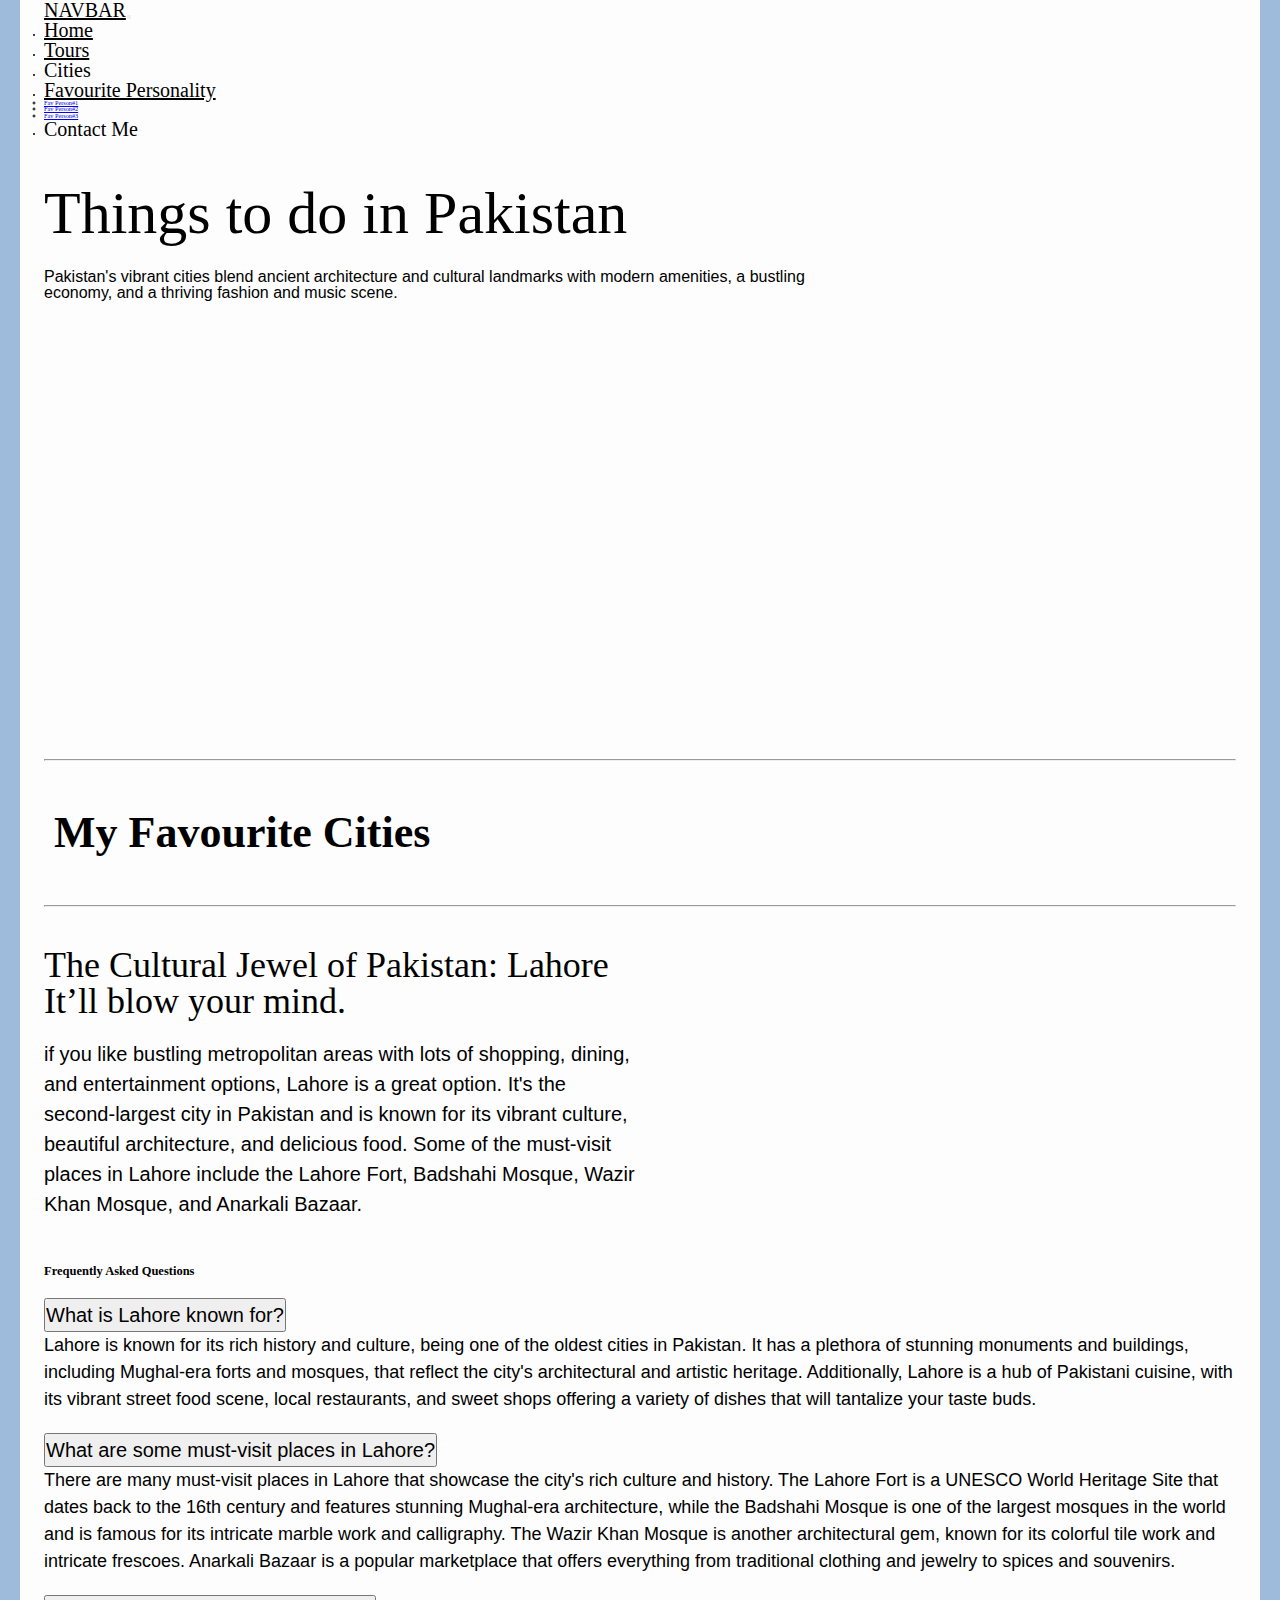
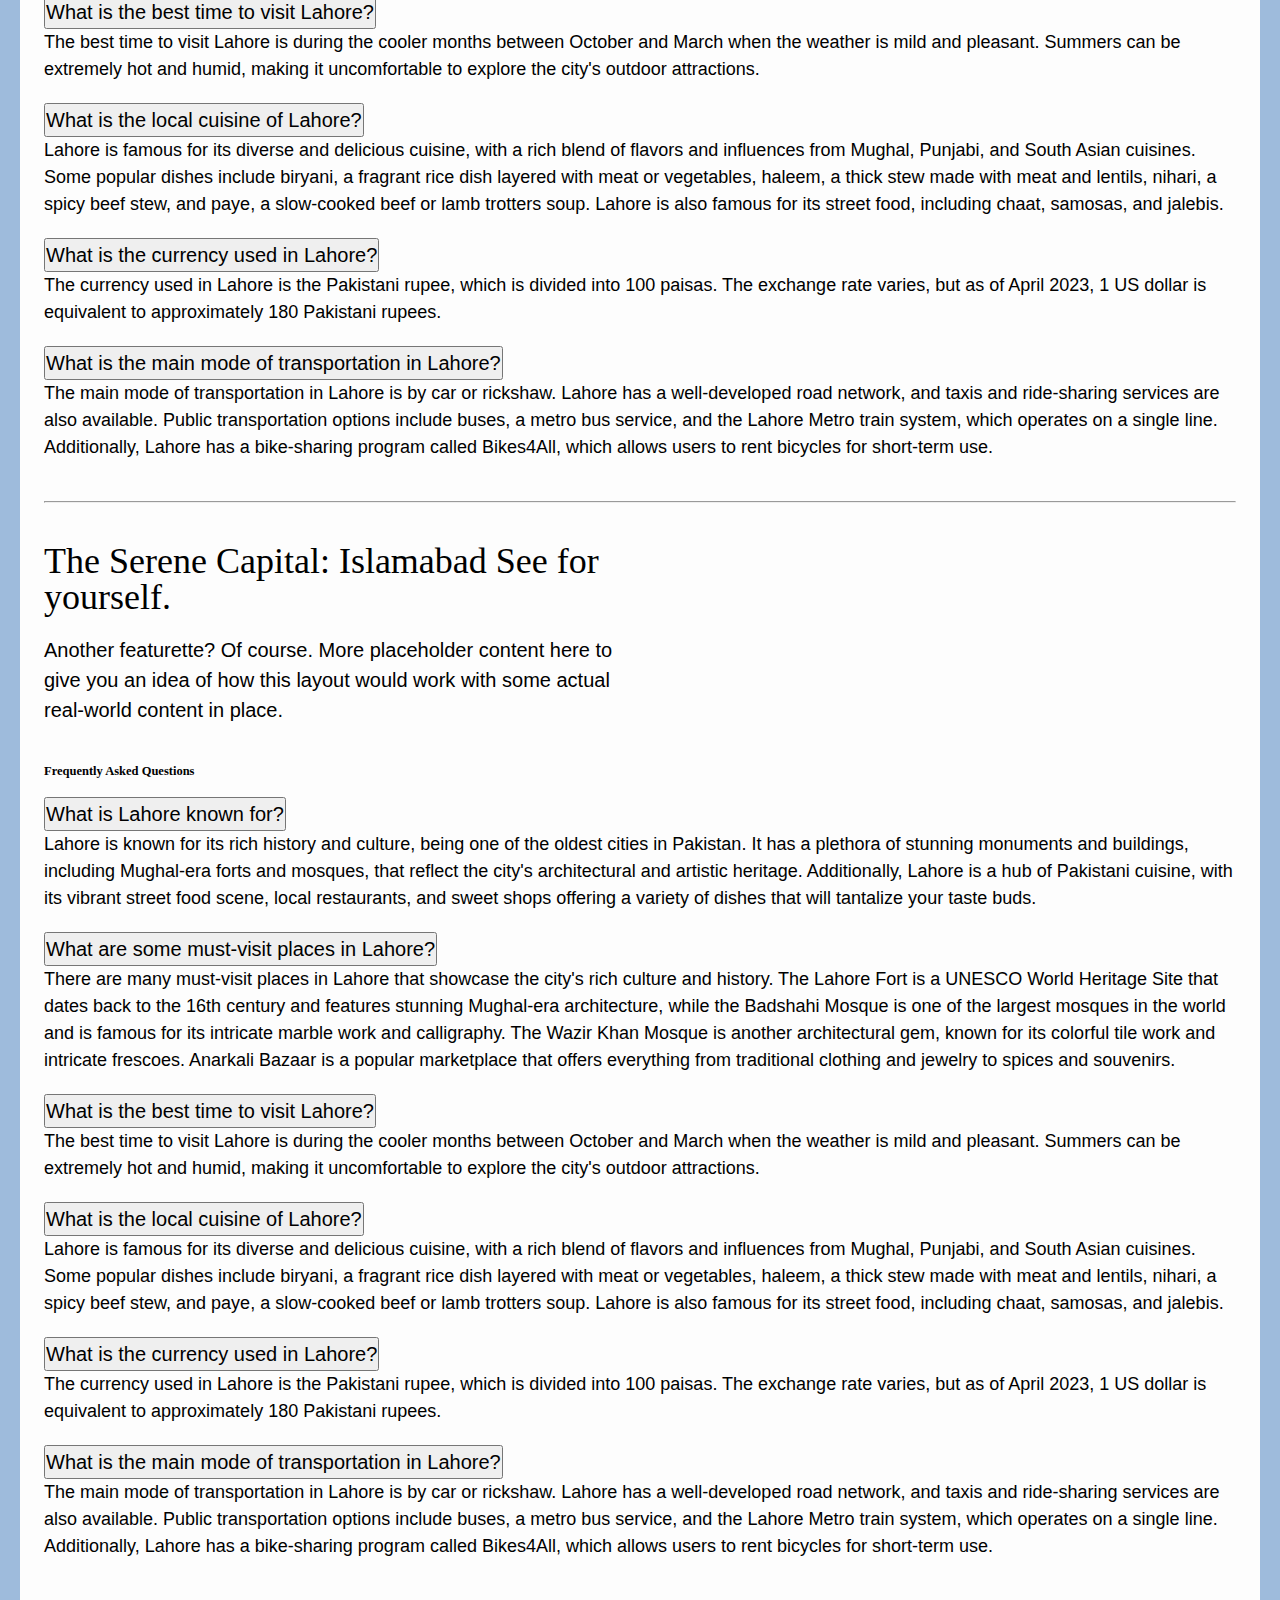
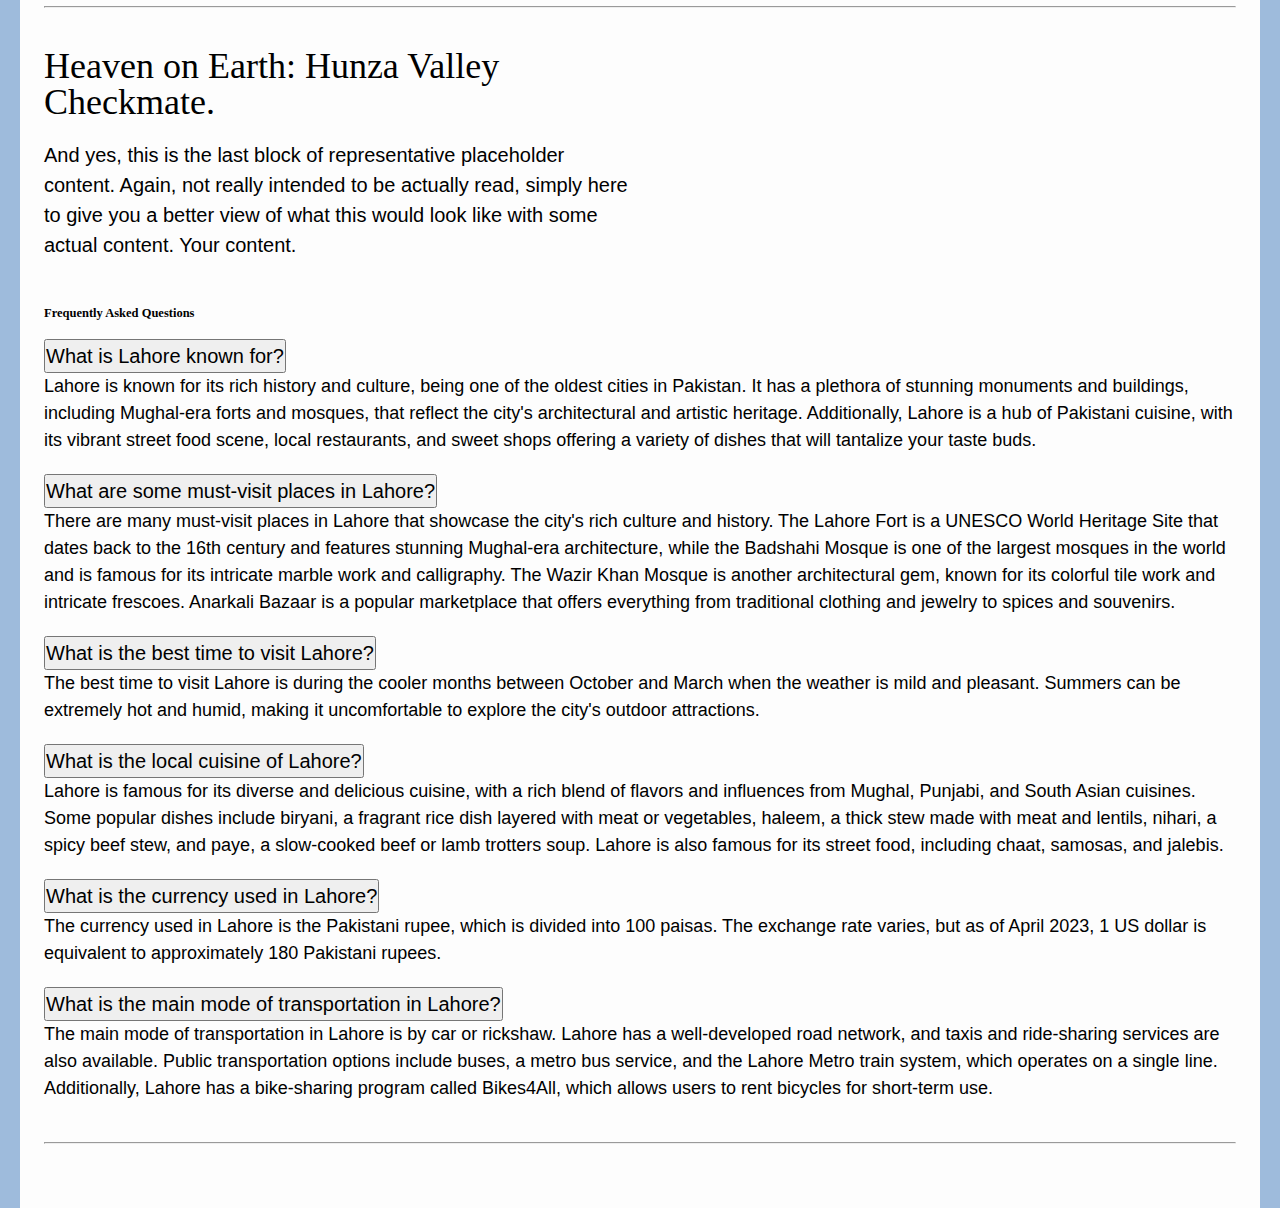
==== cities/index.html @ 8afef50b "renamed from test to index" ====
<!DOCTYPE html>
<html lang="en">
    <head>
        <!-- Required meta tags -->
        <meta charset="utf-8" />
        <meta name="viewport" content="width=device-width, initial-scale=1" />
        <!-- Font -->
        <link
            href="https://api.fontshare.com/v2/css?f[]=melodrama@300,400,600,700,500&display=swap"
            rel="stylesheet"
        />
        <!-- ranade font -->
        <link
            href="https://api.fontshare.com/v2/css?f[]=clash-grotesk@400,300,500&display=swap"
            rel="stylesheet"
        />

        <!-- Bootstrap CSS -->
        <link
            href="https://cdn.jsdelivr.net/npm/bootstrap@5.0.2/dist/css/bootstrap.min.css"
            rel="stylesheet"
            integrity="sha384-EVSTQN3/azprG1Anm3QDgpJLIm9Nao0Yz1ztcQTwFspd3yD65VohhpuuCOmLASjC"
            crossorigin="anonymous"
        />
        <!-- css style -->
        <link rel="stylesheet" href="style.css" />
        <link rel="stylesheet" href="queries.css" />
        <title>Hello, world!</title>
    </head>
    <body class="d-flex flex-column h-100">
        <div class="main-page">
            <div class="navig container">
                <header>
                    <nav
                        class="navbar navbar-expand-sm"
                        aria-label="Third navbar example"
                    >
                        <div class="container-fluid">
                            <a class="navbar-brand" href="#">NAVBAR</a>
                            <button
                                class="navbar-toggler"
                                type="button"
                                data-bs-toggle="collapse"
                                data-bs-target="#navbarsExample03"
                                aria-controls="navbarsExample03"
                                aria-expanded="false"
                                aria-label="Toggle navigation"
                            >
                                <span class="navbar-toggler-icon"></span>
                            </button>

                            <div
                                class="collapse navbar-collapse"
                                id="navbarsExample03"
                            >
                                <ul class="navbar-nav me-auto mb-2 mb-sm-0">
                                    <li class="nav-item">
                                        <a
                                            class="nav-link active"
                                            aria-current="page"
                                            href="#"
                                            >Home</a
                                        >
                                    </li>
                                    <li class="nav-item">
                                        <a class="nav-link" href="#">Tours</a>
                                    </li>
                                    <li class="nav-item">
                                        <a class="nav-link">Cities</a>
                                    </li>
                                    <li class="nav-item dropdown">
                                        <a
                                            class="nav-link dropdown-toggle"
                                            href="#"
                                            id="dropdown03"
                                            data-bs-toggle="dropdown"
                                            aria-expanded="false"
                                            >Favourite Personality</a
                                        >
                                        <ul
                                            class="dropdown-menu"
                                            aria-labelledby="dropdown03"
                                        >
                                            <li>
                                                <a
                                                    class="dropdown-item"
                                                    href="#"
                                                    >Fav Person#1</a
                                                >
                                            </li>
                                            <li>
                                                <a
                                                    class="dropdown-item"
                                                    href="#"
                                                    >Fav Person#2</a
                                                >
                                            </li>
                                            <li>
                                                <a
                                                    class="dropdown-item"
                                                    href="#"
                                                    >Fav Person#3</a
                                                >
                                            </li>
                                        </ul>
                                    </li>
                                    <li class="nav-item">
                                        <a class="nav-link">Contact Me</a>
                                    </li>
                                </ul>
                            </div>
                        </div>
                    </nav>
                </header>
            </div>
            <main class="main-class container">
                <div class="hero">
                    <h1>Things to do in Pakistan</h1>
                    <div class="mine container">
                        <div class="container outer">
                            <p>
                                Pakistan's vibrant cities blend ancient
                                architecture and cultural landmarks with modern
                                amenities, a bustling economy, and a thriving
                                fashion and music scene.
                            </p>
                            <div class="container cont-1">
                                <img
                                    class="img-fluid"
                                    src="http://via.placeholder.com/300"
                                    alt=""
                                />
                                <img
                                    class="img-fluid"
                                    src="http://via.placeholder.com/300"
                                    alt=""
                                />
                            </div>
                        </div>
                        <div class="container cont-2">
                            <img
                                class="img-fluid"
                                src="http://via.placeholder.com/400"
                                alt=""
                            />
                        </div>
                    </div>
                </div>
                <hr class="featurette-divider" />
                <h1 class="fav-city">My Favourite Cities</h1>
                <!-- featurettes chappa -->
                <hr class="featurette-divider" />

                <div class="row featurette justify-content-center">
                    <div class="col-md-5">
                        <h2 class="featurette-heading">
                            The Cultural Jewel of Pakistan: Lahore
                            <span class="text-muted"
                                >It’ll blow your mind.</span
                            >
                        </h2>
                        <p class="lead">
                            if you like bustling metropolitan areas with lots of
                            shopping, dining, and entertainment options, Lahore
                            is a great option. It's the second-largest city in
                            Pakistan and is known for its vibrant culture,
                            beautiful architecture, and delicious food. Some of
                            the must-visit places in Lahore include the Lahore
                            Fort, Badshahi Mosque, Wazir Khan Mosque, and
                            Anarkali Bazaar.
                        </p>
                    </div>
                    <div class="col-md-6 full-img"></div>
                </div>
                <div class="row justify-content-center">
                    <div class="col-md-5">
                        <img
                            src="https://images.unsplash.com/photo-1531804308561-b6438d25a810?ixlib=rb-4.0.3&ixid=MnwxMjA3fDB8MHxwaG90by1wYWdlfHx8fGVufDB8fHx8&auto=format&fit=crop&w=408&q=80"
                            class="img-fluid"
                            alt=""
                        />
                        <!-- <svg
                            class="bd-placeholder-img bd-placeholder-img-lg featurette-image img-fluid mx-auto"
                            width="500"
                            height="700"
                            xmlns="http://www.w3.org/2000/svg"
                            role="img"
                            aria-label="Placeholder: 500x500"
                            preserveAspectRatio="xMidYMid slice"
                            focusable="false"
                        >
                            <title>Placeholder</title>
                            <rect width="100%" height="100%" fill="#eee" />
                            <text x="50%" y="50%" fill="#aaa" dy=".3em">
                                500x500
                            </text>
                        </svg> -->
                    </div>
                    <div
                        class="featurette-accordion col-md-6 accordion accordion-flush"
                        id="accordionFlushExample"
                    >
                        <h1>Frequently Asked Questions</h1>
                        <div class="accordion-item">
                            <h2 class="accordion-header">
                                <button
                                    class="accordion-button collapsed"
                                    type="button"
                                    data-bs-toggle="collapse"
                                    data-bs-target="#flush-collapseOne"
                                    aria-expanded="false"
                                    aria-controls="flush-collapseOne"
                                >
                                    What is Lahore known for?
                                </button>
                            </h2>
                            <div
                                id="flush-collapseOne"
                                class="accordion-collapse collapse"
                                data-bs-parent="#accordionFlushExample"
                            >
                                <div class="accordion-body">
                                    Lahore is known for its rich history and
                                    culture, being one of the oldest cities in
                                    Pakistan. It has a plethora of stunning
                                    monuments and buildings, including
                                    Mughal-era forts and mosques, that reflect
                                    the city's architectural and artistic
                                    heritage. Additionally, Lahore is a hub of
                                    Pakistani cuisine, with its vibrant street
                                    food scene, local restaurants, and sweet
                                    shops offering a variety of dishes that will
                                    tantalize your taste buds.
                                </div>
                            </div>
                        </div>
                        <div class="accordion-item">
                            <h2 class="accordion-header">
                                <button
                                    class="accordion-button collapsed"
                                    type="button"
                                    data-bs-toggle="collapse"
                                    data-bs-target="#flush-collapseTwo"
                                    aria-expanded="false"
                                    aria-controls="flush-collapseTwo"
                                >
                                    What are some must-visit places in Lahore?
                                </button>
                            </h2>
                            <div
                                id="flush-collapseTwo"
                                class="accordion-collapse collapse"
                                data-bs-parent="#accordionFlushExample"
                            >
                                <div class="accordion-body">
                                    There are many must-visit places in Lahore
                                    that showcase the city's rich culture and
                                    history. The Lahore Fort is a UNESCO World
                                    Heritage Site that dates back to the 16th
                                    century and features stunning Mughal-era
                                    architecture, while the Badshahi Mosque is
                                    one of the largest mosques in the world and
                                    is famous for its intricate marble work and
                                    calligraphy. The Wazir Khan Mosque is
                                    another architectural gem, known for its
                                    colorful tile work and intricate frescoes.
                                    Anarkali Bazaar is a popular marketplace
                                    that offers everything from traditional
                                    clothing and jewelry to spices and
                                    souvenirs.
                                </div>
                            </div>
                        </div>
                        <div class="accordion-item">
                            <h2 class="accordion-header">
                                <button
                                    class="accordion-button collapsed"
                                    type="button"
                                    data-bs-toggle="collapse"
                                    data-bs-target="#flush-collapseThree"
                                    aria-expanded="false"
                                    aria-controls="flush-collapseThree"
                                >
                                    What is the best time to visit Lahore?
                                </button>
                            </h2>
                            <div
                                id="flush-collapseThree"
                                class="accordion-collapse collapse"
                                data-bs-parent="#accordionFlushExample"
                            >
                                <div class="accordion-body">
                                    The best time to visit Lahore is during the
                                    cooler months between October and March when
                                    the weather is mild and pleasant. Summers
                                    can be extremely hot and humid, making it
                                    uncomfortable to explore the city's outdoor
                                    attractions.
                                </div>
                            </div>
                        </div>
                        <div class="accordion-item">
                            <h2 class="accordion-header">
                                <button
                                    class="accordion-button collapsed"
                                    type="button"
                                    data-bs-toggle="collapse"
                                    data-bs-target="#flush-collapseOne"
                                    aria-expanded="false"
                                    aria-controls="flush-collapseOne"
                                >
                                    What is the local cuisine of Lahore?
                                </button>
                            </h2>
                            <div
                                id="flush-collapseOne"
                                class="accordion-collapse collapse"
                                data-bs-parent="#accordionFlushExample"
                            >
                                <div class="accordion-body">
                                    Lahore is famous for its diverse and
                                    delicious cuisine, with a rich blend of
                                    flavors and influences from Mughal, Punjabi,
                                    and South Asian cuisines. Some popular
                                    dishes include biryani, a fragrant rice dish
                                    layered with meat or vegetables, haleem, a
                                    thick stew made with meat and lentils,
                                    nihari, a spicy beef stew, and paye, a
                                    slow-cooked beef or lamb trotters soup.
                                    Lahore is also famous for its street food,
                                    including chaat, samosas, and jalebis.
                                </div>
                            </div>
                        </div>
                        <div class="accordion-item">
                            <h2 class="accordion-header">
                                <button
                                    class="accordion-button collapsed"
                                    type="button"
                                    data-bs-toggle="collapse"
                                    data-bs-target="#flush-collapseTwo"
                                    aria-expanded="false"
                                    aria-controls="flush-collapseTwo"
                                >
                                    What is the currency used in Lahore?
                                </button>
                            </h2>
                            <div
                                id="flush-collapseTwo"
                                class="accordion-collapse collapse"
                                data-bs-parent="#accordionFlushExample"
                            >
                                <div class="accordion-body">
                                    The currency used in Lahore is the Pakistani
                                    rupee, which is divided into 100 paisas. The
                                    exchange rate varies, but as of April 2023,
                                    1 US dollar is equivalent to approximately
                                    180 Pakistani rupees.
                                </div>
                            </div>
                        </div>
                        <div class="accordion-item">
                            <h2 class="accordion-header">
                                <button
                                    class="accordion-button collapsed"
                                    type="button"
                                    data-bs-toggle="collapse"
                                    data-bs-target="#flush-collapseThree"
                                    aria-expanded="false"
                                    aria-controls="flush-collapseThree"
                                >
                                    What is the main mode of transportation in
                                    Lahore?
                                </button>
                            </h2>
                            <div
                                id="flush-collapseThree"
                                class="accordion-collapse collapse"
                                data-bs-parent="#accordionFlushExample"
                            >
                                <div class="accordion-body">
                                    The main mode of transportation in Lahore is
                                    by car or rickshaw. Lahore has a
                                    well-developed road network, and taxis and
                                    ride-sharing services are also available.
                                    Public transportation options include buses,
                                    a metro bus service, and the Lahore Metro
                                    train system, which operates on a single
                                    line. Additionally, Lahore has a
                                    bike-sharing program called Bikes4All, which
                                    allows users to rent bicycles for short-term
                                    use.
                                </div>
                            </div>
                        </div>
                    </div>
                </div>
                <hr class="featurette-divider" />

                <div class="row featurette justify-content-center">
                    <div class="col-md-5 order-md-2">
                        <h2 class="featurette-heading">
                            The Serene Capital: Islamabad
                            <span class="text-muted">See for yourself.</span>
                        </h2>
                        <p class="lead">
                            Another featurette? Of course. More placeholder
                            content here to give you an idea of how this layout
                            would work with some actual real-world content in
                            place.
                        </p>
                    </div>
                    <div class="col-md-6 order-md-1 full-img"></div>
                </div>
                <div class="row justify-content-center">
                    <div
                        class="featurette-accordion order-md-1 col-md-6 accordion accordion-flush"
                        id="accordionFlushExample"
                    >
                        <h1>Frequently Asked Questions</h1>
                        <div class="accordion-item">
                            <h2 class="accordion-header">
                                <button
                                    class="accordion-button collapsed"
                                    type="button"
                                    data-bs-toggle="collapse"
                                    data-bs-target="#flush-collapseOne"
                                    aria-expanded="false"
                                    aria-controls="flush-collapseOne"
                                >
                                    What is Lahore known for?
                                </button>
                            </h2>
                            <div
                                id="flush-collapseOne"
                                class="accordion-collapse collapse"
                                data-bs-parent="#accordionFlushExample"
                            >
                                <div class="accordion-body">
                                    Lahore is known for its rich history and
                                    culture, being one of the oldest cities in
                                    Pakistan. It has a plethora of stunning
                                    monuments and buildings, including
                                    Mughal-era forts and mosques, that reflect
                                    the city's architectural and artistic
                                    heritage. Additionally, Lahore is a hub of
                                    Pakistani cuisine, with its vibrant street
                                    food scene, local restaurants, and sweet
                                    shops offering a variety of dishes that will
                                    tantalize your taste buds.
                                </div>
                            </div>
                        </div>
                        <div class="accordion-item">
                            <h2 class="accordion-header">
                                <button
                                    class="accordion-button collapsed"
                                    type="button"
                                    data-bs-toggle="collapse"
                                    data-bs-target="#flush-collapseTwo"
                                    aria-expanded="false"
                                    aria-controls="flush-collapseTwo"
                                >
                                    What are some must-visit places in Lahore?
                                </button>
                            </h2>
                            <div
                                id="flush-collapseTwo"
                                class="accordion-collapse collapse"
                                data-bs-parent="#accordionFlushExample"
                            >
                                <div class="accordion-body">
                                    There are many must-visit places in Lahore
                                    that showcase the city's rich culture and
                                    history. The Lahore Fort is a UNESCO World
                                    Heritage Site that dates back to the 16th
                                    century and features stunning Mughal-era
                                    architecture, while the Badshahi Mosque is
                                    one of the largest mosques in the world and
                                    is famous for its intricate marble work and
                                    calligraphy. The Wazir Khan Mosque is
                                    another architectural gem, known for its
                                    colorful tile work and intricate frescoes.
                                    Anarkali Bazaar is a popular marketplace
                                    that offers everything from traditional
                                    clothing and jewelry to spices and
                                    souvenirs.
                                </div>
                            </div>
                        </div>
                        <div class="accordion-item">
                            <h2 class="accordion-header">
                                <button
                                    class="accordion-button collapsed"
                                    type="button"
                                    data-bs-toggle="collapse"
                                    data-bs-target="#flush-collapseThree"
                                    aria-expanded="false"
                                    aria-controls="flush-collapseThree"
                                >
                                    What is the best time to visit Lahore?
                                </button>
                            </h2>
                            <div
                                id="flush-collapseThree"
                                class="accordion-collapse collapse"
                                data-bs-parent="#accordionFlushExample"
                            >
                                <div class="accordion-body">
                                    The best time to visit Lahore is during the
                                    cooler months between October and March when
                                    the weather is mild and pleasant. Summers
                                    can be extremely hot and humid, making it
                                    uncomfortable to explore the city's outdoor
                                    attractions.
                                </div>
                            </div>
                        </div>
                        <div class="accordion-item">
                            <h2 class="accordion-header">
                                <button
                                    class="accordion-button collapsed"
                                    type="button"
                                    data-bs-toggle="collapse"
                                    data-bs-target="#flush-collapseOne"
                                    aria-expanded="false"
                                    aria-controls="flush-collapseOne"
                                >
                                    What is the local cuisine of Lahore?
                                </button>
                            </h2>
                            <div
                                id="flush-collapseOne"
                                class="accordion-collapse collapse"
                                data-bs-parent="#accordionFlushExample"
                            >
                                <div class="accordion-body">
                                    Lahore is famous for its diverse and
                                    delicious cuisine, with a rich blend of
                                    flavors and influences from Mughal, Punjabi,
                                    and South Asian cuisines. Some popular
                                    dishes include biryani, a fragrant rice dish
                                    layered with meat or vegetables, haleem, a
                                    thick stew made with meat and lentils,
                                    nihari, a spicy beef stew, and paye, a
                                    slow-cooked beef or lamb trotters soup.
                                    Lahore is also famous for its street food,
                                    including chaat, samosas, and jalebis.
                                </div>
                            </div>
                        </div>
                        <div class="accordion-item">
                            <h2 class="accordion-header">
                                <button
                                    class="accordion-button collapsed"
                                    type="button"
                                    data-bs-toggle="collapse"
                                    data-bs-target="#flush-collapseTwo"
                                    aria-expanded="false"
                                    aria-controls="flush-collapseTwo"
                                >
                                    What is the currency used in Lahore?
                                </button>
                            </h2>
                            <div
                                id="flush-collapseTwo"
                                class="accordion-collapse collapse"
                                data-bs-parent="#accordionFlushExample"
                            >
                                <div class="accordion-body">
                                    The currency used in Lahore is the Pakistani
                                    rupee, which is divided into 100 paisas. The
                                    exchange rate varies, but as of April 2023,
                                    1 US dollar is equivalent to approximately
                                    180 Pakistani rupees.
                                </div>
                            </div>
                        </div>
                        <div class="accordion-item">
                            <h2 class="accordion-header">
                                <button
                                    class="accordion-button collapsed"
                                    type="button"
                                    data-bs-toggle="collapse"
                                    data-bs-target="#flush-collapseThree"
                                    aria-expanded="false"
                                    aria-controls="flush-collapseThree"
                                >
                                    What is the main mode of transportation in
                                    Lahore?
                                </button>
                            </h2>
                            <div
                                id="flush-collapseThree"
                                class="accordion-collapse collapse"
                                data-bs-parent="#accordionFlushExample"
                            >
                                <div class="accordion-body">
                                    The main mode of transportation in Lahore is
                                    by car or rickshaw. Lahore has a
                                    well-developed road network, and taxis and
                                    ride-sharing services are also available.
                                    Public transportation options include buses,
                                    a metro bus service, and the Lahore Metro
                                    train system, which operates on a single
                                    line. Additionally, Lahore has a
                                    bike-sharing program called Bikes4All, which
                                    allows users to rent bicycles for short-term
                                    use.
                                </div>
                            </div>
                        </div>
                    </div>
                    <div class="col-md-5 order-md-2">
                        <img
                            src="https://images.unsplash.com/photo-1531804308561-b6438d25a810?ixlib=rb-4.0.3&ixid=MnwxMjA3fDB8MHxwaG90by1wYWdlfHx8fGVufDB8fHx8&auto=format&fit=crop&w=408&q=80"
                            class="img-fluid"
                            alt=""
                        />
                        <!-- <svg
                            class="bd-placeholder-img bd-placeholder-img-lg featurette-image img-fluid mx-auto"
                            width="500"
                            height="700"
                            xmlns="http://www.w3.org/2000/svg"
                            role="img"
                            aria-label="Placeholder: 500x500"
                            preserveAspectRatio="xMidYMid slice"
                            focusable="false"
                        >
                            <title>Placeholder</title>
                            <rect width="100%" height="100%" fill="#eee" />
                            <text x="50%" y="50%" fill="#aaa" dy=".3em">
                                500x500
                            </text>
                        </svg> -->
                    </div>
                </div>
                <hr class="featurette-divider" />

                <div class="row featurette justify-content-center">
                    <div class="col-md-5">
                        <h2 class="featurette-heading">
                            Heaven on Earth: Hunza Valley
                            <span class="text-muted">Checkmate.</span>
                        </h2>
                        <p class="lead">
                            And yes, this is the last block of representative
                            placeholder content. Again, not really intended to
                            be actually read, simply here to give you a better
                            view of what this would look like with some actual
                            content. Your content.
                        </p>
                    </div>
                    <div class="col-md-6 full-img"></div>
                </div>
                <div class="row justify-content-center">
                    <div class="col-md-5">
                        <img
                            src="https://images.unsplash.com/photo-1531804308561-b6438d25a810?ixlib=rb-4.0.3&ixid=MnwxMjA3fDB8MHxwaG90by1wYWdlfHx8fGVufDB8fHx8&auto=format&fit=crop&w=408&q=80"
                            class="img-fluid"
                            alt=""
                        />
                        <!-- <svg
                            class="bd-placeholder-img bd-placeholder-img-lg featurette-image img-fluid mx-auto"
                            width="500"
                            height="700"
                            xmlns="http://www.w3.org/2000/svg"
                            role="img"
                            aria-label="Placeholder: 500x500"
                            preserveAspectRatio="xMidYMid slice"
                            focusable="false"
                        >
                            <title>Placeholder</title>
                            <rect width="100%" height="100%" fill="#eee" />
                            <text x="50%" y="50%" fill="#aaa" dy=".3em">
                                500x500
                            </text>
                        </svg> -->
                    </div>
                    <div
                        class="featurette-accordion col-md-6 accordion accordion-flush"
                        id="accordionFlushExample"
                    >
                        <h1>Frequently Asked Questions</h1>
                        <div class="accordion-item">
                            <h2 class="accordion-header">
                                <button
                                    class="accordion-button collapsed"
                                    type="button"
                                    data-bs-toggle="collapse"
                                    data-bs-target="#flush-collapseOne"
                                    aria-expanded="false"
                                    aria-controls="flush-collapseOne"
                                >
                                    What is Lahore known for?
                                </button>
                            </h2>
                            <div
                                id="flush-collapseOne"
                                class="accordion-collapse collapse"
                                data-bs-parent="#accordionFlushExample"
                            >
                                <div class="accordion-body">
                                    Lahore is known for its rich history and
                                    culture, being one of the oldest cities in
                                    Pakistan. It has a plethora of stunning
                                    monuments and buildings, including
                                    Mughal-era forts and mosques, that reflect
                                    the city's architectural and artistic
                                    heritage. Additionally, Lahore is a hub of
                                    Pakistani cuisine, with its vibrant street
                                    food scene, local restaurants, and sweet
                                    shops offering a variety of dishes that will
                                    tantalize your taste buds.
                                </div>
                            </div>
                        </div>
                        <div class="accordion-item">
                            <h2 class="accordion-header">
                                <button
                                    class="accordion-button collapsed"
                                    type="button"
                                    data-bs-toggle="collapse"
                                    data-bs-target="#flush-collapseTwo"
                                    aria-expanded="false"
                                    aria-controls="flush-collapseTwo"
                                >
                                    What are some must-visit places in Lahore?
                                </button>
                            </h2>
                            <div
                                id="flush-collapseTwo"
                                class="accordion-collapse collapse"
                                data-bs-parent="#accordionFlushExample"
                            >
                                <div class="accordion-body">
                                    There are many must-visit places in Lahore
                                    that showcase the city's rich culture and
                                    history. The Lahore Fort is a UNESCO World
                                    Heritage Site that dates back to the 16th
                                    century and features stunning Mughal-era
                                    architecture, while the Badshahi Mosque is
                                    one of the largest mosques in the world and
                                    is famous for its intricate marble work and
                                    calligraphy. The Wazir Khan Mosque is
                                    another architectural gem, known for its
                                    colorful tile work and intricate frescoes.
                                    Anarkali Bazaar is a popular marketplace
                                    that offers everything from traditional
                                    clothing and jewelry to spices and
                                    souvenirs.
                                </div>
                            </div>
                        </div>
                        <div class="accordion-item">
                            <h2 class="accordion-header">
                                <button
                                    class="accordion-button collapsed"
                                    type="button"
                                    data-bs-toggle="collapse"
                                    data-bs-target="#flush-collapseThree"
                                    aria-expanded="false"
                                    aria-controls="flush-collapseThree"
                                >
                                    What is the best time to visit Lahore?
                                </button>
                            </h2>
                            <div
                                id="flush-collapseThree"
                                class="accordion-collapse collapse"
                                data-bs-parent="#accordionFlushExample"
                            >
                                <div class="accordion-body">
                                    The best time to visit Lahore is during the
                                    cooler months between October and March when
                                    the weather is mild and pleasant. Summers
                                    can be extremely hot and humid, making it
                                    uncomfortable to explore the city's outdoor
                                    attractions.
                                </div>
                            </div>
                        </div>
                        <div class="accordion-item">
                            <h2 class="accordion-header">
                                <button
                                    class="accordion-button collapsed"
                                    type="button"
                                    data-bs-toggle="collapse"
                                    data-bs-target="#flush-collapseOne"
                                    aria-expanded="false"
                                    aria-controls="flush-collapseOne"
                                >
                                    What is the local cuisine of Lahore?
                                </button>
                            </h2>
                            <div
                                id="flush-collapseOne"
                                class="accordion-collapse collapse"
                                data-bs-parent="#accordionFlushExample"
                            >
                                <div class="accordion-body">
                                    Lahore is famous for its diverse and
                                    delicious cuisine, with a rich blend of
                                    flavors and influences from Mughal, Punjabi,
                                    and South Asian cuisines. Some popular
                                    dishes include biryani, a fragrant rice dish
                                    layered with meat or vegetables, haleem, a
                                    thick stew made with meat and lentils,
                                    nihari, a spicy beef stew, and paye, a
                                    slow-cooked beef or lamb trotters soup.
                                    Lahore is also famous for its street food,
                                    including chaat, samosas, and jalebis.
                                </div>
                            </div>
                        </div>
                        <div class="accordion-item">
                            <h2 class="accordion-header">
                                <button
                                    class="accordion-button collapsed"
                                    type="button"
                                    data-bs-toggle="collapse"
                                    data-bs-target="#flush-collapseTwo"
                                    aria-expanded="false"
                                    aria-controls="flush-collapseTwo"
                                >
                                    What is the currency used in Lahore?
                                </button>
                            </h2>
                            <div
                                id="flush-collapseTwo"
                                class="accordion-collapse collapse"
                                data-bs-parent="#accordionFlushExample"
                            >
                                <div class="accordion-body">
                                    The currency used in Lahore is the Pakistani
                                    rupee, which is divided into 100 paisas. The
                                    exchange rate varies, but as of April 2023,
                                    1 US dollar is equivalent to approximately
                                    180 Pakistani rupees.
                                </div>
                            </div>
                        </div>
                        <div class="accordion-item">
                            <h2 class="accordion-header">
                                <button
                                    class="accordion-button collapsed"
                                    type="button"
                                    data-bs-toggle="collapse"
                                    data-bs-target="#flush-collapseThree"
                                    aria-expanded="false"
                                    aria-controls="flush-collapseThree"
                                >
                                    What is the main mode of transportation in
                                    Lahore?
                                </button>
                            </h2>
                            <div
                                id="flush-collapseThree"
                                class="accordion-collapse collapse"
                                data-bs-parent="#accordionFlushExample"
                            >
                                <div class="accordion-body">
                                    The main mode of transportation in Lahore is
                                    by car or rickshaw. Lahore has a
                                    well-developed road network, and taxis and
                                    ride-sharing services are also available.
                                    Public transportation options include buses,
                                    a metro bus service, and the Lahore Metro
                                    train system, which operates on a single
                                    line. Additionally, Lahore has a
                                    bike-sharing program called Bikes4All, which
                                    allows users to rent bicycles for short-term
                                    use.
                                </div>
                            </div>
                        </div>
                    </div>
                </div>
                <hr class="featurette-divider" />

                <!-- /END THE FEATURETTES -->
            </main>
            <footer></footer>
        </div>
        <!-- Option 1: Bootstrap Bundle with Popper -->
        <script
            src="https://cdn.jsdelivr.net/npm/bootstrap@5.0.2/dist/js/bootstrap.bundle.min.js"
            integrity="sha384-MrcW6ZMFYlzcLA8Nl+NtUVF0sA7MsXsP1UyJoMp4YLEuNSfAP+JcXn/tWtIaxVXM"
            crossorigin="anonymous"
        ></script>

        <!-- bootstrap bundle end -->
    </body>
</html>
---- cities/style.css ----
/*
--- 01 TYPOGRAPHY SYSTEM

- Font sizes (px)
10 / 12 / 14 / 16 / 18 / 20 / 24 / 30 / 36 / 44 / 52 / 62 / 74 / 86 / 98

- Font weights
Default: 400
Medium: 500
Semi-bold: 600
Bold: 700

- Line heights
Default: 1
Small: 1.05
Medium: 1.2
Paragraph default: 1.6

- Letter spacing
-0.5px
0.75px

--- 02 COLORS
- Text: 
#040415
- Primary: #9ebbdc
- Tints:

- Shades: 

- Whites:
#fdfdfd

- Accents:

- Greys:
#647521;
light greenish grey

--- 05 SHADOWS


--- 06 BORDER-RADIUS

Default: 9px
Medium: 11px

--- 07 WHITESPACE

- Spacing system (px)
2 / 4 / 8 / 12 / 16 / 24 / 32 / 48 / 64 / 80 / 96 / 128
*/

* {
    padding: 0;
    margin: 0;
    box-sizing: border-box;
}

html {
    /* font-size: 10px; */
    /* 10px / 16px = 0.625 = 62.5% */
    /* Percentage of user's browser font-size setting */
    font-size: 62.5%;
}

body {
    font-family: 'Melodrama', serif;
    font-size: 62.5%;
    line-height: 1;
    font-weight: 400;
    color: #000000;
}

/**************************/
/* HERO */
/**************************/

.hero {
    padding-top: 2rem;
}
.hero h1 {
    font-size: 6rem;
}
.mine.container {
    display: flex;
    height: 45rem;
}
.cont-2 {
    display: flex;
    justify-content: center;
    align-items: center;
    /* padding: 2rem; */
}
.cont-1 {
    display: flex;
    justify-content: center;
    align-items: center;
    gap: 0.5rem;
}
.cont-1 img {
    width: 50%;
}
.container.outer {
    display: flex;
    flex-direction: column;
    justify-content: center;
    align-items: center;
}
.container.outer p {
    max-width: 50%;
    font-size: 1.5rem;
    align-self: flex-start;
}
.min-container button {
    height: 2rem;
    width: 4rem;
    margin-top: 2rem;
    align-self: flex-start;
}
.full-img {
    background-image: url('https://images.unsplash.com/photo-1543771034-a8dc04b680d2?ixlib=rb-4.0.3&ixid=MnwxMjA3fDB8MHxwaG90by1wYWdlfHx8fGVufDB8fHx8&auto=format&fit=crop&w=2070&q=80');
    background-position: center;
    background-repeat: no-repeat;
    background-size: cover;
}
.row.featurette > * {
    width: 50%;
}
.accordion-button {
    flex-direction: column;
    align-items: flex-start;
}
/* adding color */
body {
    background-color: #9ebbdc;
}
.navig.container {
    padding: 0;
}
.main-page {
    padding: 0 2rem;
}
.main-class.container,
.navig.container {
    background-color: #fdfdfd;
}
.mine.container {
    align-items: flex-start;
    margin-top: 2.6rem;
}
/* Typography */
.hero h1 {
    color: #000000;
    font-weight: 500;
}
p {
    font-family: 'Clash Grotesk', sans-serif;
}
.container.outer p {
    font-size: 1.6rem;
    max-width: 70%;
}
.fav-city {
    font-size: 4.4rem;
    padding: 1rem;
    font-weight: 600;
}
.featurette-heading {
    font-size: 3.6rem;
    font-weight: 500;
}
.lead {
    font-size: 2rem;
    line-height: 1.5;
    margin-top: 2rem;
    font-weight: 400;
}
.accordion-button {
    color: #000000;
    font-size: 2rem;
    line-height: 1.5;
    margin-top: 2rem;
    font-weight: 400;
}
.accordion-flush .accordion-item .accordion-button {
    font-weight: 500;
}
.accordion-body {
    font-family: 'Clash Grotesk', sans-serif;
    font-size: 1.8rem;
    line-height: 1.5;
    font-weight: 400;
}
.row.featurette {
    margin-bottom: 4rem;
}
.featurette-divider {
    margin: 4rem 0;
}

/* navbar */
.navbar-brand,
a.nav-link {
    color: #000000;
    font-size: 2rem;
    font-weight: 500;
    /* padding: 1rem; */
}
button
/* main page */

/* nav bar-padding */
.navbar > .container,
.navbar > .container-fluid,
.navbar > .container-lg,
.navbar > .container-md,
.navbar > .container-sm,
.navbar > .container-xl,
.navbar > .container-xxl {
    padding: 0 2.4rem;
}
/* places text and heaidng */
@media (max-width: 992px) {
    .featurette-heading {
        font-size: 2.6rem;
    }
    .lead {
        font-size: 1.8rem;
    }
    .navbar-brand,
    a.nav-link {
        font-size: 1.6rem;
    }
}
@media (max-width: 768px) {
    .featurette-heading {
        font-size: 2.4rem;
    }
    .lead {
        font-size: 1.8rem;
        margin-top: 1rem;
        line-height: 2.4rem;
    }
    .container.outer p {
        font-size: 1.2rem;
    }
}
@media (max-width: 540px) {
    .featurette-heading {
        font-size: 1.8rem;
    }
    .lead {
        font-size: 1.2rem;
        margin-top: 0.6rem;
        line-height: 1.9rem;
    }
    .hero h1 {
        font-size: 4rem;
        padding-left: 1.5rem;
    }
    .fav-city {
        font-size: 3rem;
    }
    .navbar-brand,
    a.nav-link {
        font-size: 1.4rem;
    }
}
@media (max-width: 494px) {
    .hero h1 {
        font-size: 3rem;
        padding-left: 1.5rem;
    }
}
@media (max-width: 24em) {
    .featurette-heading {
        font-size: 1.3rem;
    }
    .lead {
        font-size: 1.2rem;
        margin-top: 0.6rem;
        line-height: 1rem;
    }
    .container.outer p {
        font-size: 1rem;
    }
    .cont-1 img {
        width: 62%;
    }
}
main.main-class.container {
    padding: 2.4rem;
}
---- cities/queries.css ----
/* CONATINER WIDTH ADJUSTMENT ON BIGGER SCREENS */
@media (min-width: 1500px) {
    .container,
    .container-lg,
    .container-md,
    .container-sm,
    .container-xl,
    .container-xxl {
        max-width: 1400px;
    }
}
@media (min-width: 1615px) {
    .container,
    .container-lg,
    .container-md,
    .container-sm,
    .container-xl,
    .container-xxl {
        max-width: 1500px;
    }
}
@media (min-width: 1700px) {
    .container,
    .container-lg,
    .container-md,
    .container-sm,
    .container-xl,
    .container-xxl {
        max-width: 1650px;
    }
}
@media (min-width: 2000px) {
    .container,
    .container-lg,
    .container-md,
    .container-sm,
    .container-xl,
    .container-xxl {
        max-width: 1800px;
    }
}
@media (min-width: 2500px) {
    .container,
    .container-lg,
    .container-md,
    .container-sm,
    .container-xl,
    .container-xxl {
        max-width: 2300px;
    }
}

/* HERO SECTION */
@media (max-width: 770px) {
    .mine.container {
        height: 30rem !important;
    }
    .accordion-flush .accordion-item .accordion-button {
    font-weight: 500;
    font-size: 1.4rem;
    padding: 0.1rem;
    }
    /* .container.outer p {
        font-size: 0.6rem;
    } */
}

@media (max-width: 419px) {
    .mine.container {
        height: 19rem !important;
    }
}
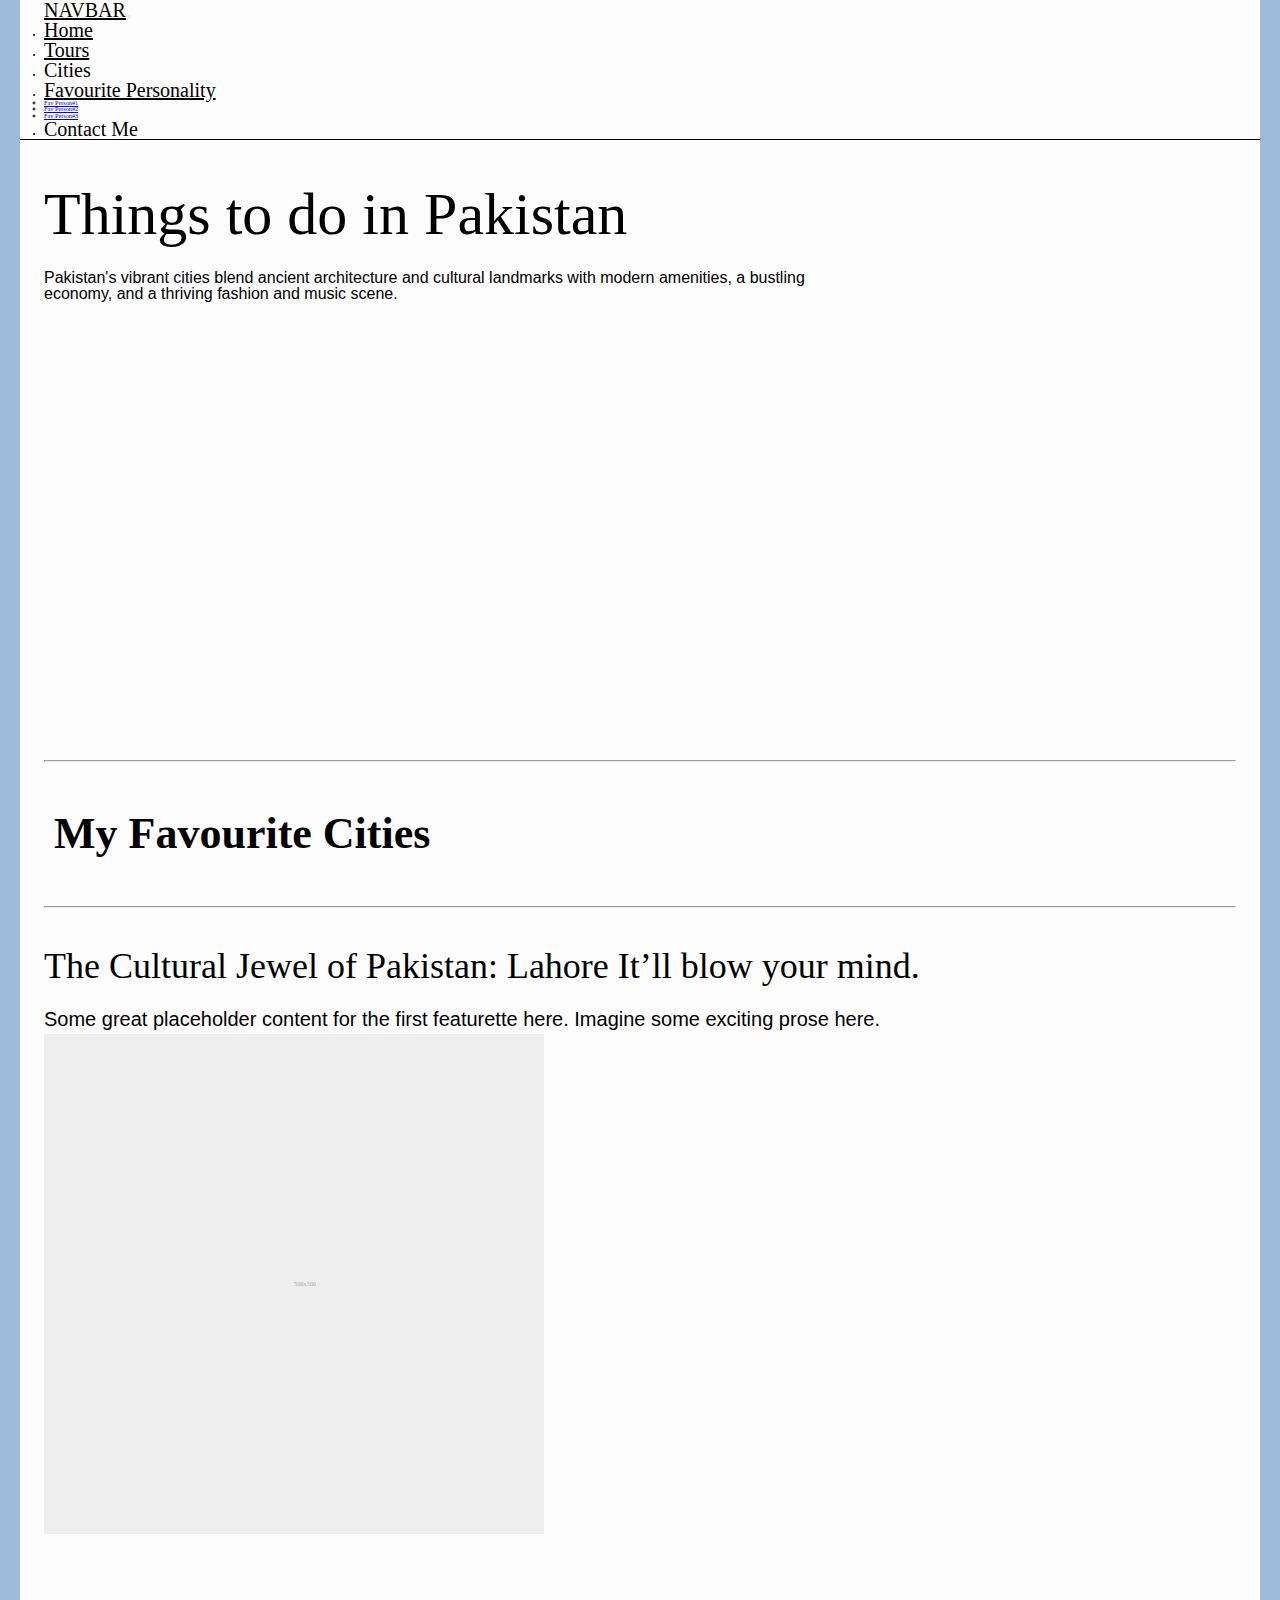
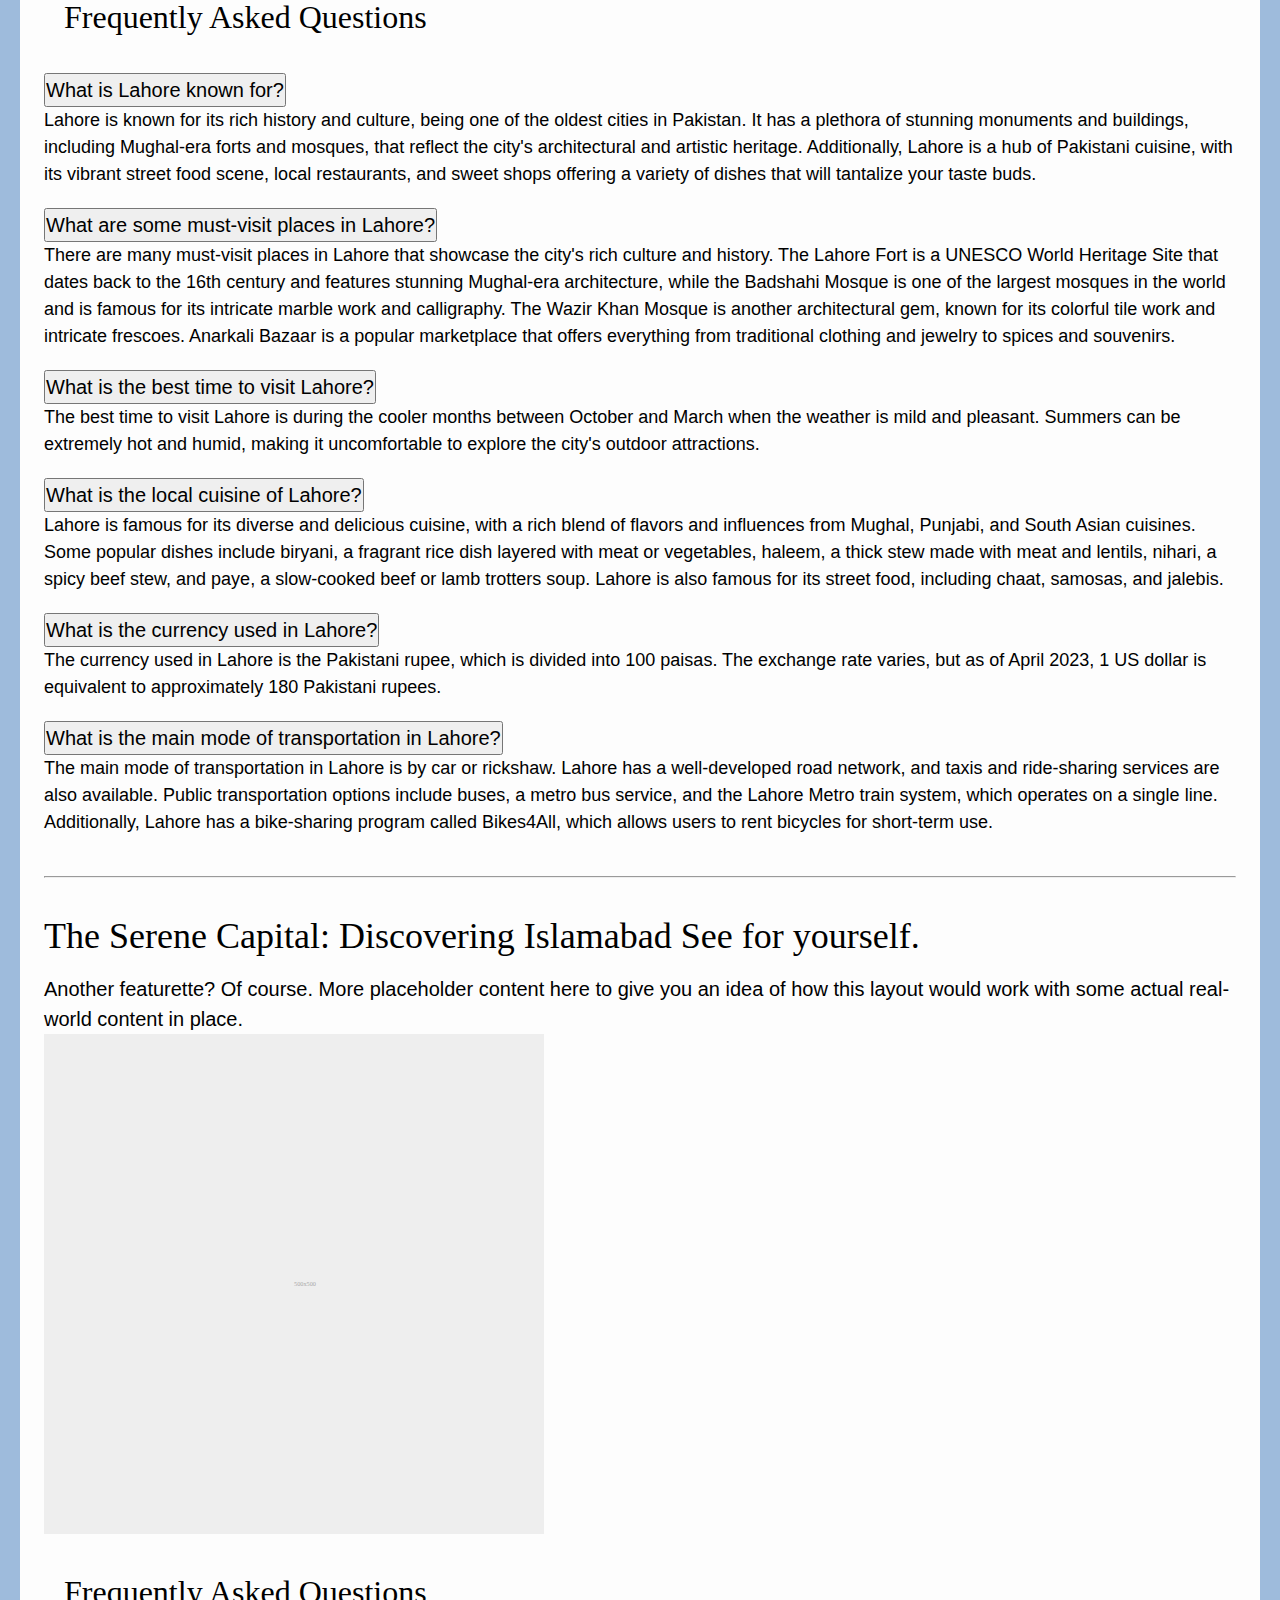
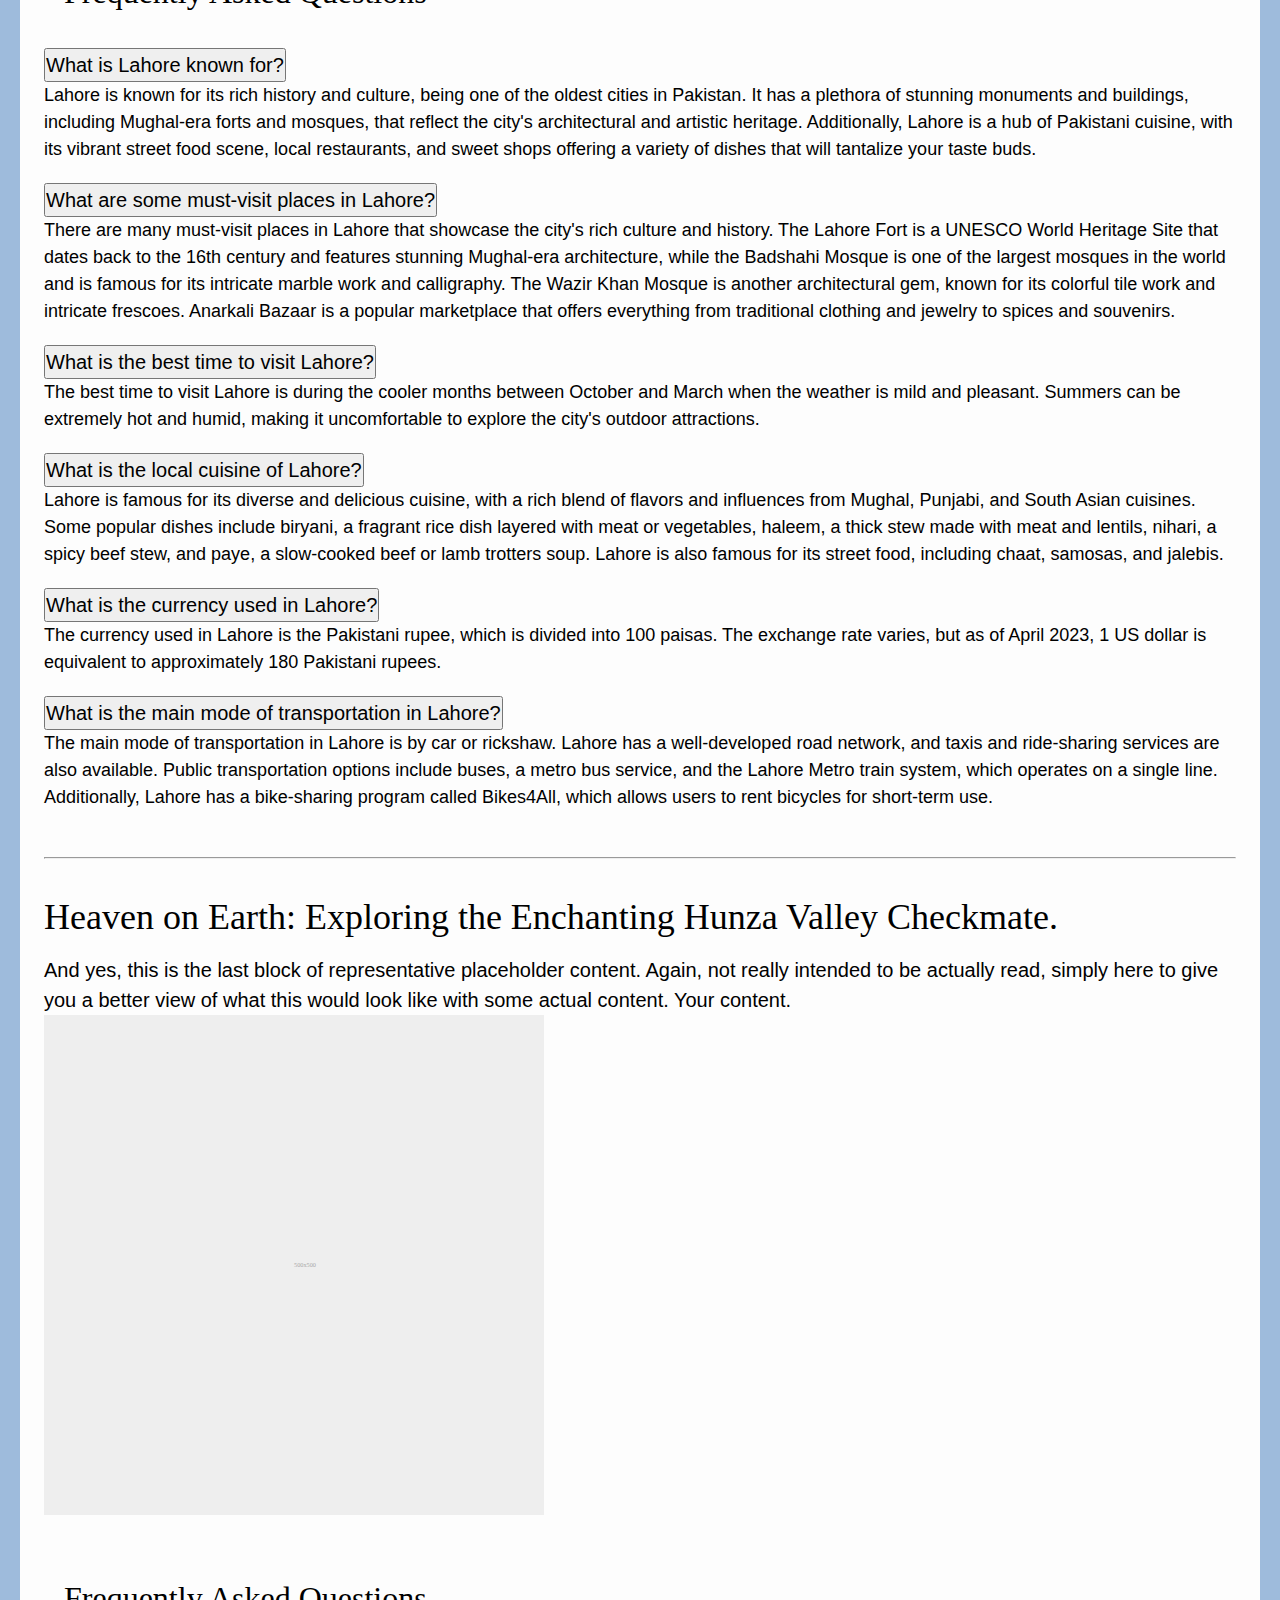
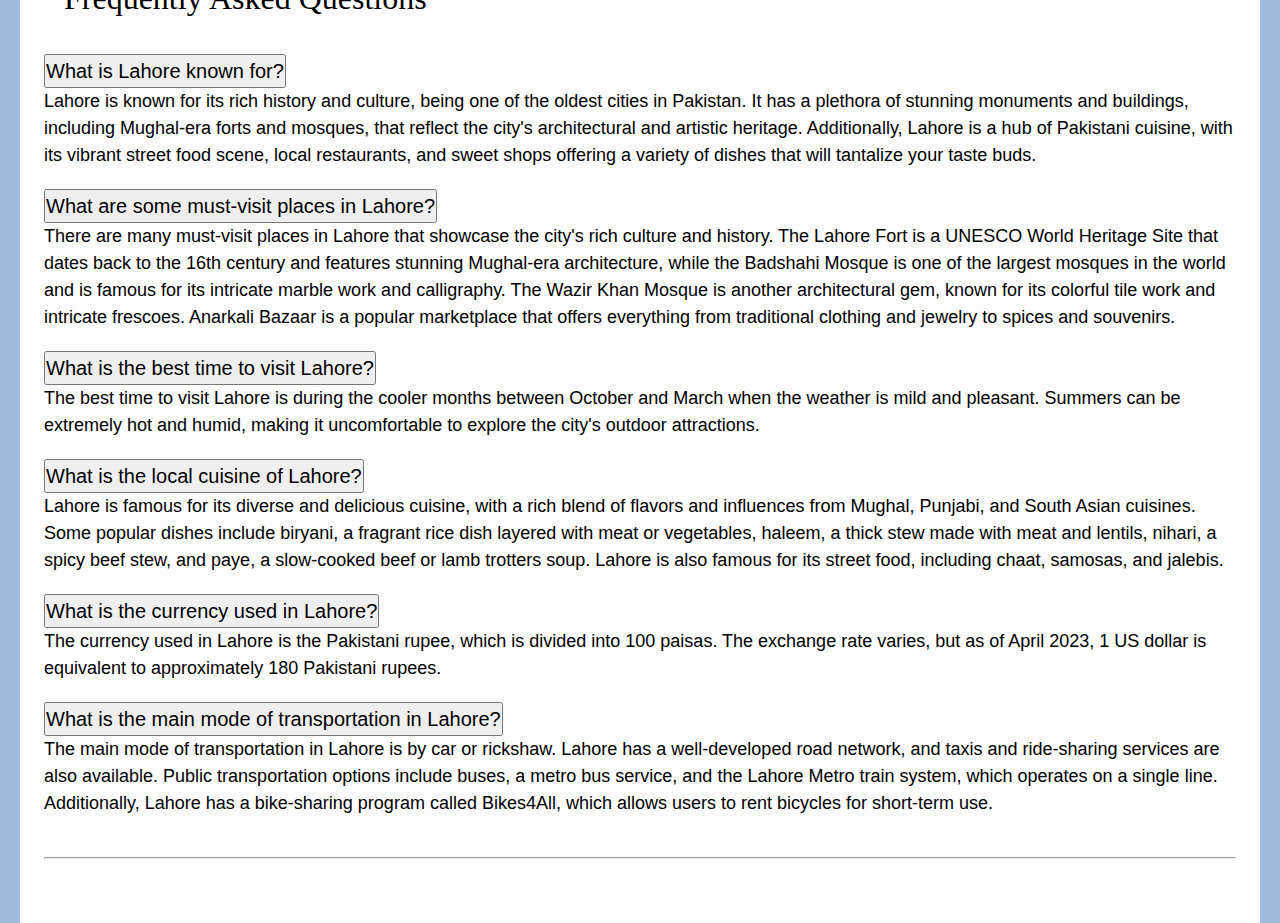
==== commit a9817294: "removed queries and made changes to featurette" ====
--- a/cities/index.html
+++ b/cities/index.html
@@ -151,8 +151,8 @@
                 <!-- featurettes chappa -->
                 <hr class="featurette-divider" />
 
-                <div class="row featurette justify-content-center">
-                    <div class="col-md-5">
+                <div class="row featurette">
+                    <div class="col-md-7">
                         <h2 class="featurette-heading">
                             The Cultural Jewel of Pakistan: Lahore
                             <span class="text-muted"
@@ -160,20 +160,31 @@
                             >
                         </h2>
                         <p class="lead">
-                            if you like bustling metropolitan areas with lots of
-                            shopping, dining, and entertainment options, Lahore
-                            is a great option. It's the second-largest city in
-                            Pakistan and is known for its vibrant culture,
-                            beautiful architecture, and delicious food. Some of
-                            the must-visit places in Lahore include the Lahore
-                            Fort, Badshahi Mosque, Wazir Khan Mosque, and
-                            Anarkali Bazaar.
+                            Some great placeholder content for the first
+                            featurette here. Imagine some exciting prose here.
                         </p>
                     </div>
-                    <div class="col-md-6 full-img"></div>
+                    <div class="col-md-5">
+                        <svg
+                            class="bd-placeholder-img bd-placeholder-img-lg featurette-image img-fluid mx-auto"
+                            width="500"
+                            height="500"
+                            xmlns="http://www.w3.org/2000/svg"
+                            role="img"
+                            aria-label="Placeholder: 500x500"
+                            preserveAspectRatio="xMidYMid slice"
+                            focusable="false"
+                        >
+                            <title>Placeholder</title>
+                            <rect width="100%" height="100%" fill="#eee" />
+                            <text x="50%" y="50%" fill="#aaa" dy=".3em">
+                                500x500
+                            </text>
+                        </svg>
+                    </div>
                 </div>
                 <div class="row justify-content-center">
-                    <div class="col-md-5">
+                    <div class="col-md-5 d-none d-sm-block">
                         <img
                             src="https://images.unsplash.com/photo-1531804308561-b6438d25a810?ixlib=rb-4.0.3&ixid=MnwxMjA3fDB8MHxwaG90by1wYWdlfHx8fGVufDB8fHx8&auto=format&fit=crop&w=408&q=80"
                             class="img-fluid"
@@ -398,20 +409,42 @@
                 <hr class="featurette-divider" />
 
                 <div class="row featurette justify-content-center">
-                    <div class="col-md-5 order-md-2">
-                        <h2 class="featurette-heading">
-                            The Serene Capital: Islamabad
-                            <span class="text-muted">See for yourself.</span>
-                        </h2>
-                        <p class="lead">
-                            Another featurette? Of course. More placeholder
-                            content here to give you an idea of how this layout
-                            would work with some actual real-world content in
-                            place.
-                        </p>
-                    </div>
-                    <div class="col-md-6 order-md-1 full-img"></div>
+                    <div class="row featurette">
+                        <div class="col-md-7 order-md-2">
+                            <h2 class="featurette-heading">
+                                The Serene Capital: Discovering Islamabad
+                                <span class="text-muted"
+                                    >See for yourself.</span
+                                >
+                            </h2>
+                            <p class="lead">
+                                Another featurette? Of course. More placeholder
+                                content here to give you an idea of how this
+                                layout would work with some actual real-world
+                                content in place.
+                            </p>
+                        </div>
+                        <div class="col-md-5 order-md-1">
+                            <svg
+                                class="bd-placeholder-img bd-placeholder-img-lg featurette-image img-fluid mx-auto"
+                                width="500"
+                                height="500"
+                                xmlns="http://www.w3.org/2000/svg"
+                                role="img"
+                                aria-label="Placeholder: 500x500"
+                                preserveAspectRatio="xMidYMid slice"
+                                focusable="false"
+                            >
+                                <title>Placeholder</title>
+                                <rect width="100%" height="100%" fill="#eee" />
+                                <text x="50%" y="50%" fill="#aaa" dy=".3em">
+                                    500x500
+                                </text>
+                            </svg>
+                        </div>
+                    </div>
                 </div>
+                <!-- accordion -->
                 <div class="row justify-content-center">
                     <div
                         class="featurette-accordion order-md-1 col-md-6 accordion accordion-flush"
@@ -611,16 +644,35 @@
                             </div>
                         </div>
                     </div>
-                    <div class="col-md-5 order-md-2">
+                    <div class="col-md-5 order-md-2 d-none d-sm-block">
                         <img
                             src="https://images.unsplash.com/photo-1531804308561-b6438d25a810?ixlib=rb-4.0.3&ixid=MnwxMjA3fDB8MHxwaG90by1wYWdlfHx8fGVufDB8fHx8&auto=format&fit=crop&w=408&q=80"
                             class="img-fluid"
                             alt=""
                         />
-                        <!-- <svg
+                    </div>
+                </div>
+                <hr class="featurette-divider" />
+
+                <div class="row featurette">
+                    <div class="col-md-7">
+                        <h2 class="featurette-heading">
+                            Heaven on Earth: Exploring the Enchanting Hunza Valley
+                            <span class="text-muted">Checkmate.</span>
+                        </h2>
+                        <p class="lead">
+                            And yes, this is the last block of representative
+                            placeholder content. Again, not really intended to
+                            be actually read, simply here to give you a better
+                            view of what this would look like with some actual
+                            content. Your content.
+                        </p>
+                    </div>
+                    <div class="col-md-5">
+                        <svg
                             class="bd-placeholder-img bd-placeholder-img-lg featurette-image img-fluid mx-auto"
                             width="500"
-                            height="700"
+                            height="500"
                             xmlns="http://www.w3.org/2000/svg"
                             role="img"
                             aria-label="Placeholder: 500x500"
@@ -632,50 +684,17 @@
                             <text x="50%" y="50%" fill="#aaa" dy=".3em">
                                 500x500
                             </text>
-                        </svg> -->
+                        </svg>
                     </div>
                 </div>
-                <hr class="featurette-divider" />
-
-                <div class="row featurette justify-content-center">
-                    <div class="col-md-5">
-                        <h2 class="featurette-heading">
-                            Heaven on Earth: Hunza Valley
-                            <span class="text-muted">Checkmate.</span>
-                        </h2>
-                        <p class="lead">
-                            And yes, this is the last block of representative
-                            placeholder content. Again, not really intended to
-                            be actually read, simply here to give you a better
-                            view of what this would look like with some actual
-                            content. Your content.
-                        </p>
-                    </div>
-                    <div class="col-md-6 full-img"></div>
-                </div>
+                <!-- accordion-section -->
                 <div class="row justify-content-center">
-                    <div class="col-md-5">
+                    <div class="col-md-5 d-sm-block d-none">
                         <img
                             src="https://images.unsplash.com/photo-1531804308561-b6438d25a810?ixlib=rb-4.0.3&ixid=MnwxMjA3fDB8MHxwaG90by1wYWdlfHx8fGVufDB8fHx8&auto=format&fit=crop&w=408&q=80"
                             class="img-fluid"
                             alt=""
                         />
-                        <!-- <svg
-                            class="bd-placeholder-img bd-placeholder-img-lg featurette-image img-fluid mx-auto"
-                            width="500"
-                            height="700"
-                            xmlns="http://www.w3.org/2000/svg"
-                            role="img"
-                            aria-label="Placeholder: 500x500"
-                            preserveAspectRatio="xMidYMid slice"
-                            focusable="false"
-                        >
-                            <title>Placeholder</title>
-                            <rect width="100%" height="100%" fill="#eee" />
-                            <text x="50%" y="50%" fill="#aaa" dy=".3em">
-                                500x500
-                            </text>
-                        </svg> -->
                     </div>
                     <div
                         class="featurette-accordion col-md-6 accordion accordion-flush"
--- a/cities/style.css
+++ b/cities/style.css
@@ -124,19 +124,30 @@
     background-repeat: no-repeat;
     background-size: cover;
 }
-.row.featurette > * {
+/* .row.featurette > * {
     width: 50%;
-}
+} */
 .accordion-button {
     flex-direction: column;
     align-items: flex-start;
 }
+.featurette-accordion h1{
+    margin: 2rem;
+    text-align: left;
+    font-weight: 500;
+    font-size: xx-large;
+}
 /* adding color */
 body {
     background-color: #9ebbdc;
 }
 .navig.container {
     padding: 0;
+    border-bottom: 0.1rem solid #000000;
+}
+hr{
+    background-color: #000000;
+    opacity: 1;
 }
 .main-page {
     padding: 0 2rem;
@@ -247,14 +258,14 @@
     }
 }
 @media (max-width: 540px) {
-    .featurette-heading {
+    /* .featurette-heading {
         font-size: 1.8rem;
     }
     .lead {
         font-size: 1.2rem;
         margin-top: 0.6rem;
         line-height: 1.9rem;
-    }
+    } */
     .hero h1 {
         font-size: 4rem;
         padding-left: 1.5rem;
@@ -267,21 +278,21 @@
         font-size: 1.4rem;
     }
 }
-@media (max-width: 494px) {
-    .hero h1 {
+/* @media (max-width: 494px) {
+     {
         font-size: 3rem;
         padding-left: 1.5rem;
-    }
-}
+    }.hero h1
+} */
 @media (max-width: 24em) {
-    .featurette-heading {
+    /* .featurette-heading {
         font-size: 1.3rem;
     }
     .lead {
         font-size: 1.2rem;
         margin-top: 0.6rem;
         line-height: 1rem;
-    }
+    } */
     .container.outer p {
         font-size: 1rem;
     }
--- a/cities/queries.css
+++ b/cities/queries.css
@@ -55,11 +55,11 @@
     .mine.container {
         height: 30rem !important;
     }
-    .accordion-flush .accordion-item .accordion-button {
+    /* .accordion-flush .accordion-item .accordion-button {
     font-weight: 500;
     font-size: 1.4rem;
     padding: 0.1rem;
-    }
+    } */
     /* .container.outer p {
         font-size: 0.6rem;
     } */
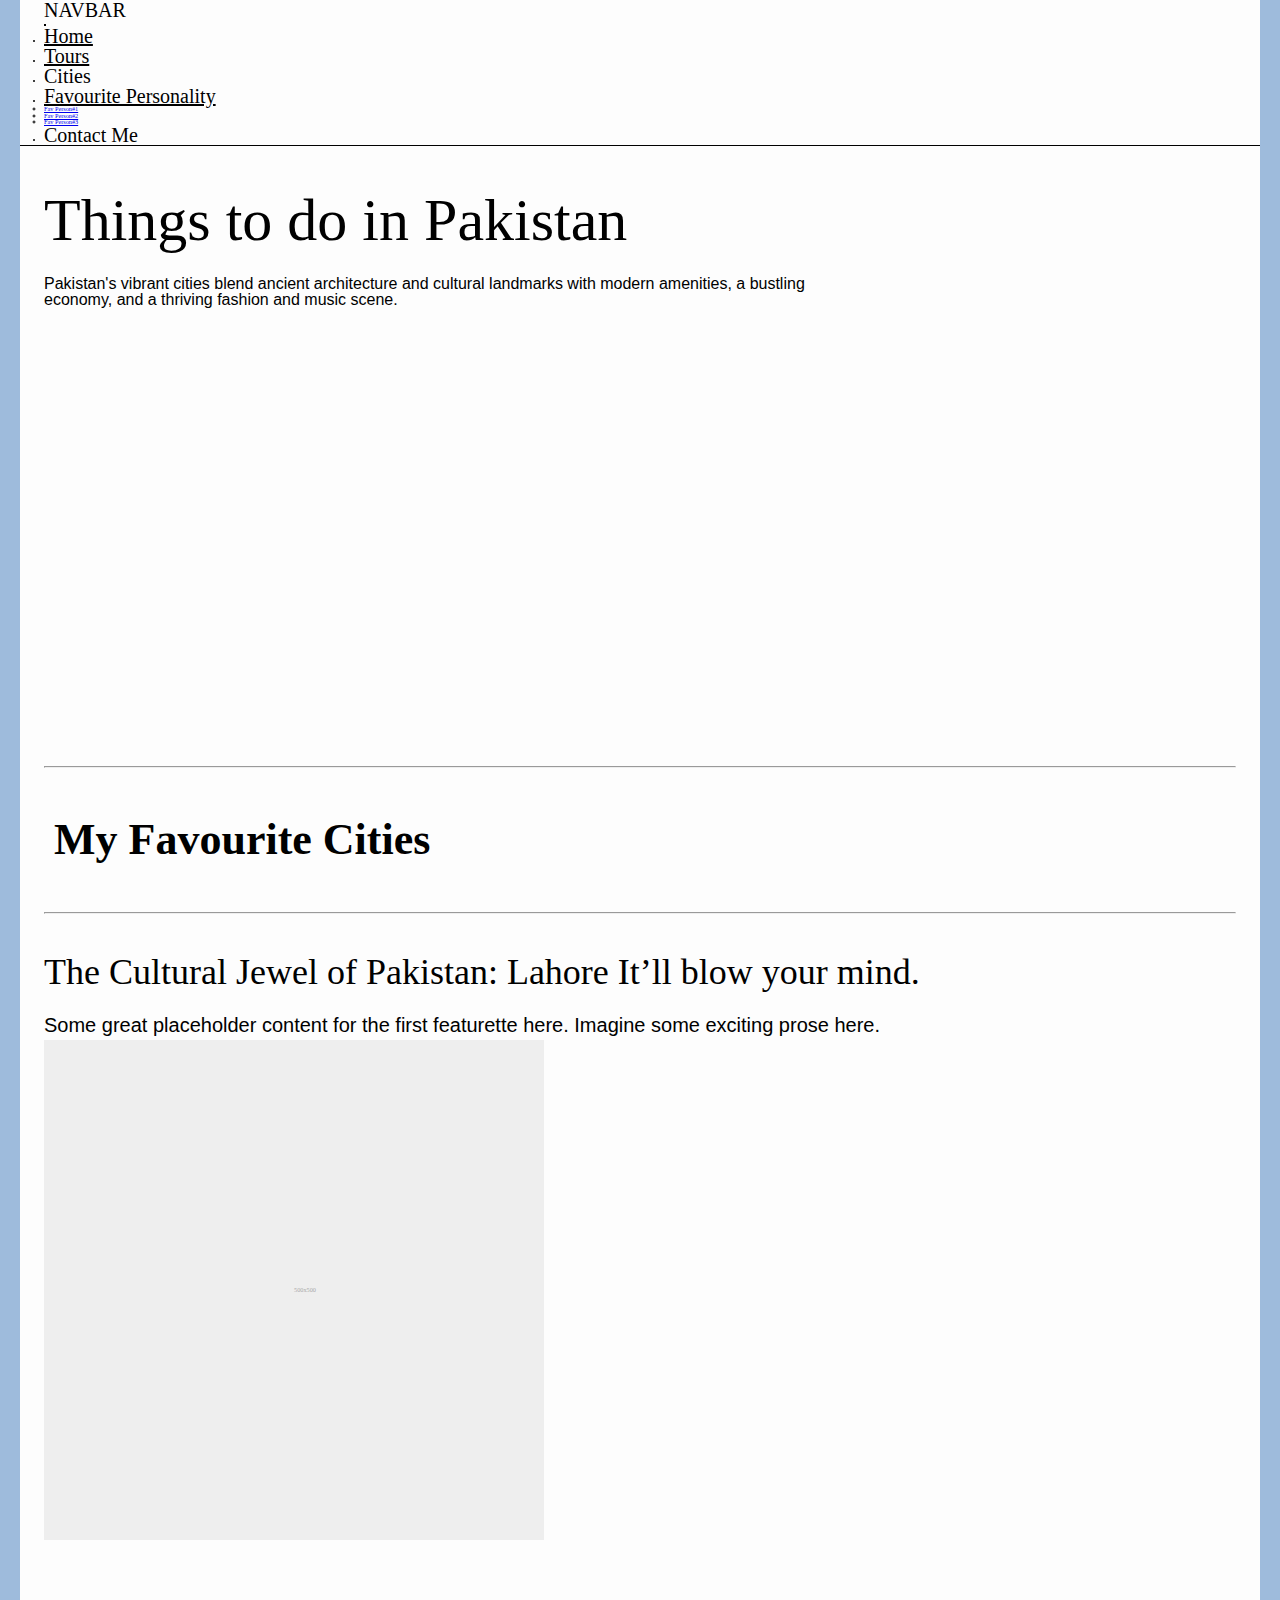
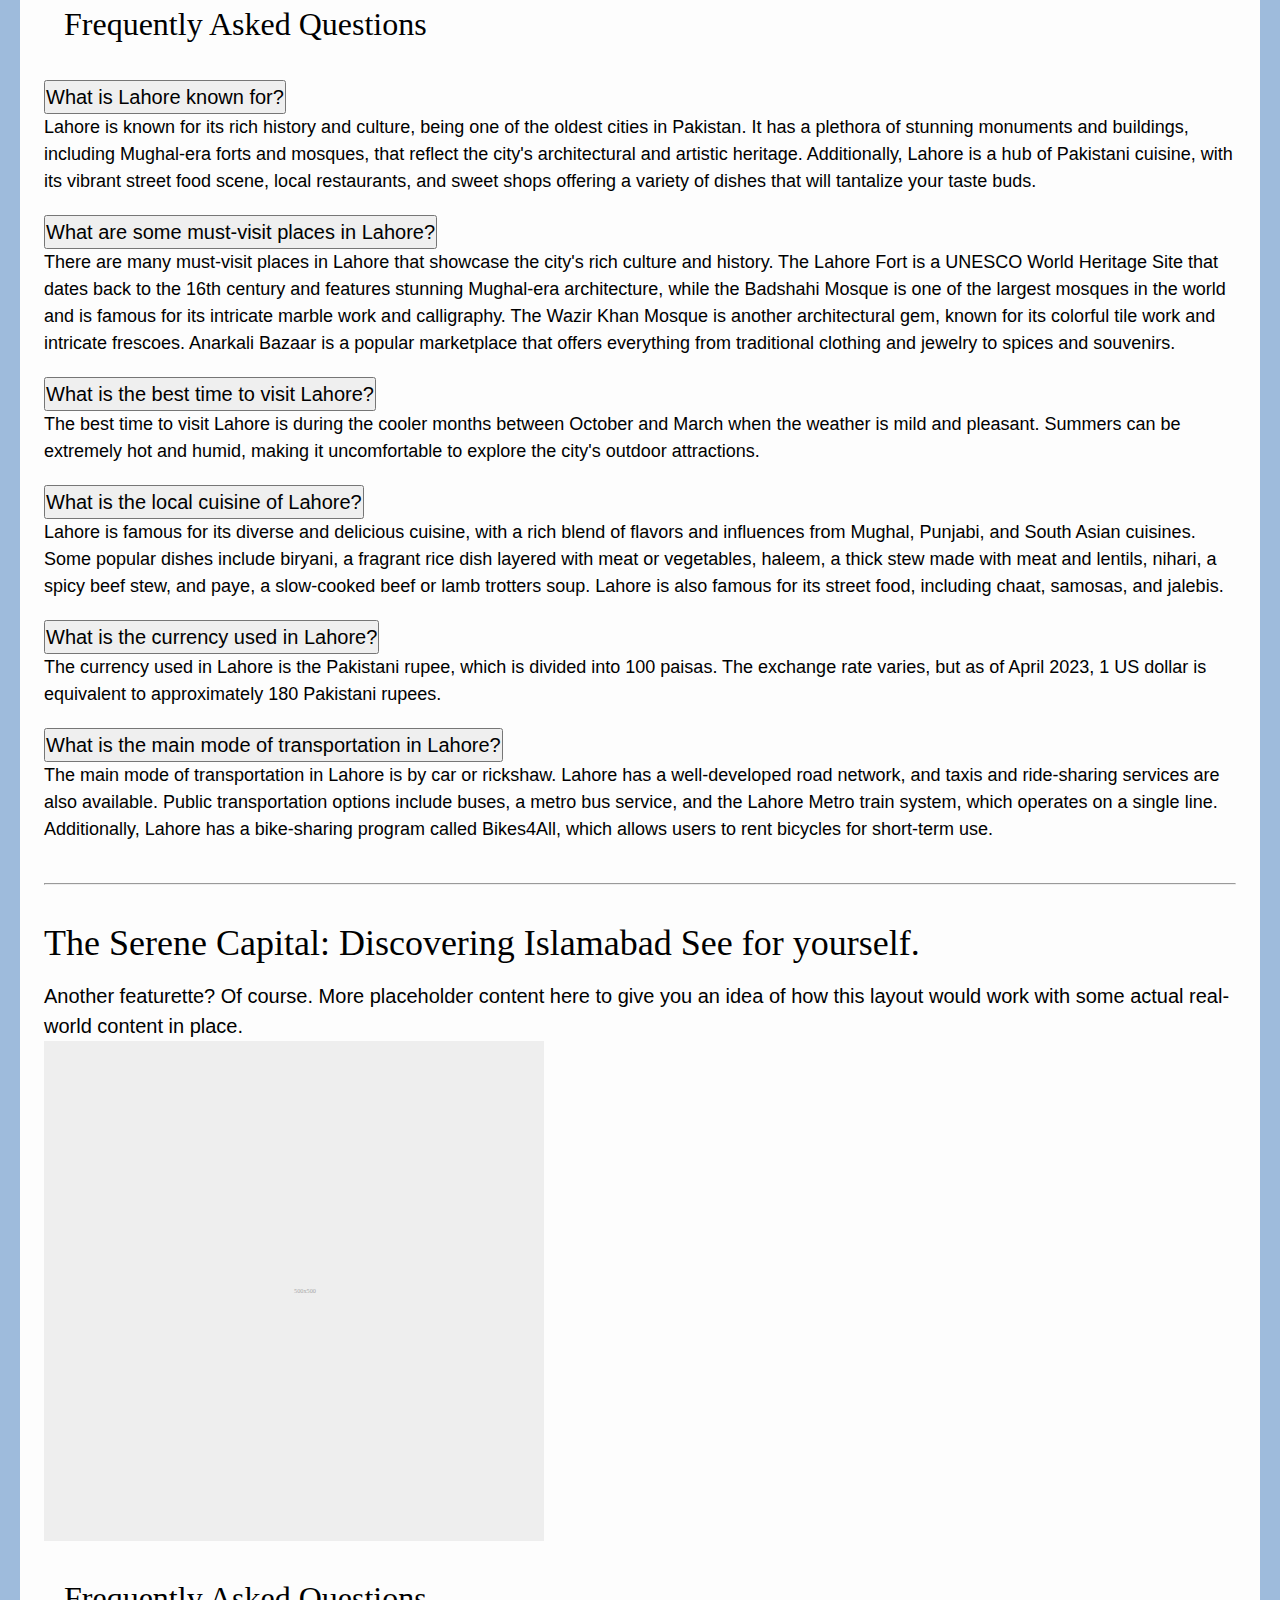
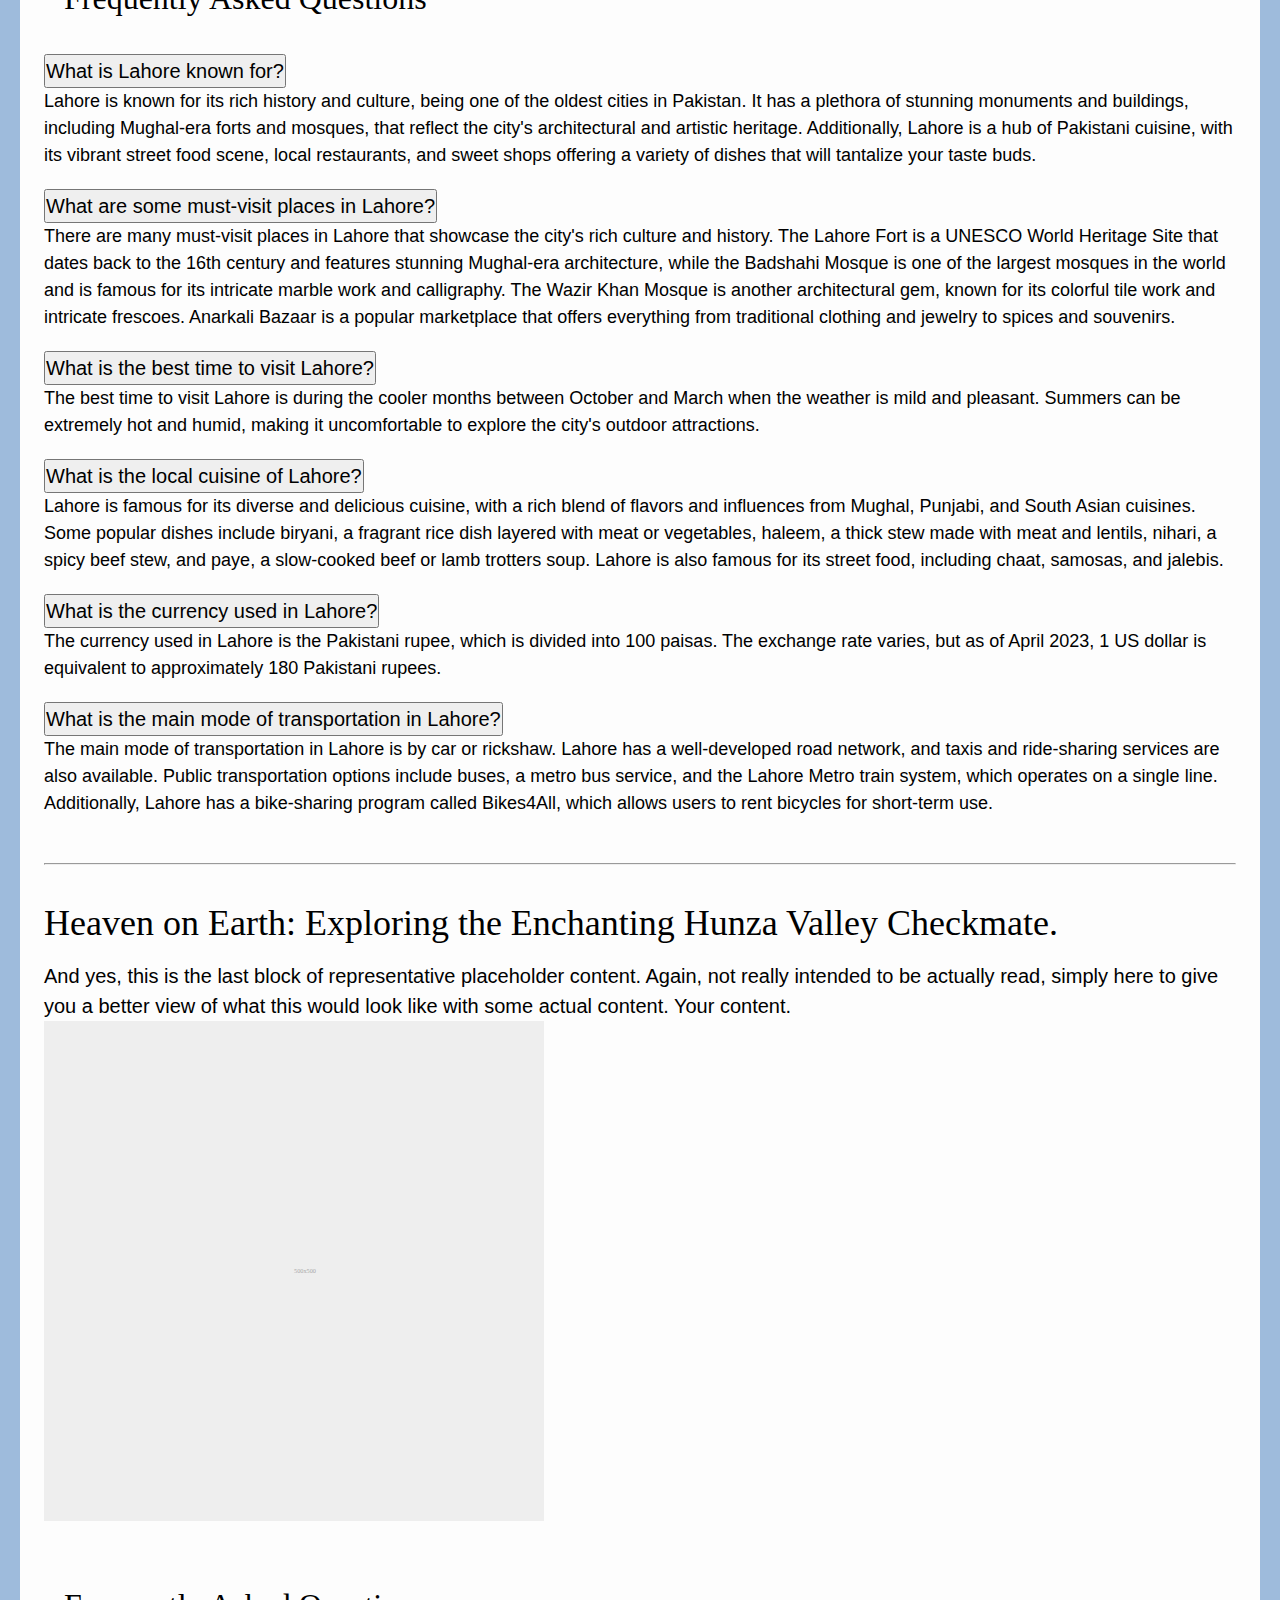
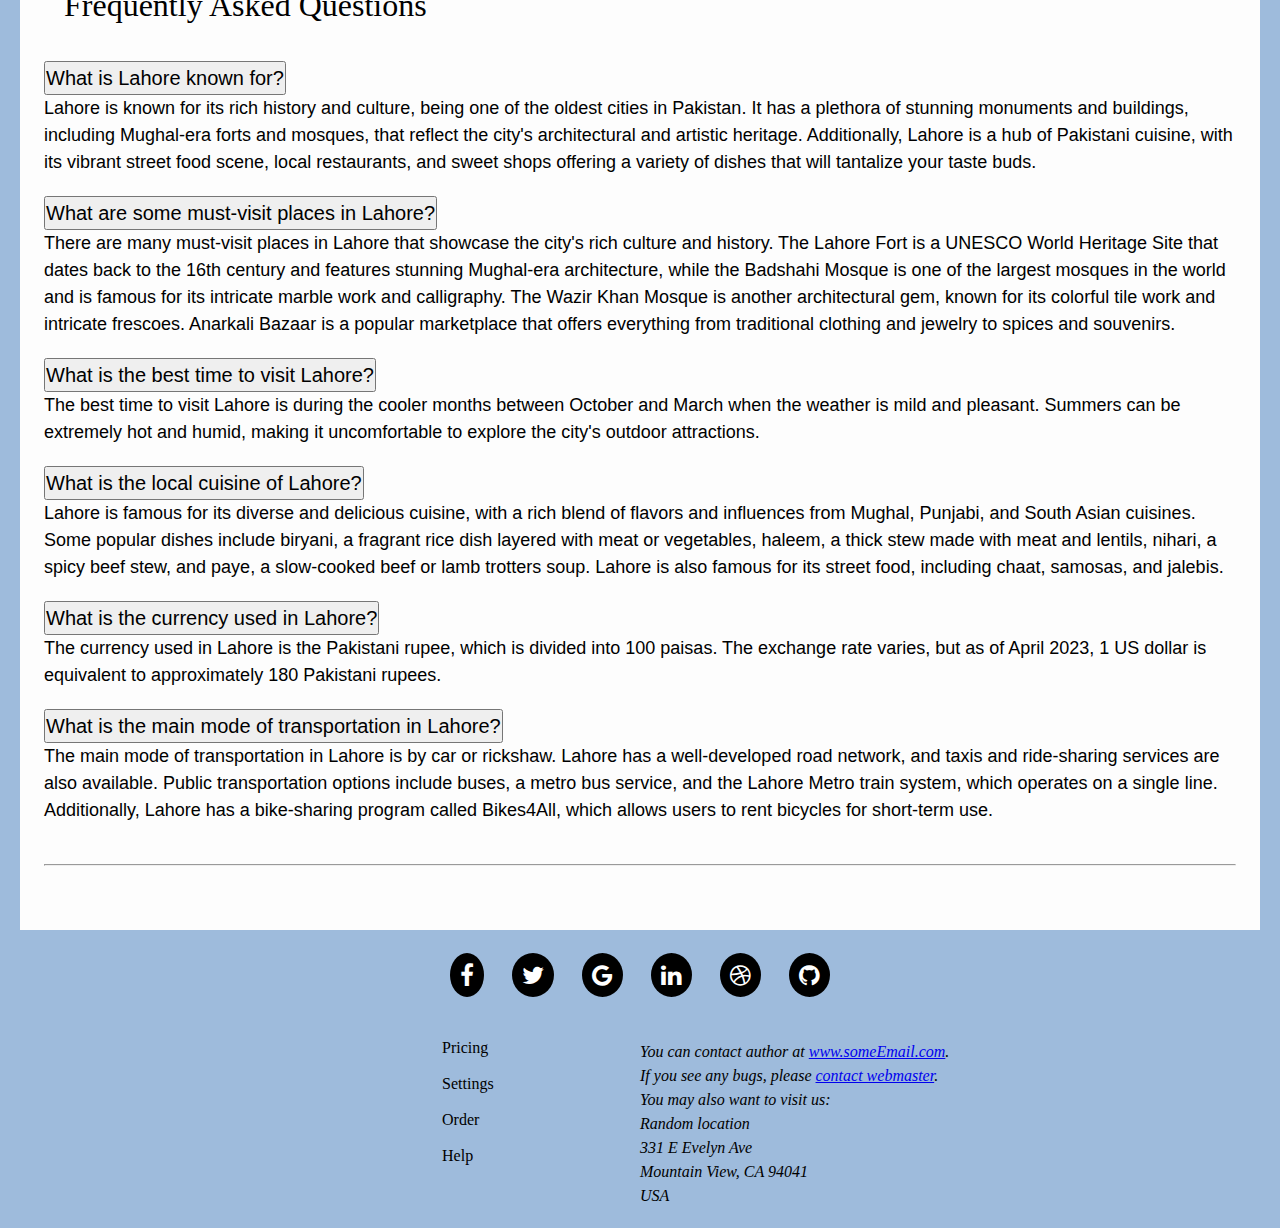
==== commit 16707753: "added and styled footer" ====
--- a/cities/index.html
+++ b/cities/index.html
@@ -1,9 +1,14 @@
 <!DOCTYPE html>
-<html lang="en">
+<html lang="en" class="h-100">
     <head>
         <!-- Required meta tags -->
         <meta charset="utf-8" />
         <meta name="viewport" content="width=device-width, initial-scale=1" />
+        <!-- icon library -->
+        <link
+            rel="stylesheet"
+            href="https://cdnjs.cloudflare.com/ajax/libs/font-awesome/4.7.0/css/font-awesome.min.css"
+        />
         <!-- Font -->
         <link
             href="https://api.fontshare.com/v2/css?f[]=melodrama@300,400,600,700,500&display=swap"
@@ -36,7 +41,7 @@
                         aria-label="Third navbar example"
                     >
                         <div class="container-fluid">
-                            <a class="navbar-brand" href="#">NAVBAR</a>
+                            <div class="navbar-brand">NAVBAR</div>
                             <button
                                 class="navbar-toggler"
                                 type="button"
@@ -58,12 +63,12 @@
                                         <a
                                             class="nav-link active"
                                             aria-current="page"
-                                            href="#"
+                                            href="./../landing/index.html"
                                             >Home</a
                                         >
                                     </li>
                                     <li class="nav-item">
-                                        <a class="nav-link" href="#">Tours</a>
+                                        <a class="nav-link" href="./../cities/index.html">Tours</a>
                                     </li>
                                     <li class="nav-item">
                                         <a class="nav-link">Cities</a>
@@ -71,7 +76,7 @@
                                     <li class="nav-item dropdown">
                                         <a
                                             class="nav-link dropdown-toggle"
-                                            href="#"
+                                            href="./../personality/index.html"
                                             id="dropdown03"
                                             data-bs-toggle="dropdown"
                                             aria-expanded="false"
@@ -84,21 +89,21 @@
                                             <li>
                                                 <a
                                                     class="dropdown-item"
-                                                    href="#"
+                                                    href="./../personality/index.html"
                                                     >Fav Person#1</a
                                                 >
                                             </li>
                                             <li>
                                                 <a
                                                     class="dropdown-item"
-                                                    href="#"
+                                                    href="./../personality/index.html"
                                                     >Fav Person#2</a
                                                 >
                                             </li>
                                             <li>
                                                 <a
                                                     class="dropdown-item"
-                                                    href="#"
+                                                    href="./../personality/index.html"
                                                     >Fav Person#3</a
                                                 >
                                             </li>
@@ -899,7 +904,45 @@
 
                 <!-- /END THE FEATURETTES -->
             </main>
-            <footer></footer>
+            <footer class="footer container mt-auto py-3 bg-light">
+            <div class="icons">
+                <a href="#" class="fa fa-facebook"></a>
+                <a href="#" class="fa fa-twitter"></a>
+                <a href="#" class="fa fa-google"></a>
+                <a href="#" class="fa fa-linkedin"></a>
+                <a href="#" class="fa fa-dribbble"></a>
+
+                <a href="#" class="fa fa-github"></a>
+            </div>
+            <div class="links">
+                <div class="faq">
+                    <ul>
+                        <li><a href="#">Pricing</a></li>
+                        <li><a href="#">Settings</a></li>
+                        <li><a href="#">Order</a></li>
+                        <li><a href="#">Help</a></li>
+                    </ul>
+                </div>
+
+                <div class="location">
+                    <address>
+                        You can contact author at
+                        <a href="#">
+                            www.someEmail.com</a
+                        >.<br />
+                        If you see any bugs, please
+                        <a href="#">
+                            contact webmaster</a
+                        >.<br />
+                        You may also want to visit us:<br />
+                        Random location<br />
+                        331 E Evelyn Ave<br />
+                        Mountain View, CA 94041<br />
+                        USA
+                    </address>
+                </div>
+            </div>
+        </footer>
         </div>
         <!-- Option 1: Bootstrap Bundle with Popper -->
         <script
@@ -910,4 +953,5 @@
 
         <!-- bootstrap bundle end -->
     </body>
+    
 </html>
--- a/cities/style.css
+++ b/cities/style.css
@@ -131,7 +131,7 @@
     flex-direction: column;
     align-items: flex-start;
 }
-.featurette-accordion h1{
+.featurette-accordion h1 {
     margin: 2rem;
     text-align: left;
     font-weight: 500;
@@ -145,7 +145,7 @@
     padding: 0;
     border-bottom: 0.1rem solid #000000;
 }
-hr{
+hr {
     background-color: #000000;
     opacity: 1;
 }
@@ -218,7 +218,9 @@
     font-weight: 500;
     /* padding: 1rem; */
 }
-button
+.navbar-toggler{
+    border: 0.1rem solid #000000;
+}
 /* main page */
 
 /* nav bar-padding */
@@ -231,6 +233,60 @@
 .navbar > .container-xxl {
     padding: 0 2.4rem;
 }
+/* *************** */
+/* FOOTER */
+/* **************** */
+footer {
+    display: flex;
+    flex-direction: column;
+    align-items: center;
+    font-size: 1.6rem;
+    color: #000000!important;
+    font-weight: 500;
+}
+footer li {
+    list-style: none;
+    margin-bottom: 2rem;
+}
+.footer .links {
+    display: grid;
+    grid-template-columns: repeat(2, 1fr);
+    padding: 2rem;
+    justify-items: center;
+    
+}
+.faq {
+    margin-right: 3.5rem;
+}
+.links .faq a {
+    text-decoration: none !important;
+    color: #000000!important;
+}
+.icons {
+    display: flex;
+    flex-wrap: wrap;
+    justify-content: center;
+    padding: 1.8rem;
+}
+.fa {
+    padding: 10px;
+    font-size: 24px;
+    text-align: center;
+    text-decoration: none;
+    margin: 5px 14px;
+    border-radius: 50%;
+    background-color: #000000;
+    color: white;
+}
+
+.fa:hover {
+    opacity: 0.7;
+}
+
+address{
+    line-height: 2.4rem;
+}
+
 /* places text and heaidng */
 @media (max-width: 992px) {
     .featurette-heading {
@@ -302,4 +358,4 @@
 }
 main.main-class.container {
     padding: 2.4rem;
-}+}
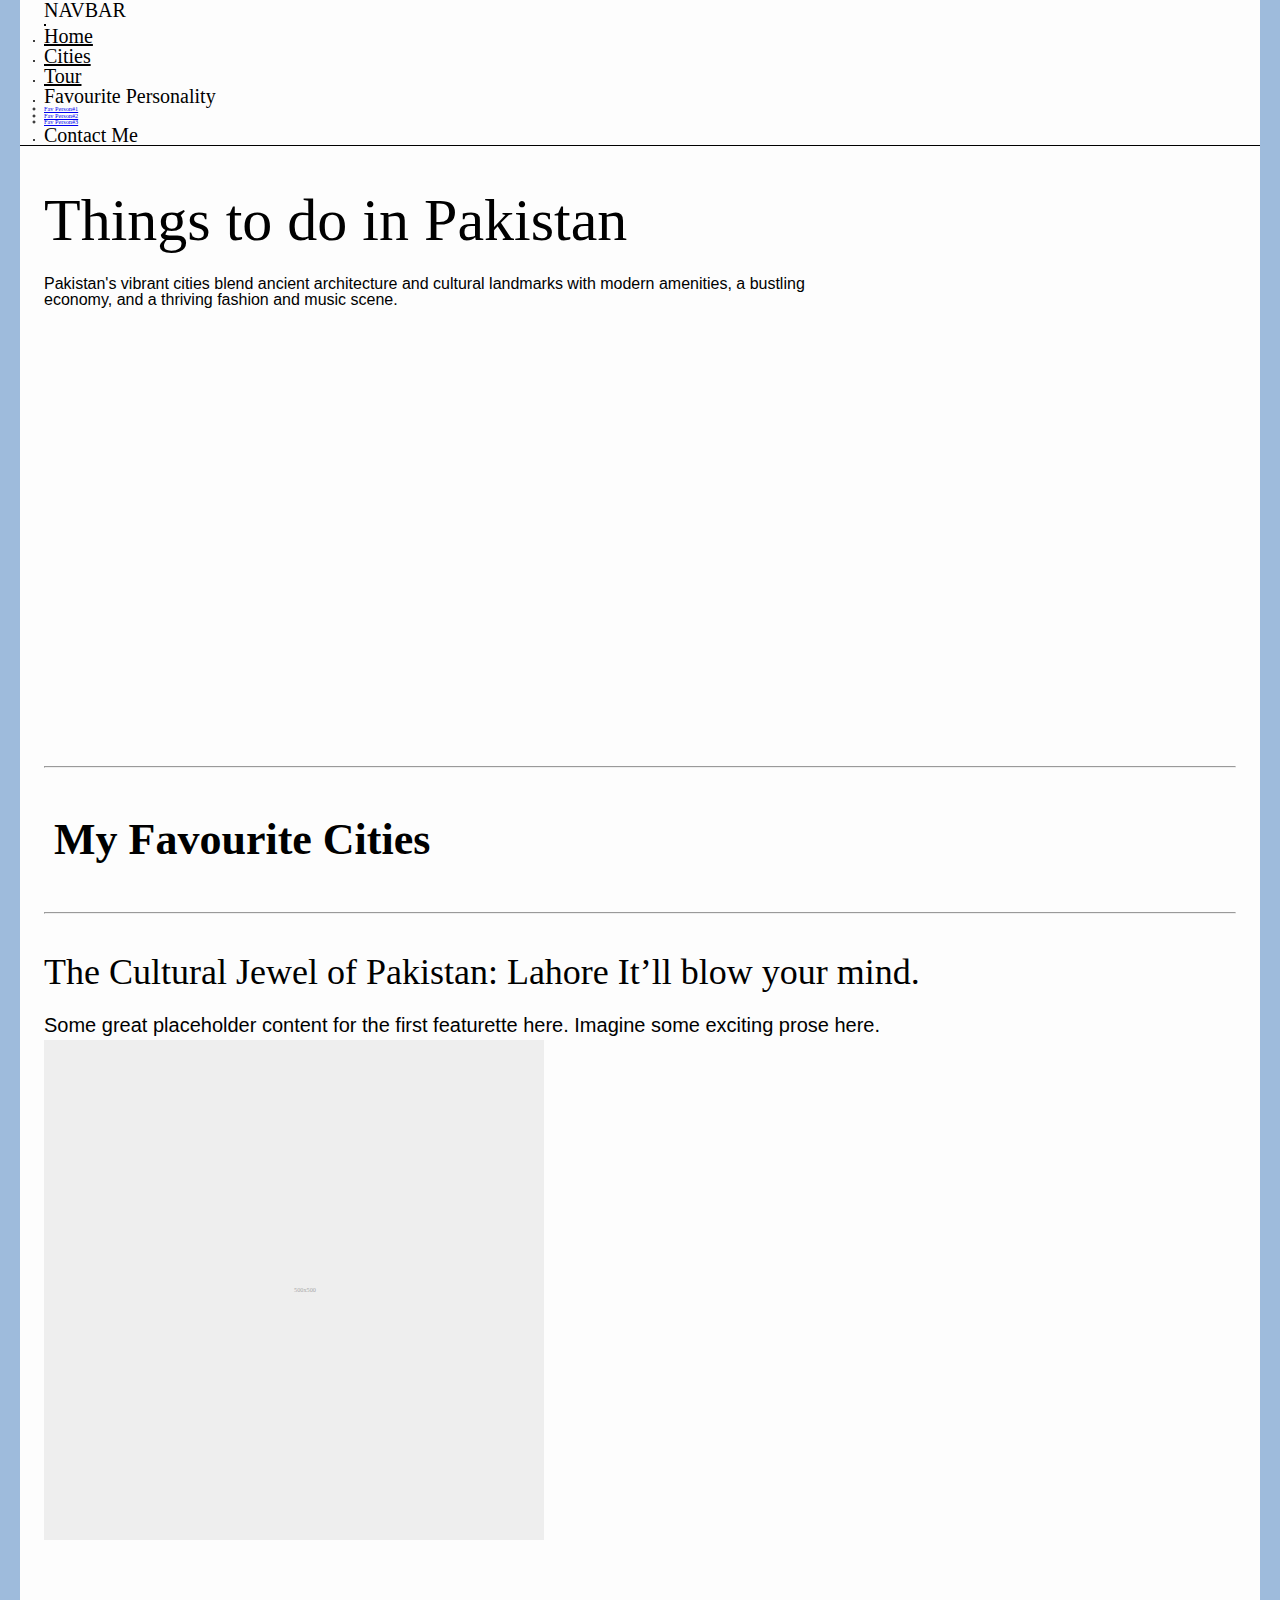
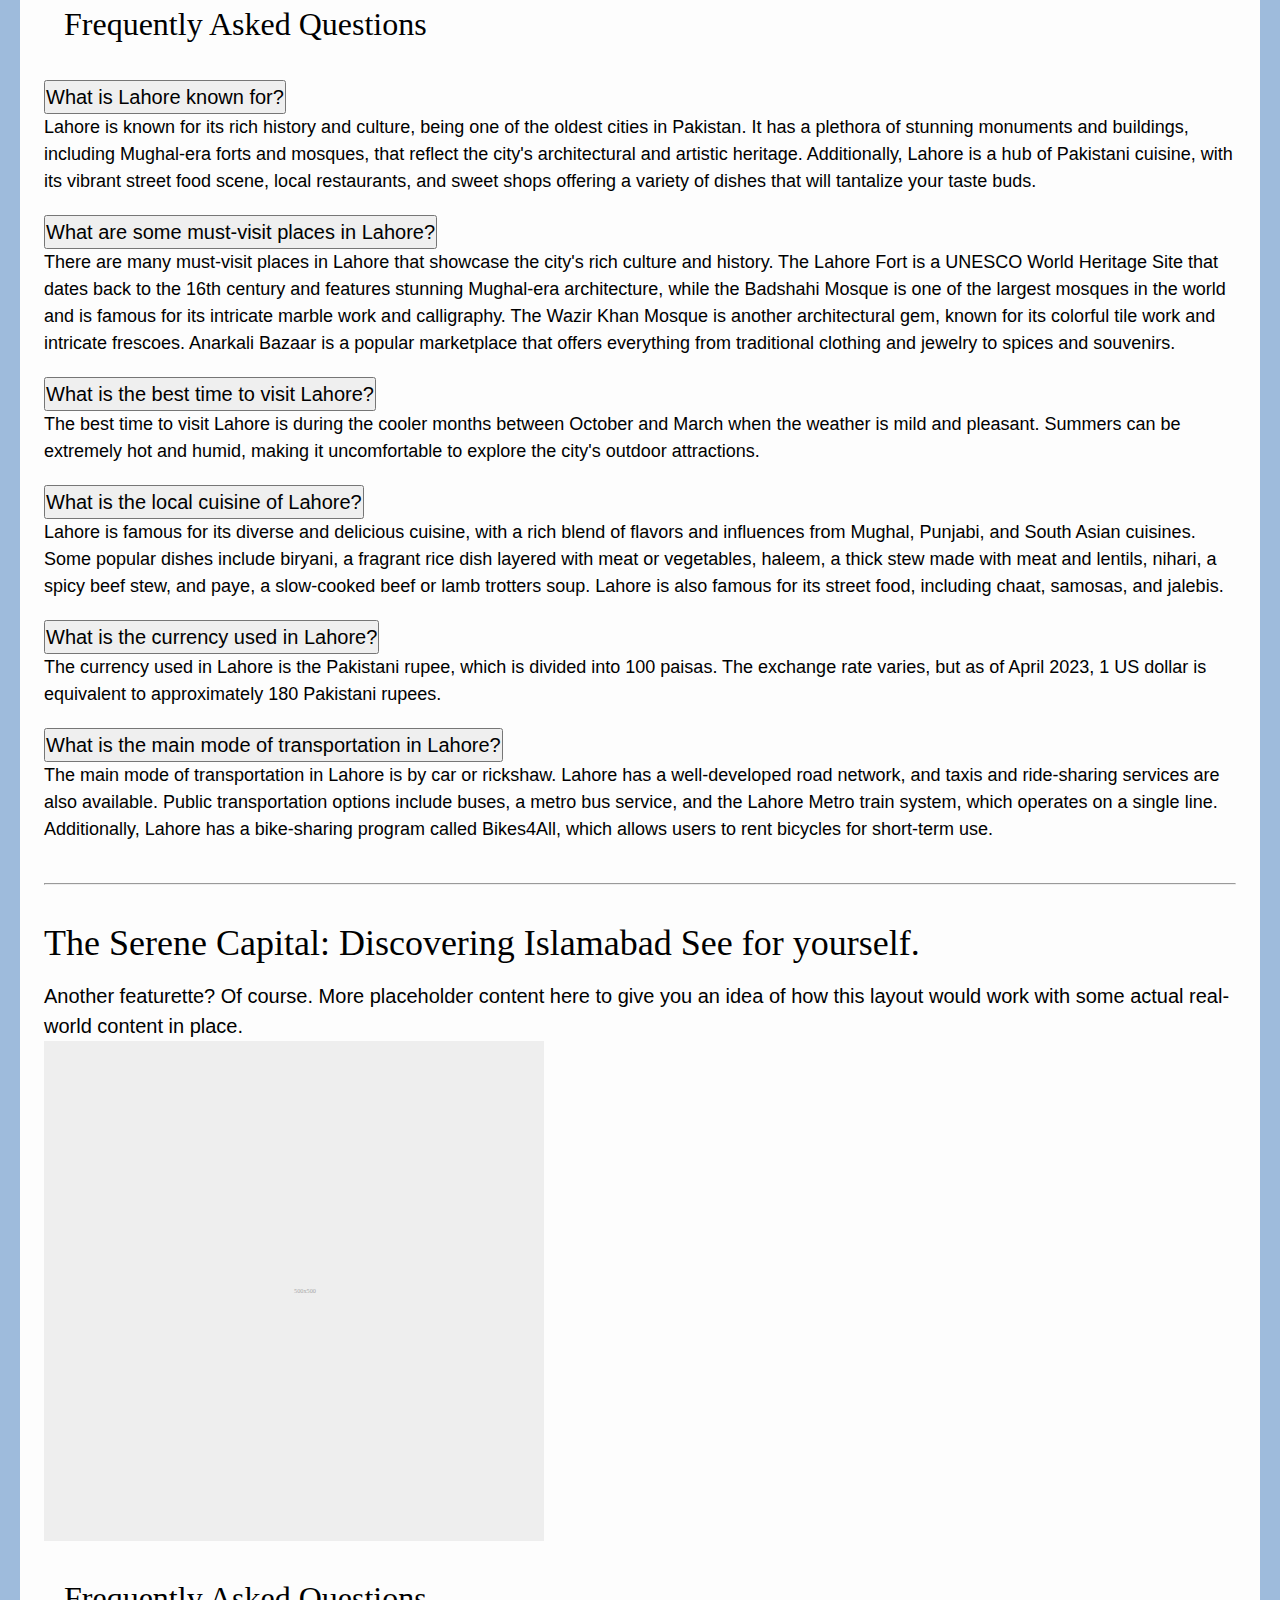
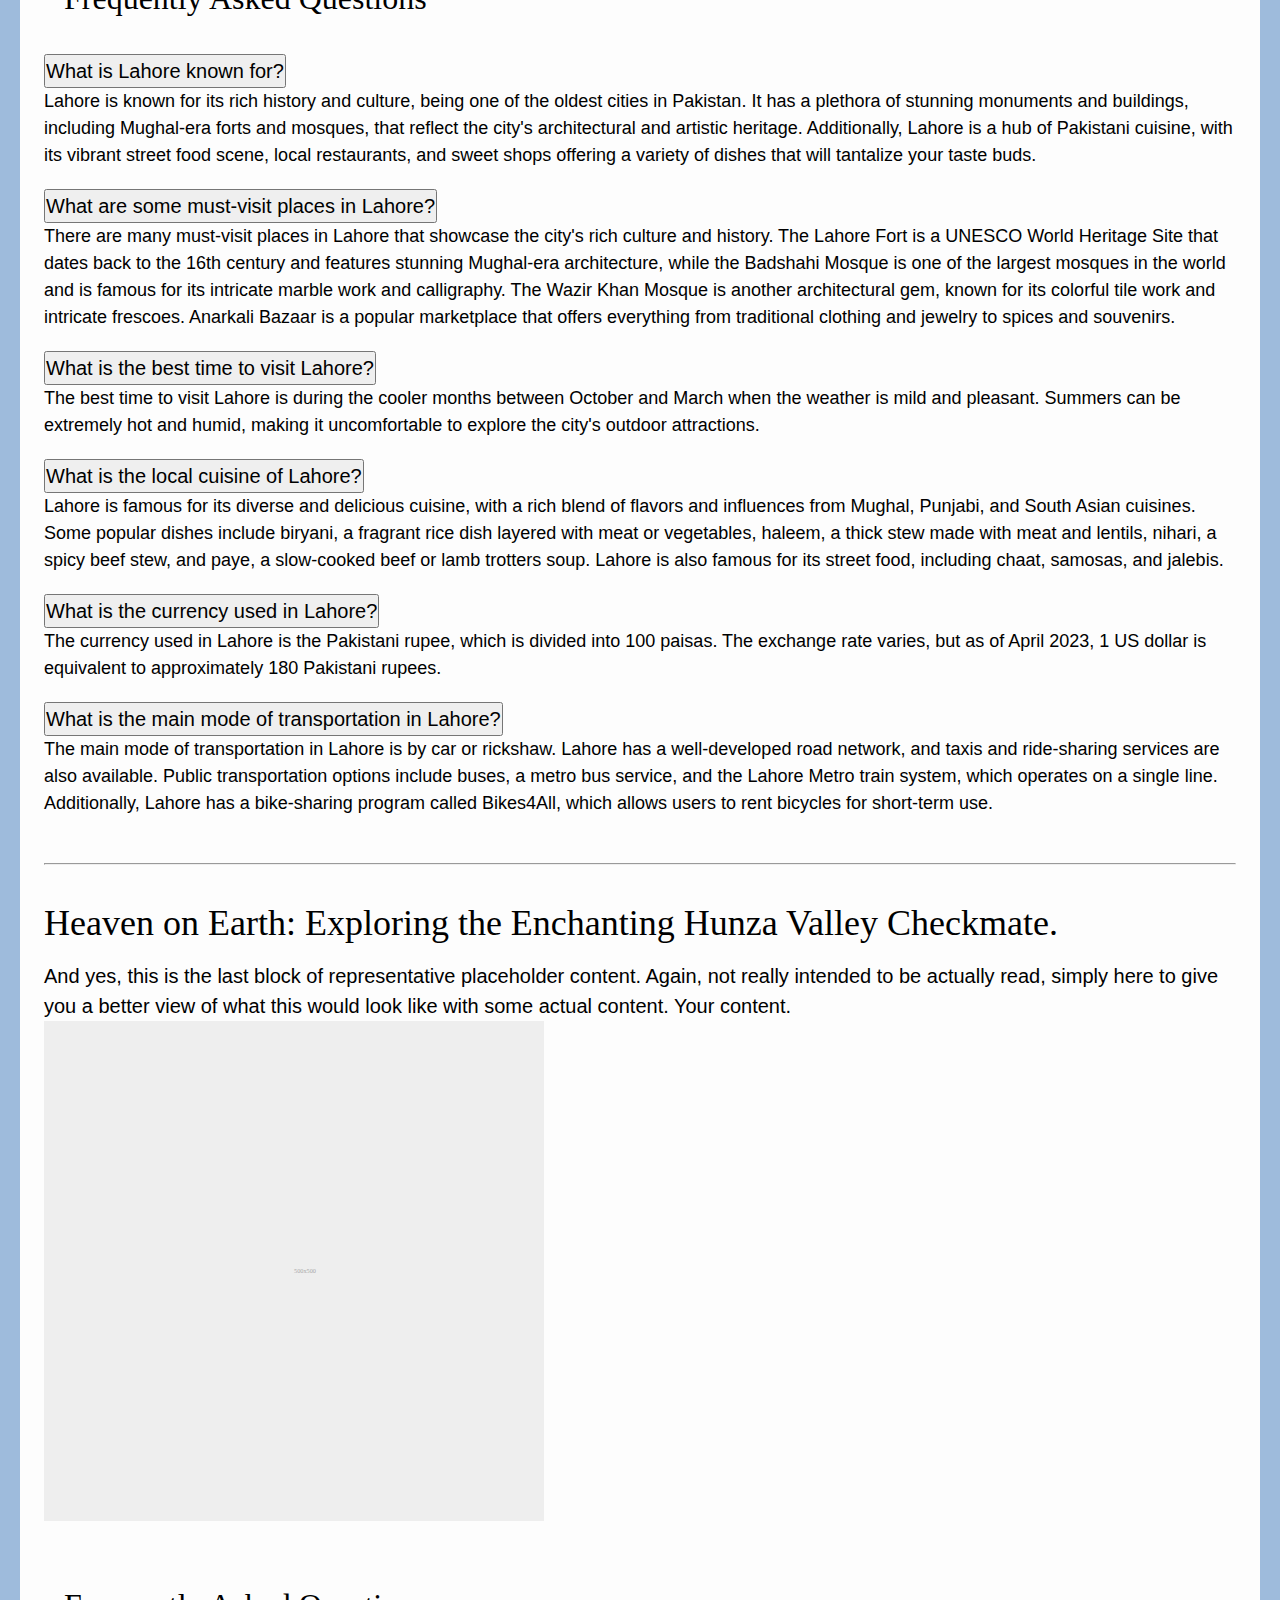
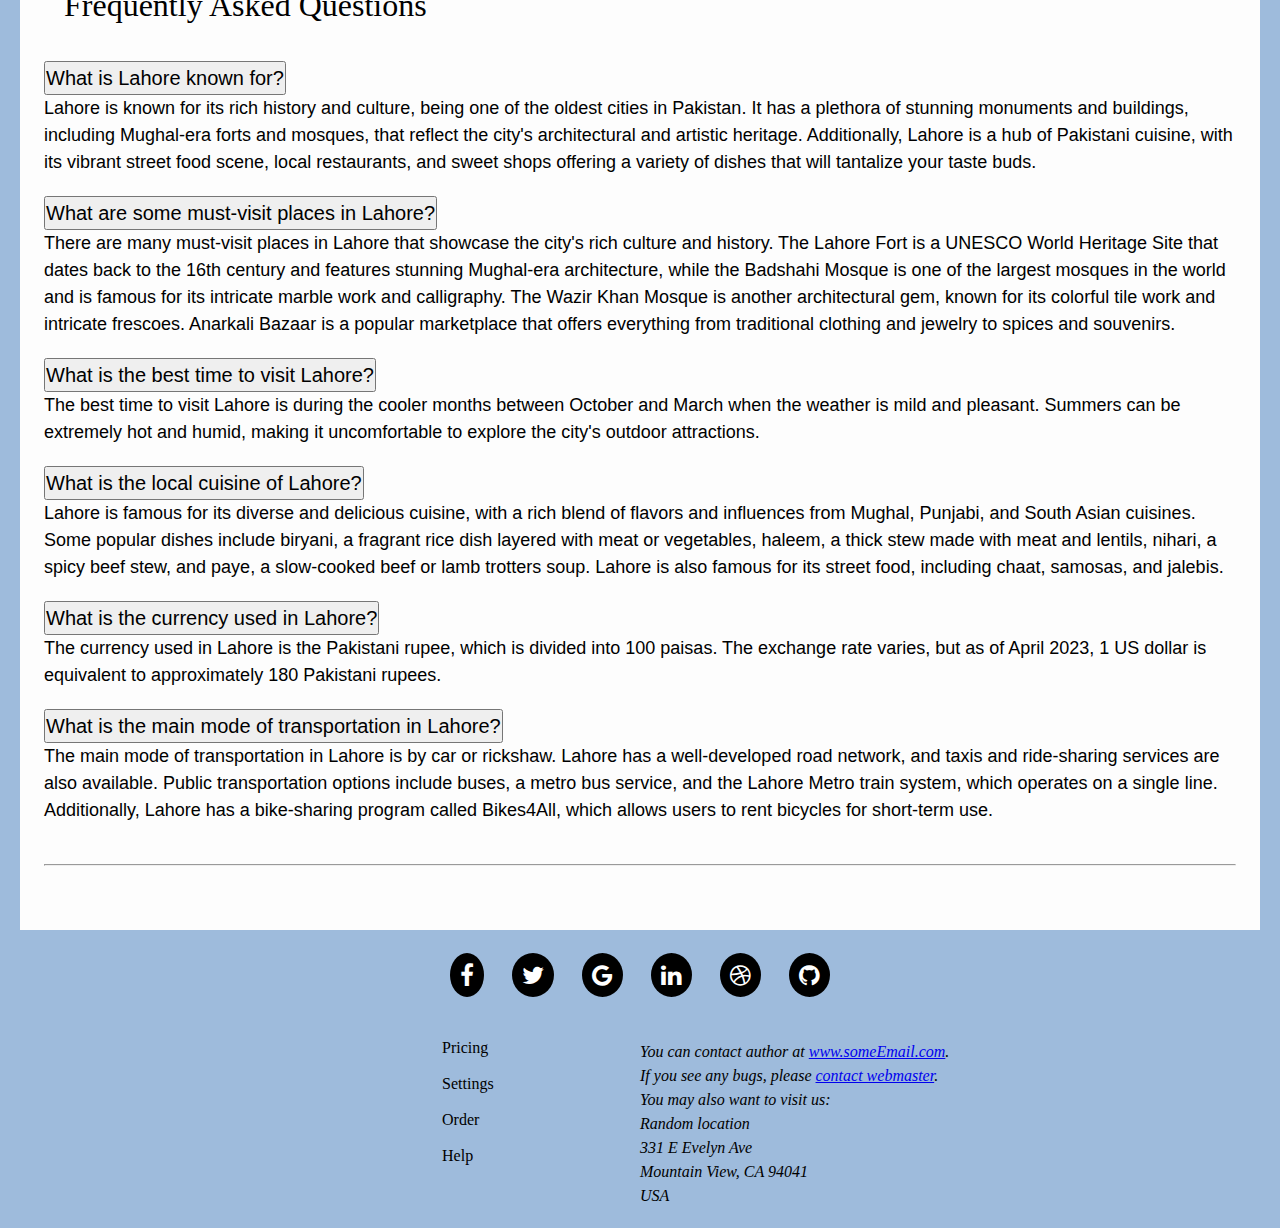
==== commit 5df96a22: "modified dropdown nav and linked github to icon" ====
--- a/cities/index.html
+++ b/cities/index.html
@@ -68,15 +68,15 @@
                                         >
                                     </li>
                                     <li class="nav-item">
-                                        <a class="nav-link" href="./../cities/index.html">Tours</a>
+                                        <a class="nav-link" href="./../cities/index.html">Cities</a>
                                     </li>
                                     <li class="nav-item">
-                                        <a class="nav-link">Cities</a>
+                                        <a class="nav-link" href="./../tours/index.html">Tour</a>
                                     </li>
                                     <li class="nav-item dropdown">
                                         <a
                                             class="nav-link dropdown-toggle"
-                                            href="./../personality/index.html"
+                                            
                                             id="dropdown03"
                                             data-bs-toggle="dropdown"
                                             aria-expanded="false"
@@ -912,7 +912,7 @@
                 <a href="#" class="fa fa-linkedin"></a>
                 <a href="#" class="fa fa-dribbble"></a>
 
-                <a href="#" class="fa fa-github"></a>
+                <a href="https://github.com/Sherryz707" class="fa fa-github"></a>
             </div>
             <div class="links">
                 <div class="faq">
--- a/cities/style.css
+++ b/cities/style.css
@@ -71,7 +71,11 @@
     font-weight: 400;
     color: #000000;
 }
-
+/* header */
+ul.dropdown-menu.show {
+    font-size: 1.6rem;
+    padding: 1.4rem;
+}
 /**************************/
 /* HERO */
 /**************************/
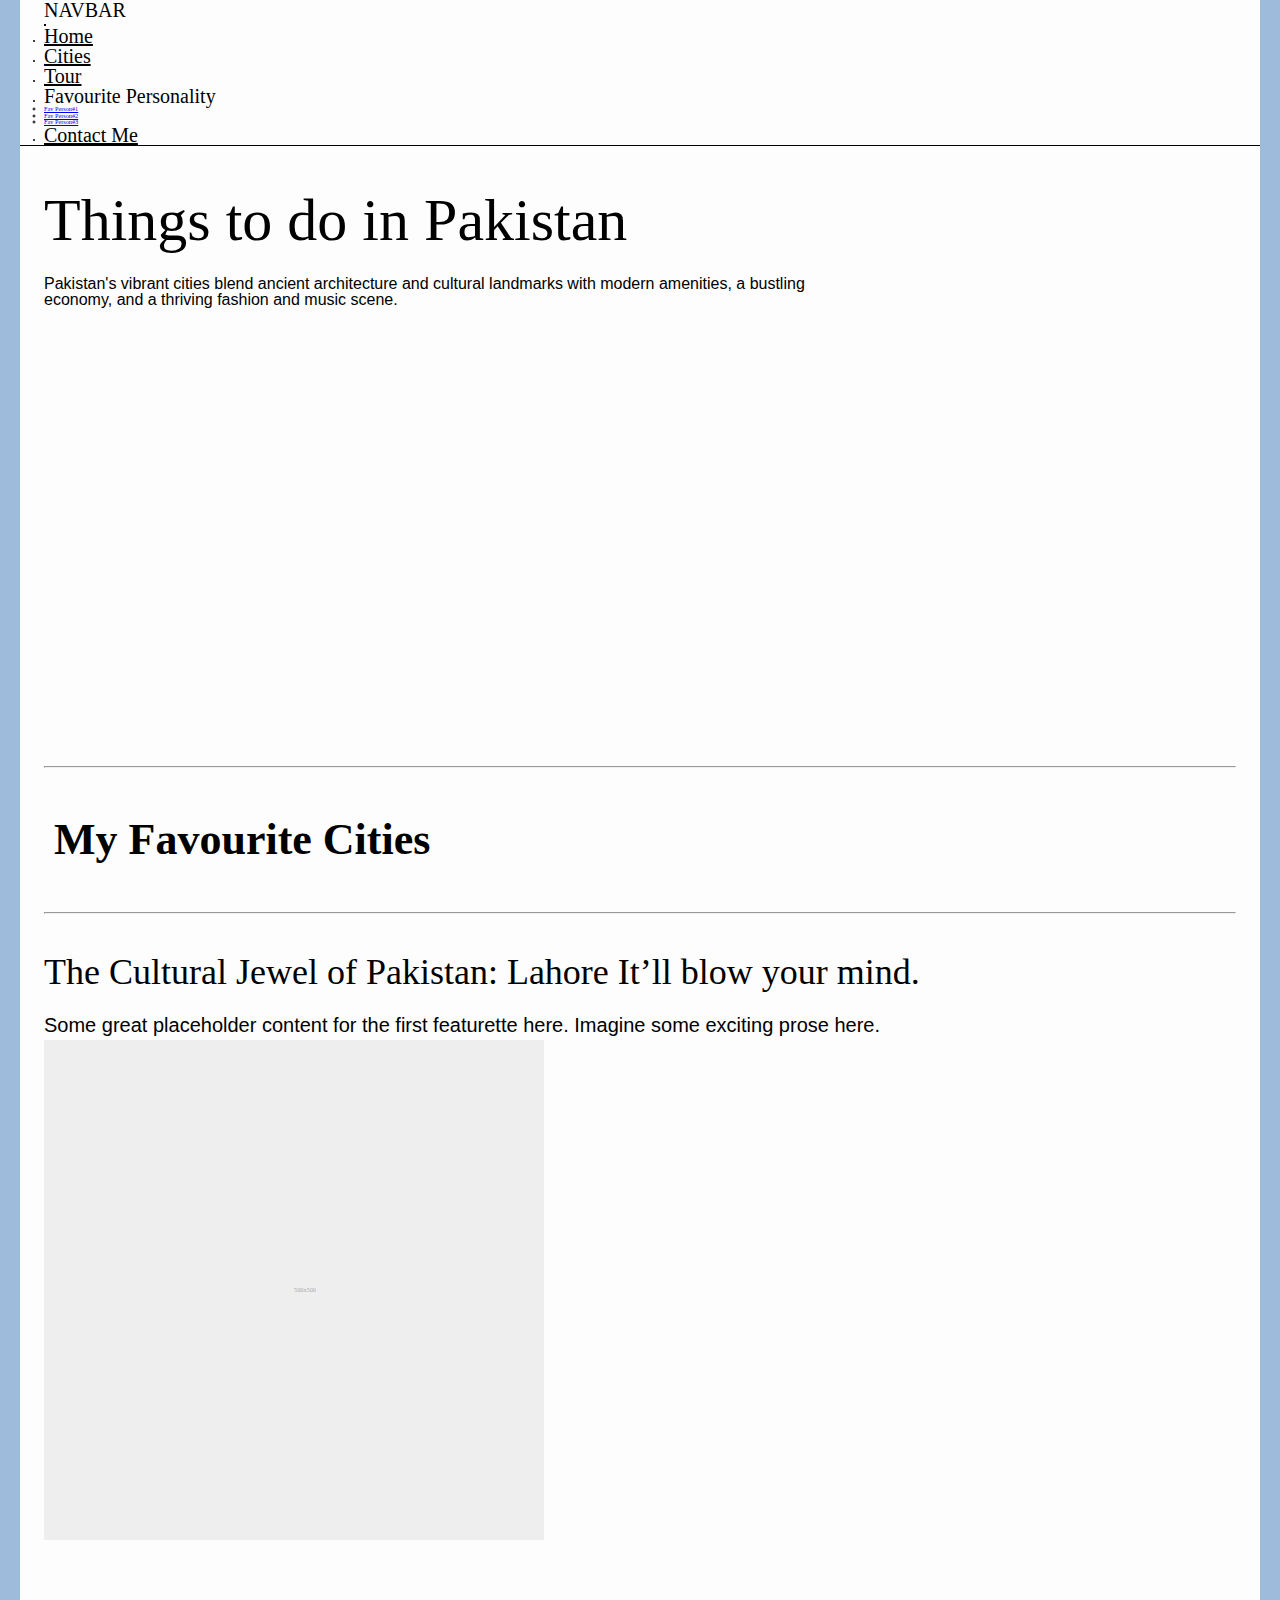
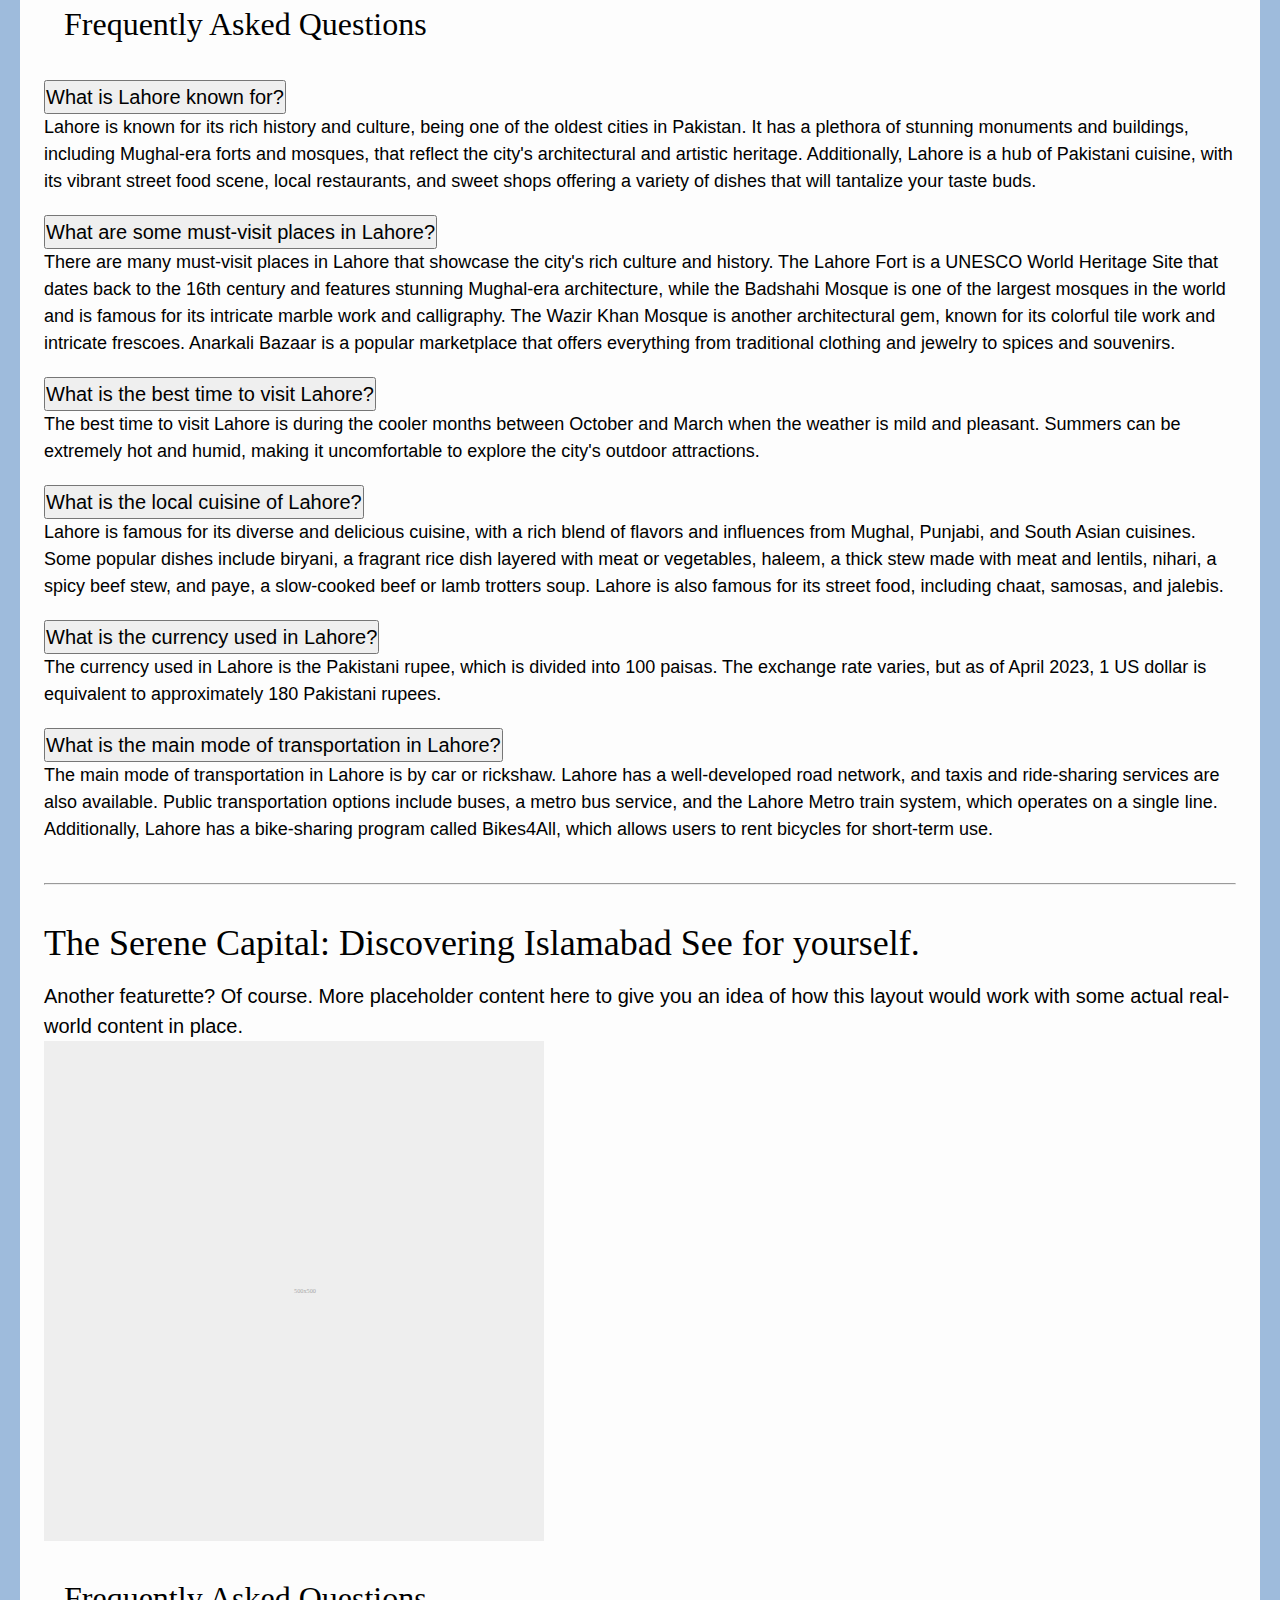
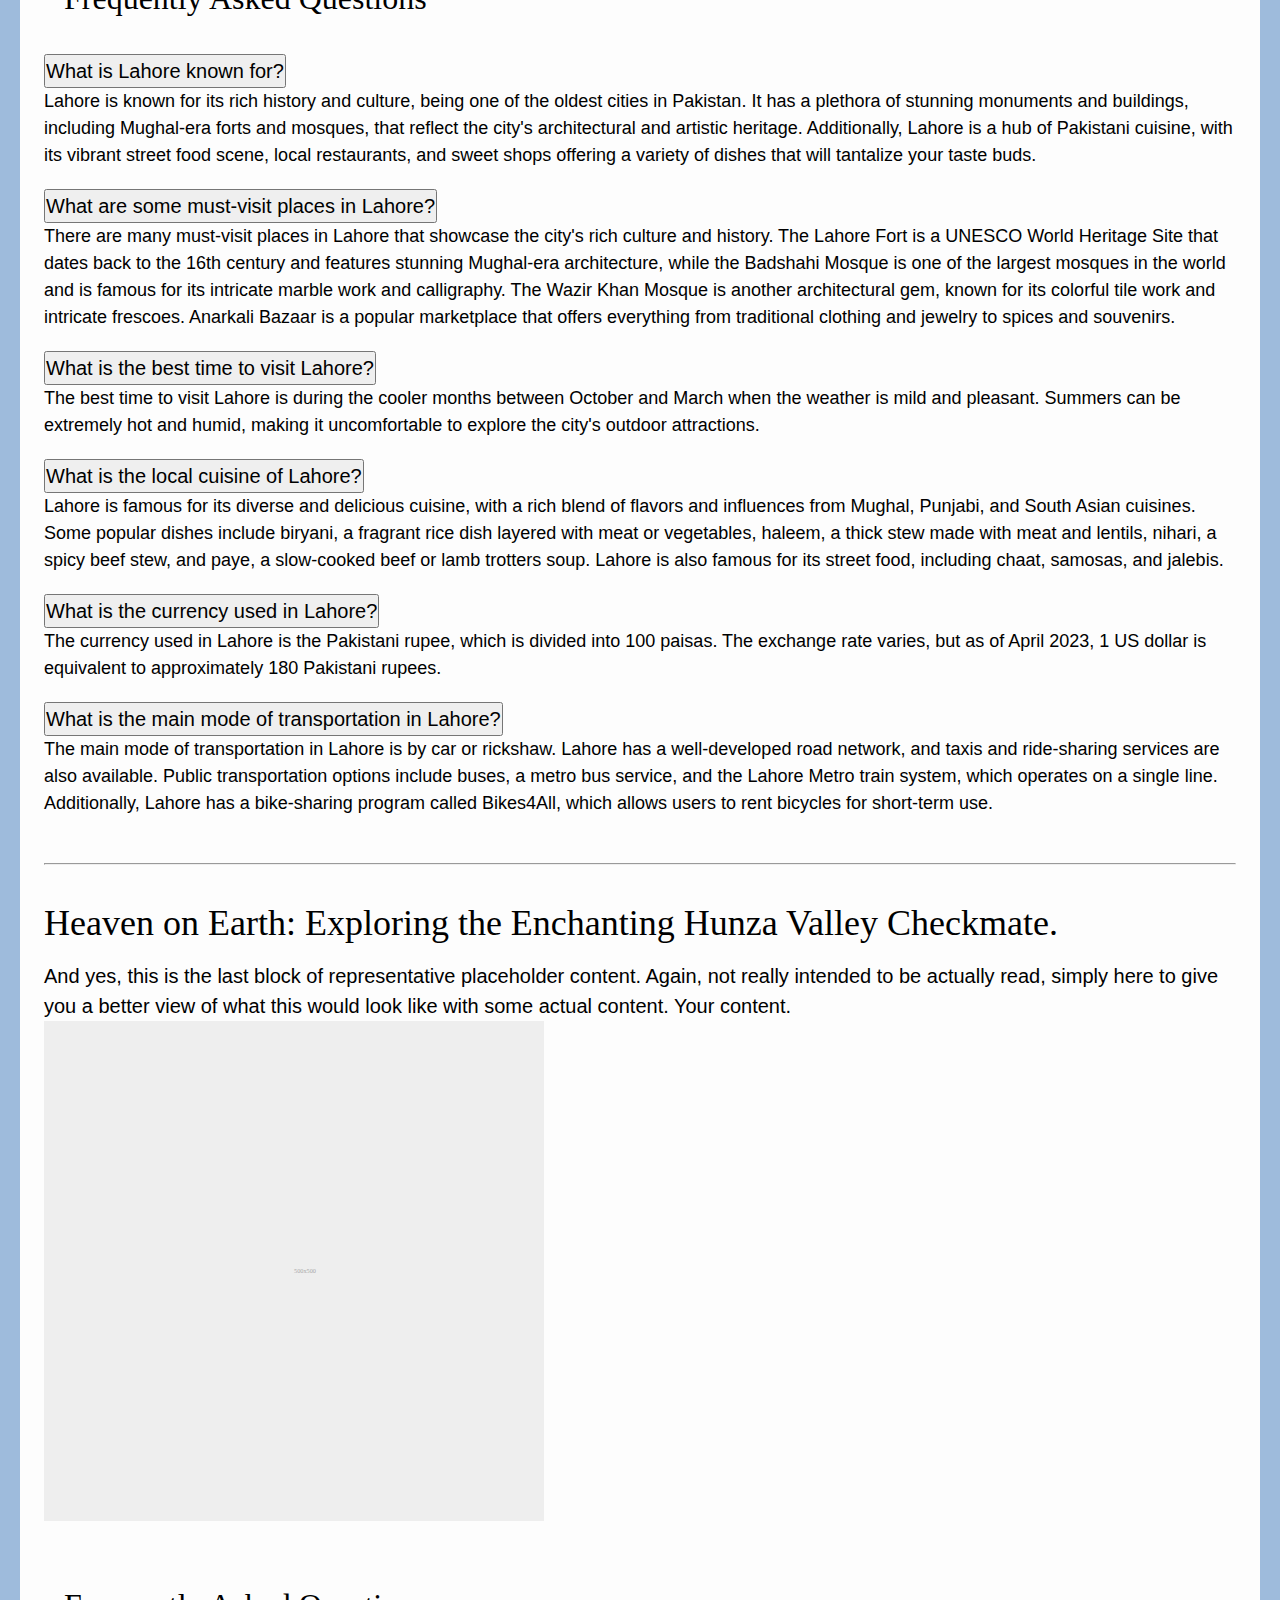
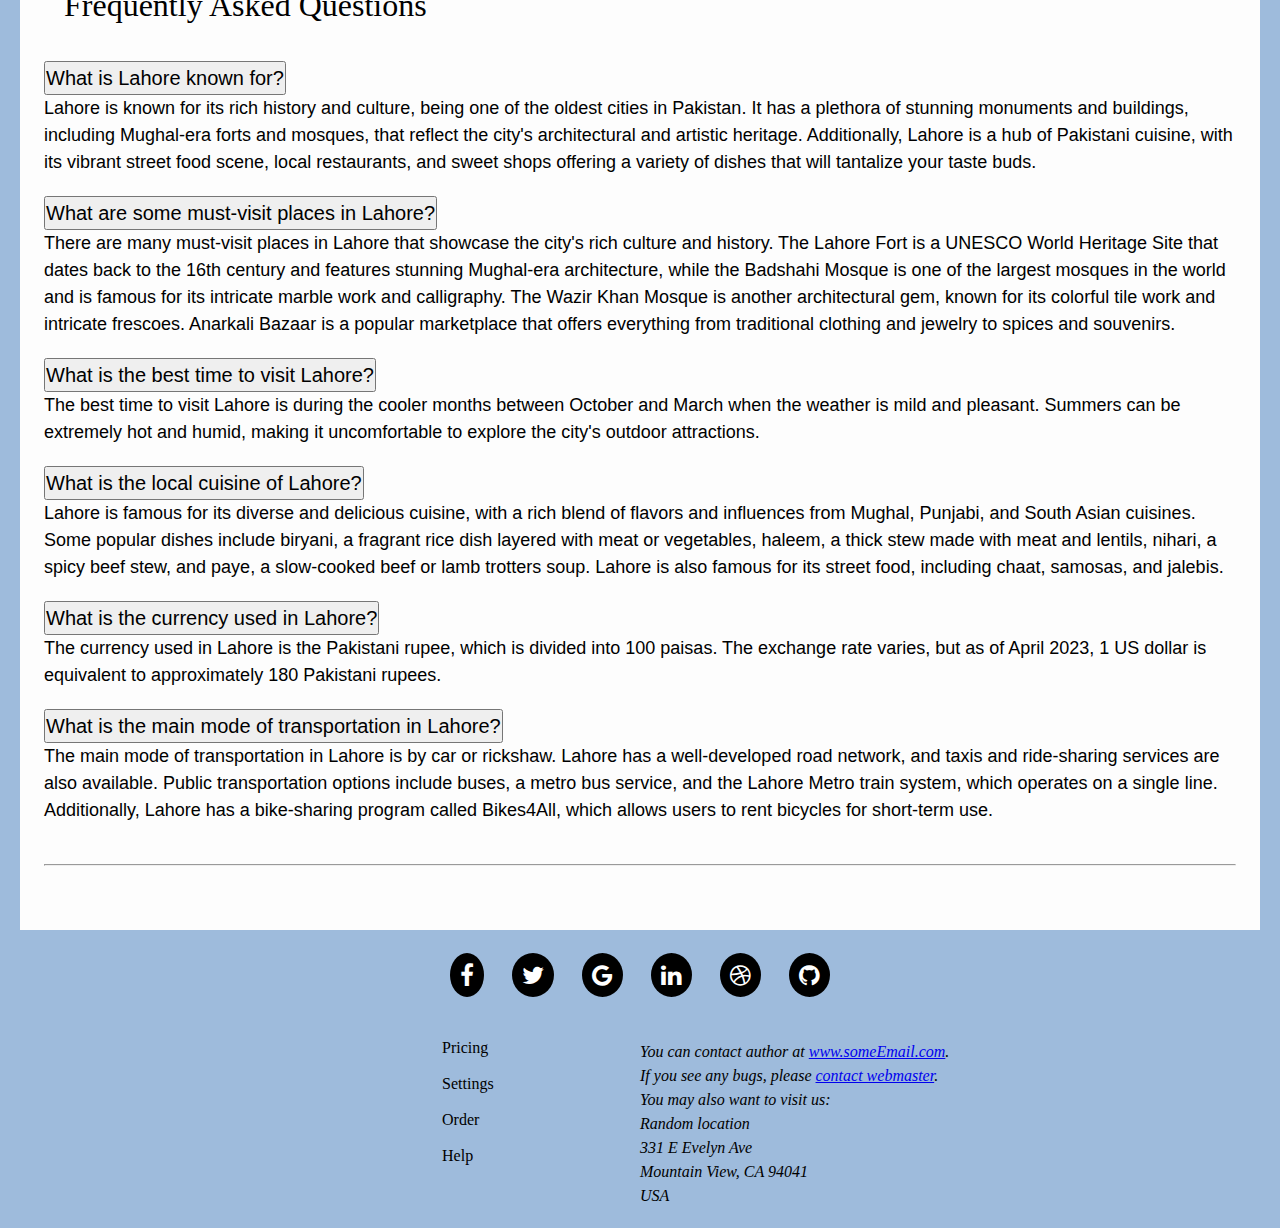
==== commit 5b0dc6aa: "fixed links" ====
--- a/cities/index.html
+++ b/cities/index.html
@@ -63,20 +63,27 @@
                                         <a
                                             class="nav-link active"
                                             aria-current="page"
-                                            href="./../landing/index.html"
+                                            href="./../index.html"
                                             >Home</a
                                         >
                                     </li>
                                     <li class="nav-item">
-                                        <a class="nav-link" href="./../cities/index.html">Cities</a>
+                                        <a
+                                            class="nav-link"
+                                            href="./../cities/index.html"
+                                            >Cities</a
+                                        >
                                     </li>
                                     <li class="nav-item">
-                                        <a class="nav-link" href="./../tours/index.html">Tour</a>
+                                        <a
+                                            class="nav-link"
+                                            href="./../tours/index.html"
+                                            >Tour</a
+                                        >
                                     </li>
                                     <li class="nav-item dropdown">
                                         <a
                                             class="nav-link dropdown-toggle"
-                                            
                                             id="dropdown03"
                                             data-bs-toggle="dropdown"
                                             aria-expanded="false"
@@ -110,7 +117,11 @@
                                         </ul>
                                     </li>
                                     <li class="nav-item">
-                                        <a class="nav-link">Contact Me</a>
+                                        <a
+                                            href="./../contact-me/index.html"
+                                            class="nav-link"
+                                            >Contact Me</a
+                                        >
                                     </li>
                                 </ul>
                             </div>
@@ -662,7 +673,8 @@
                 <div class="row featurette">
                     <div class="col-md-7">
                         <h2 class="featurette-heading">
-                            Heaven on Earth: Exploring the Enchanting Hunza Valley
+                            Heaven on Earth: Exploring the Enchanting Hunza
+                            Valley
                             <span class="text-muted">Checkmate.</span>
                         </h2>
                         <p class="lead">
@@ -905,44 +917,43 @@
                 <!-- /END THE FEATURETTES -->
             </main>
             <footer class="footer container mt-auto py-3 bg-light">
-            <div class="icons">
-                <a href="#" class="fa fa-facebook"></a>
-                <a href="#" class="fa fa-twitter"></a>
-                <a href="#" class="fa fa-google"></a>
-                <a href="#" class="fa fa-linkedin"></a>
-                <a href="#" class="fa fa-dribbble"></a>
+                <div class="icons">
+                    <a href="#" class="fa fa-facebook"></a>
+                    <a href="#" class="fa fa-twitter"></a>
+                    <a href="#" class="fa fa-google"></a>
+                    <a href="#" class="fa fa-linkedin"></a>
+                    <a href="#" class="fa fa-dribbble"></a>
 
-                <a href="https://github.com/Sherryz707" class="fa fa-github"></a>
-            </div>
-            <div class="links">
-                <div class="faq">
-                    <ul>
-                        <li><a href="#">Pricing</a></li>
-                        <li><a href="#">Settings</a></li>
-                        <li><a href="#">Order</a></li>
-                        <li><a href="#">Help</a></li>
-                    </ul>
+                    <a
+                        href="https://github.com/Sherryz707"
+                        class="fa fa-github"
+                    ></a>
                 </div>
+                <div class="links">
+                    <div class="faq">
+                        <ul>
+                            <li><a href="#">Pricing</a></li>
+                            <li><a href="#">Settings</a></li>
+                            <li><a href="#">Order</a></li>
+                            <li><a href="#">Help</a></li>
+                        </ul>
+                    </div>
 
-                <div class="location">
-                    <address>
-                        You can contact author at
-                        <a href="#">
-                            www.someEmail.com</a
-                        >.<br />
-                        If you see any bugs, please
-                        <a href="#">
-                            contact webmaster</a
-                        >.<br />
-                        You may also want to visit us:<br />
-                        Random location<br />
-                        331 E Evelyn Ave<br />
-                        Mountain View, CA 94041<br />
-                        USA
-                    </address>
+                    <div class="location">
+                        <address>
+                            You can contact author at
+                            <a href="#"> www.someEmail.com</a>.<br />
+                            If you see any bugs, please
+                            <a href="#"> contact webmaster</a>.<br />
+                            You may also want to visit us:<br />
+                            Random location<br />
+                            331 E Evelyn Ave<br />
+                            Mountain View, CA 94041<br />
+                            USA
+                        </address>
+                    </div>
                 </div>
-            </div>
-        </footer>
+            </footer>
         </div>
         <!-- Option 1: Bootstrap Bundle with Popper -->
         <script
@@ -953,5 +964,4 @@
 
         <!-- bootstrap bundle end -->
     </body>
-    
 </html>
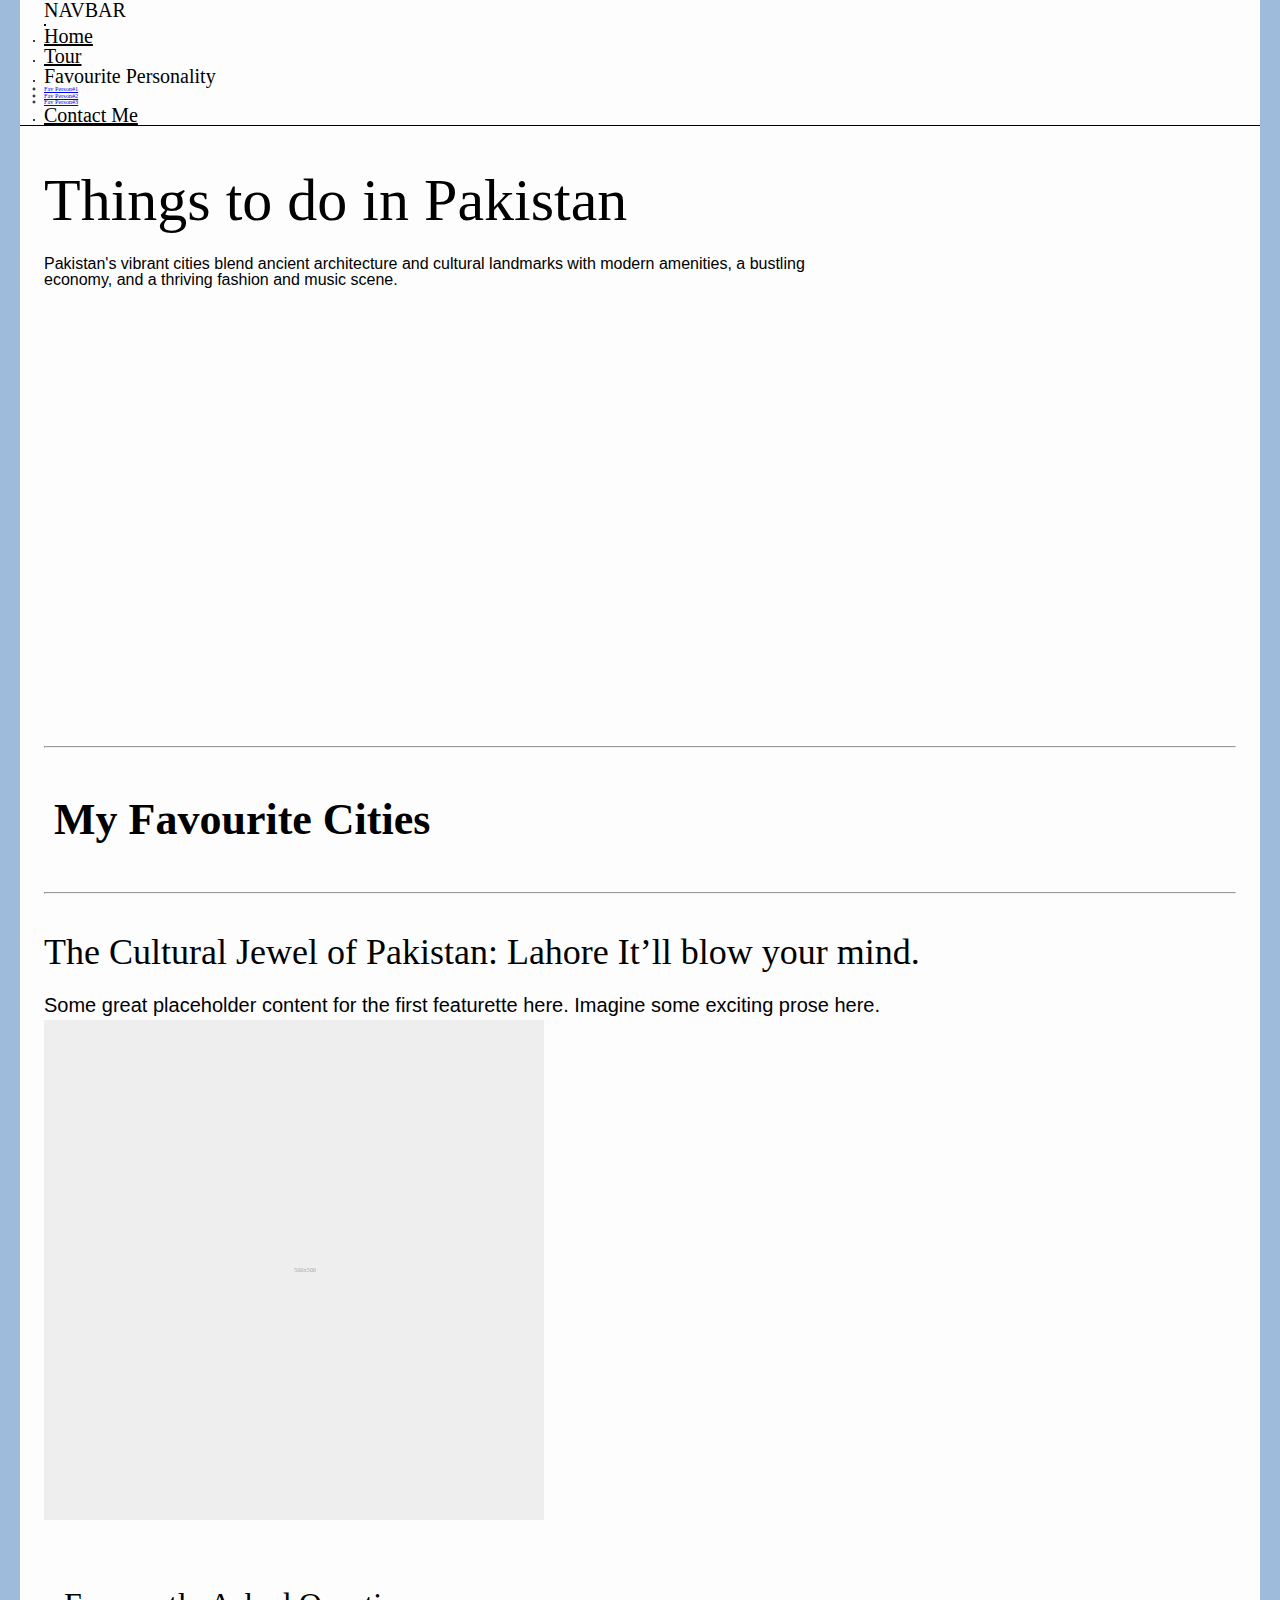
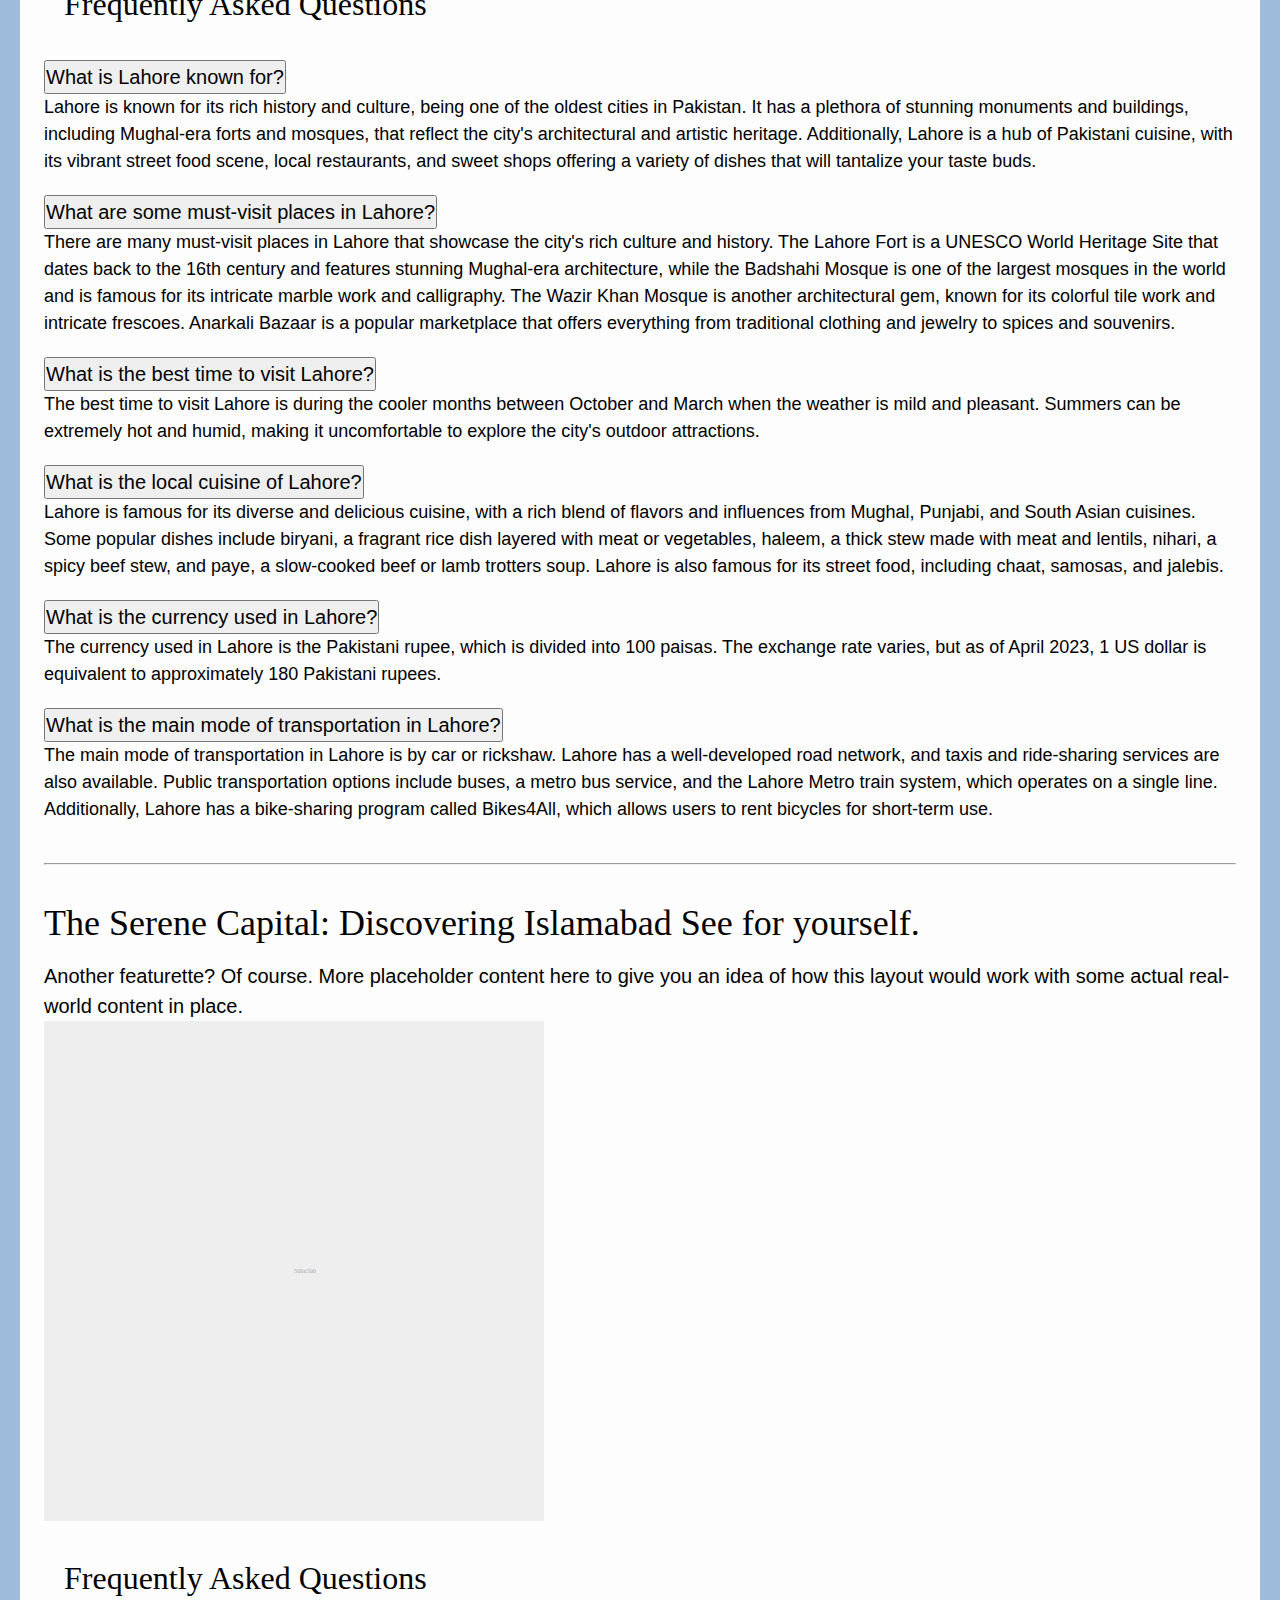
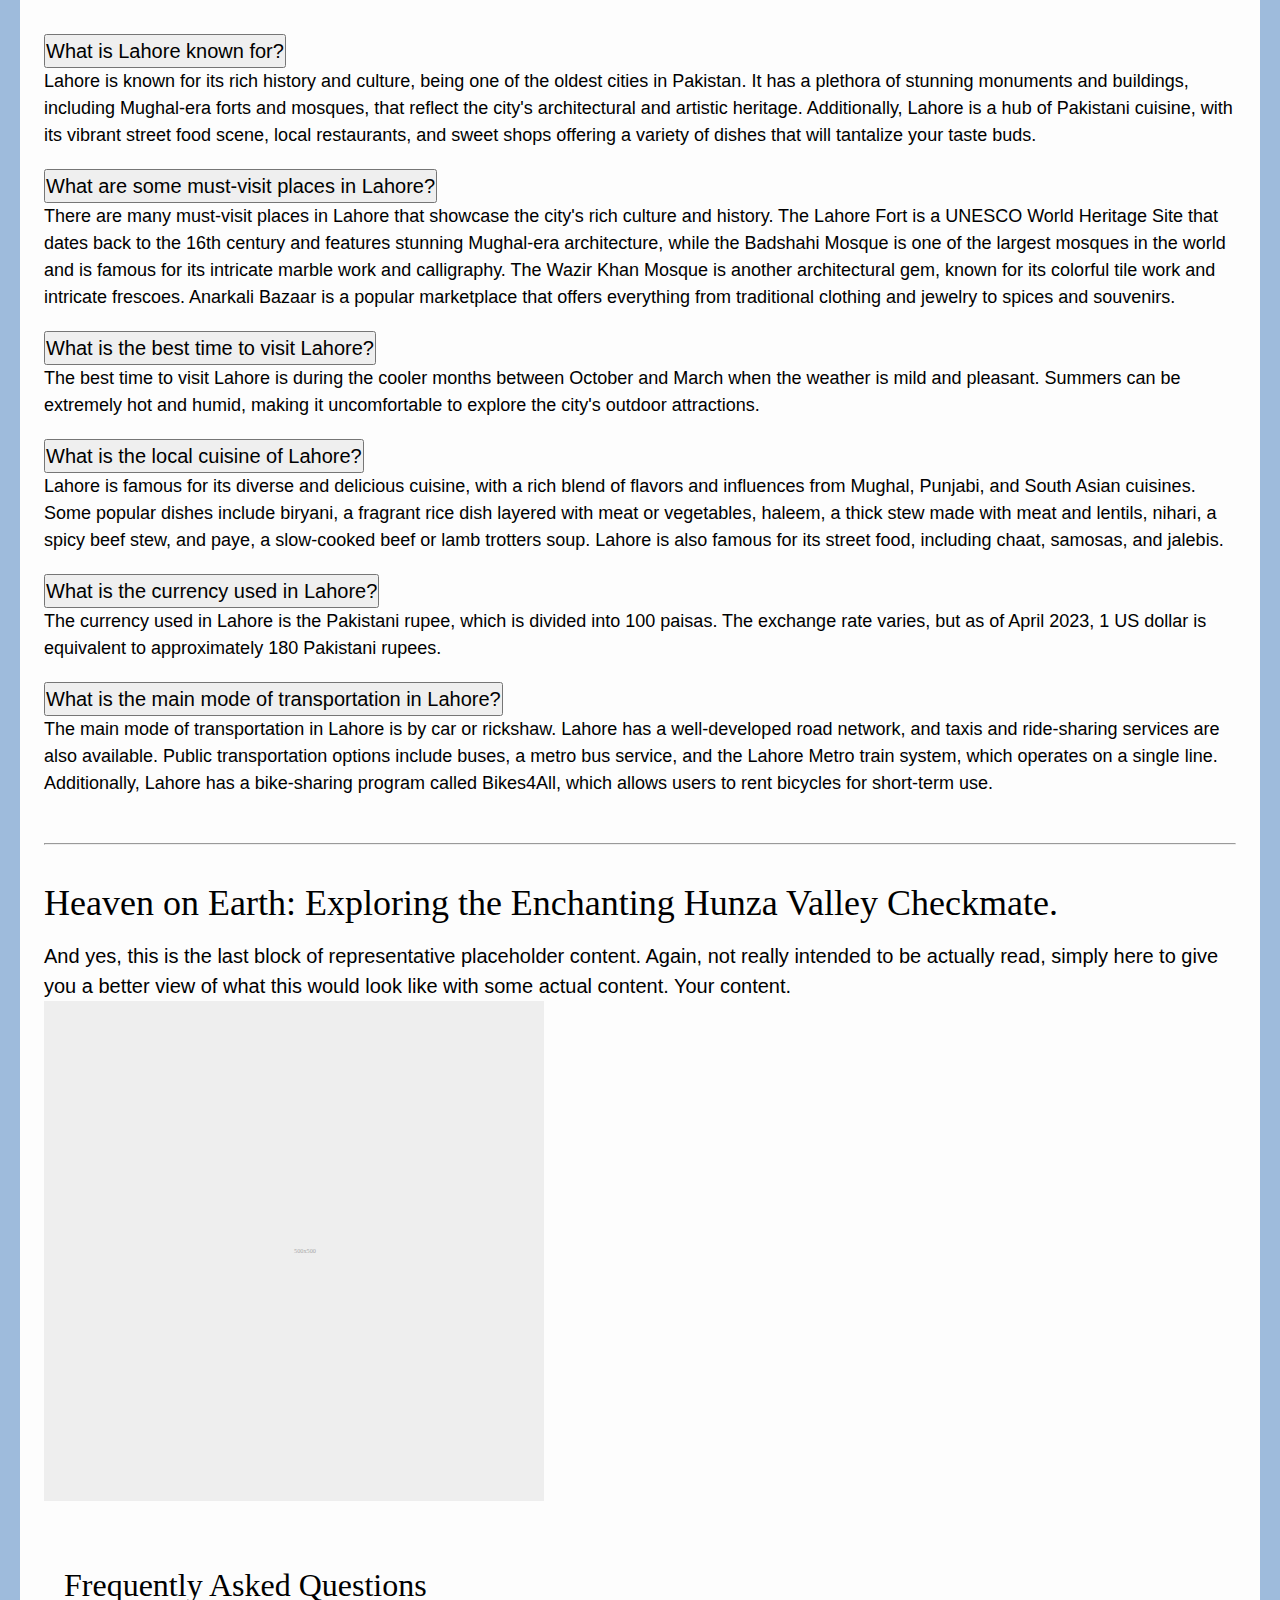
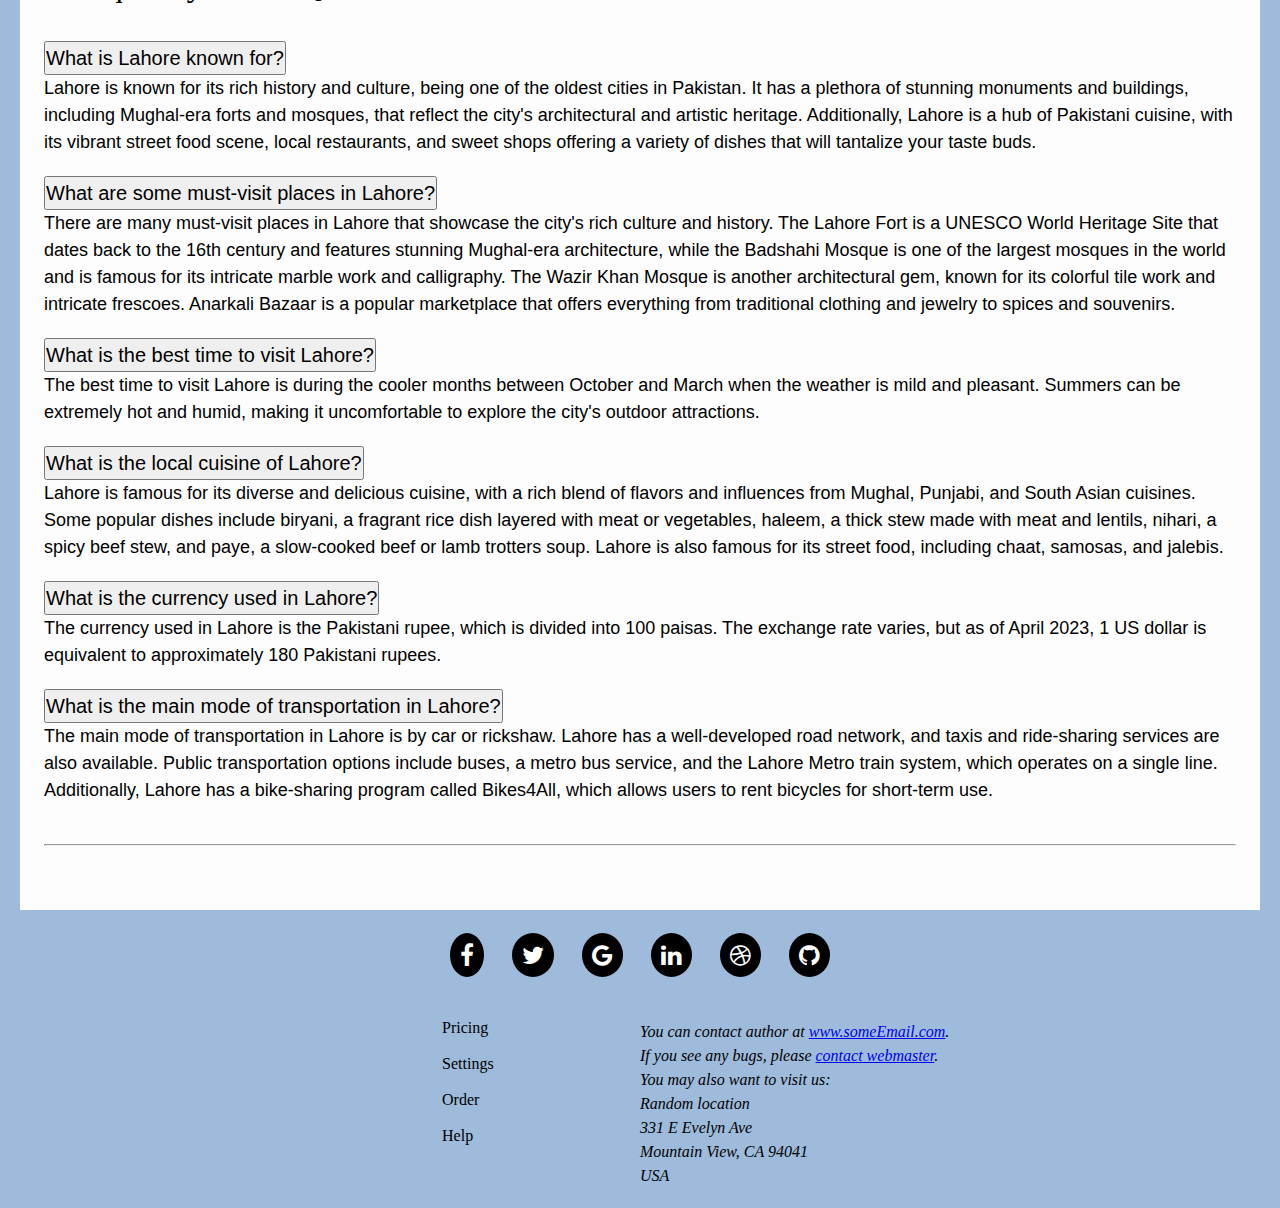
==== commit 557d70fd: "added margin for footer li elements" ====
--- a/cities/index.html
+++ b/cities/index.html
@@ -67,13 +67,7 @@
                                             >Home</a
                                         >
                                     </li>
-                                    <li class="nav-item">
-                                        <a
-                                            class="nav-link"
-                                            href="./../cities/index.html"
-                                            >Cities</a
-                                        >
-                                    </li>
+
                                     <li class="nav-item">
                                         <a
                                             class="nav-link"
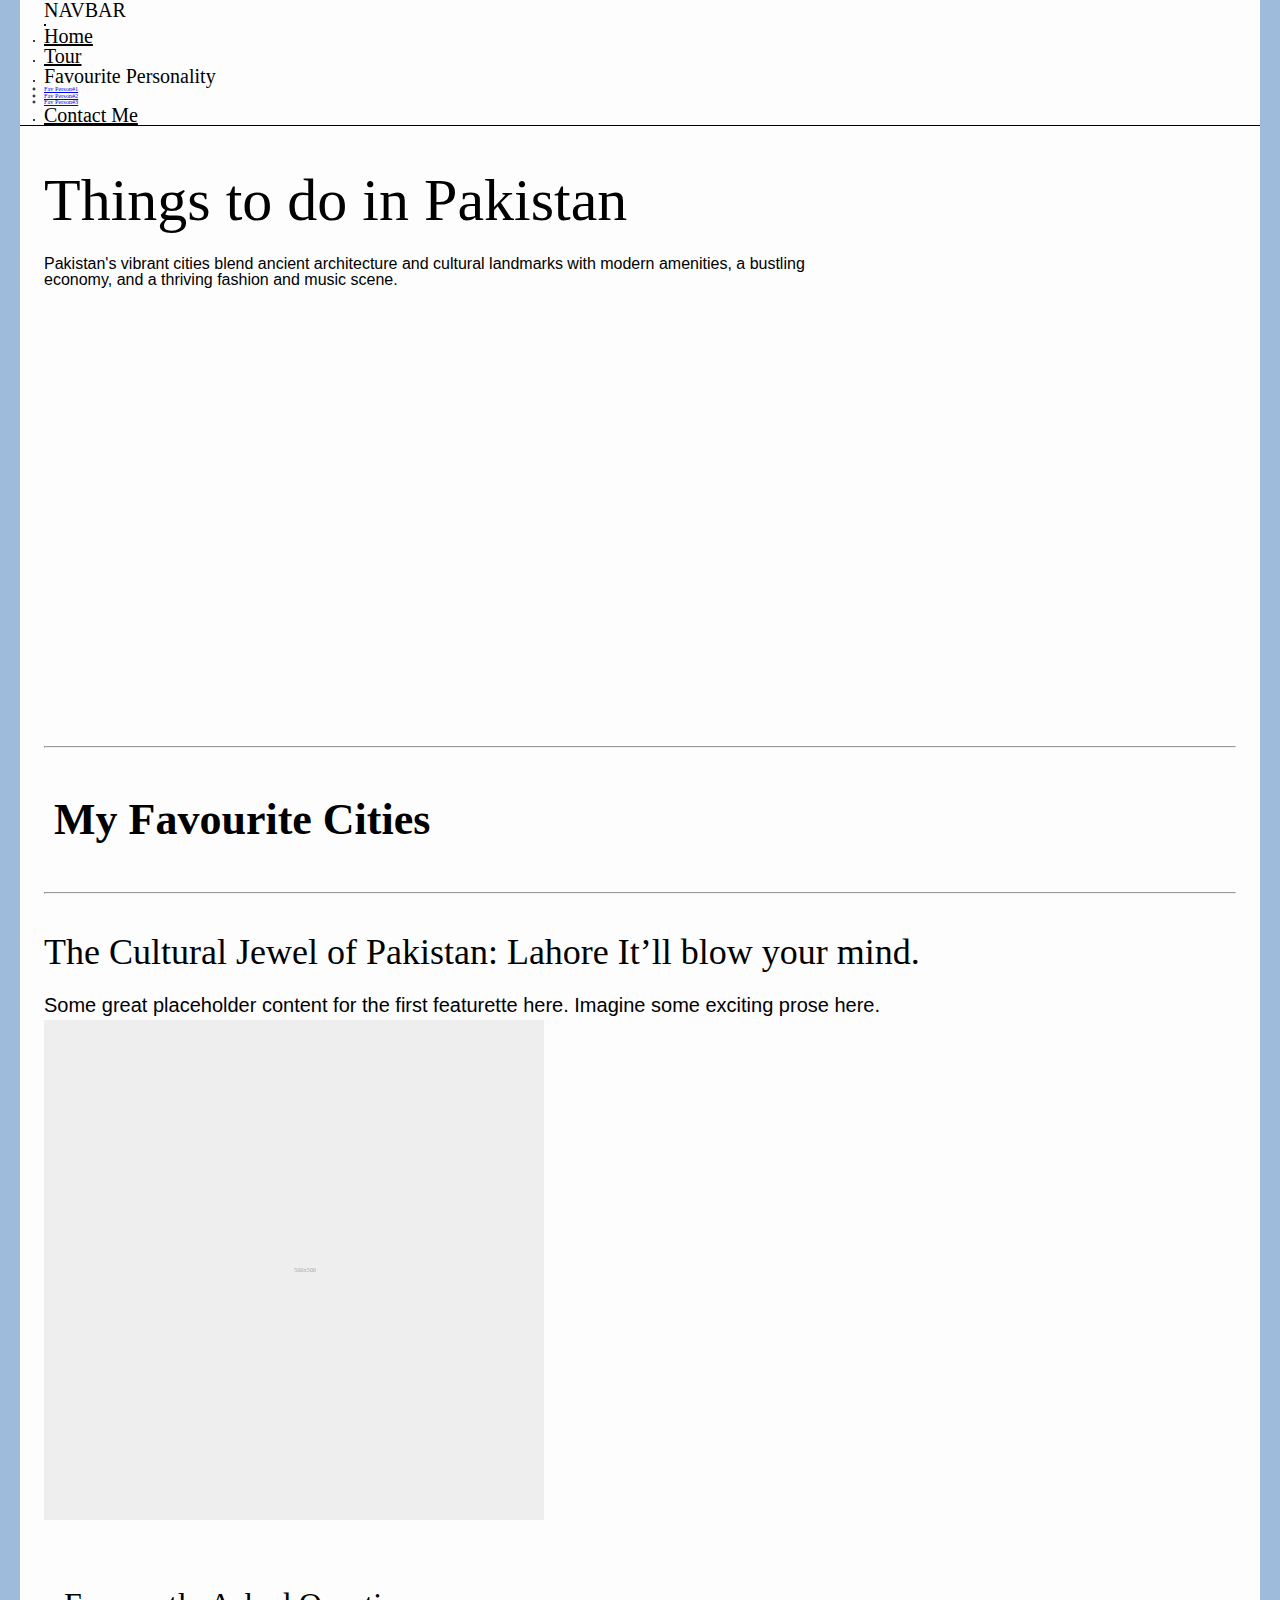
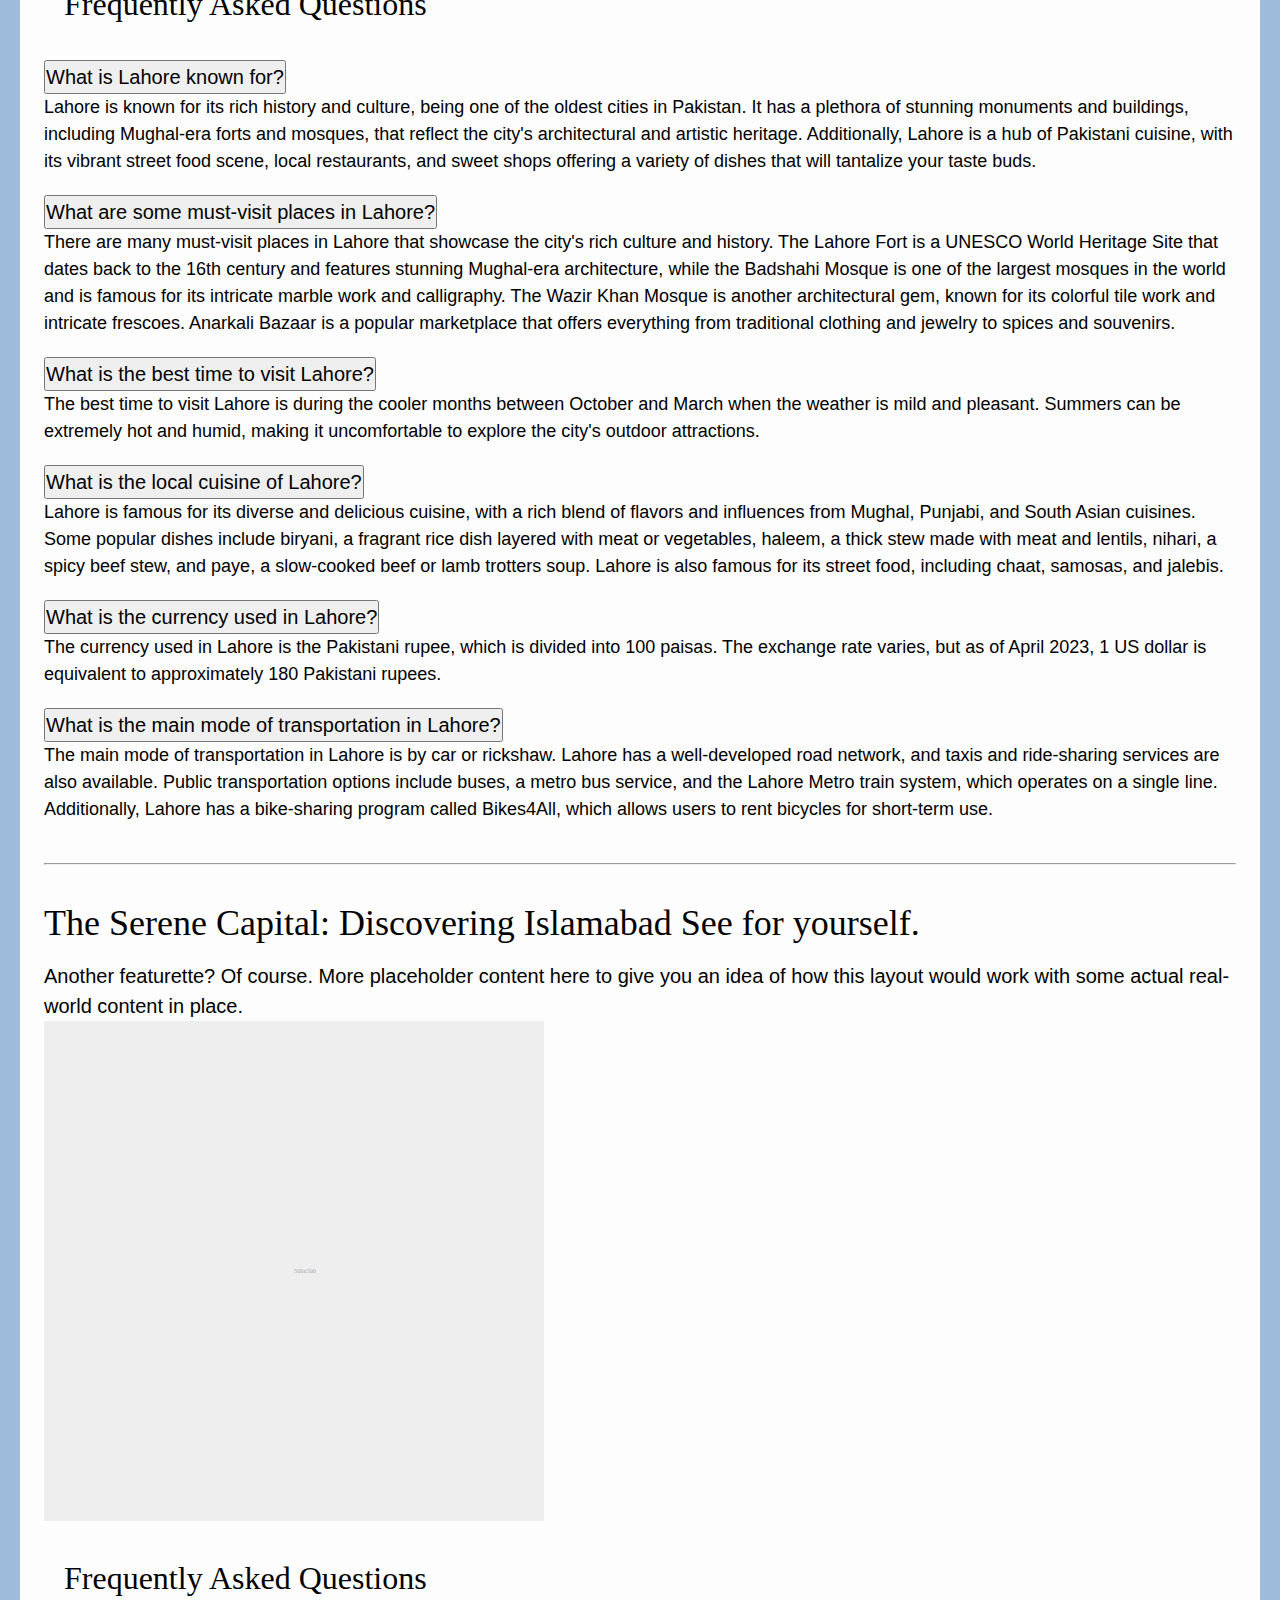
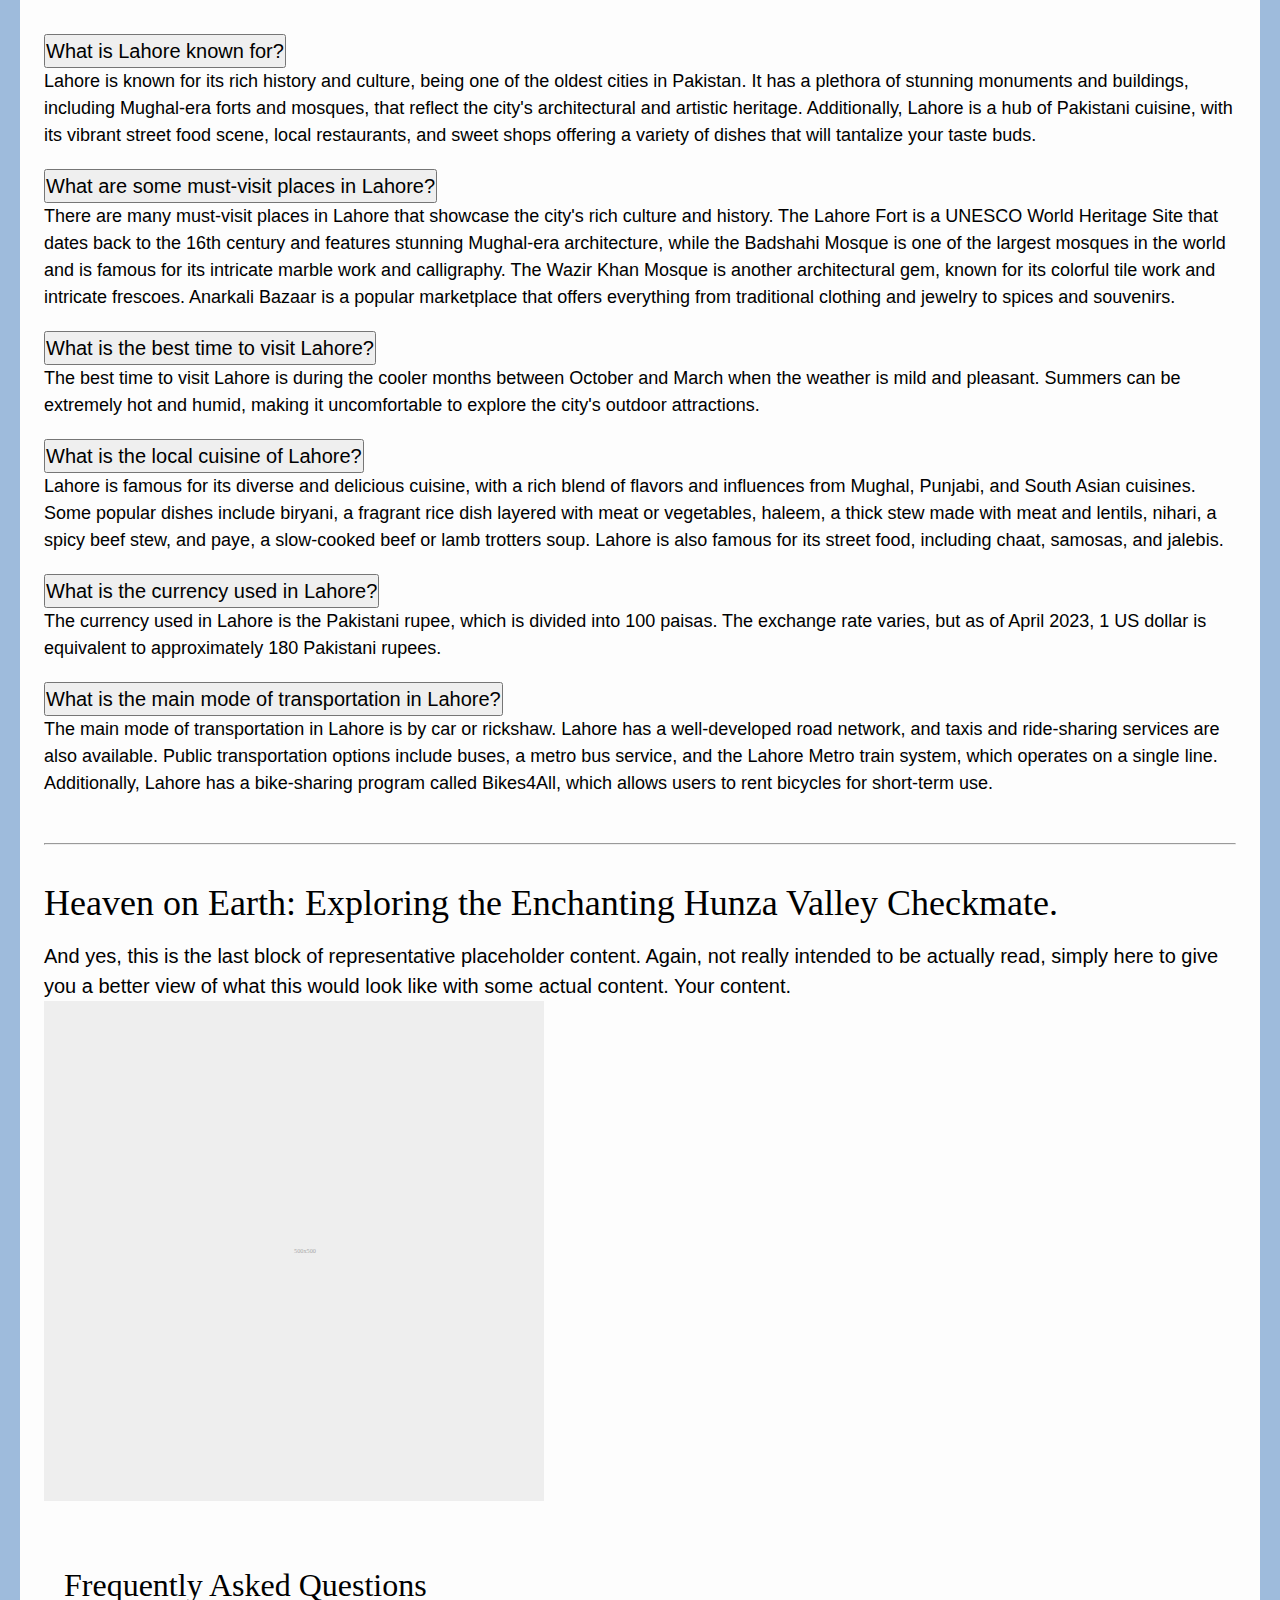
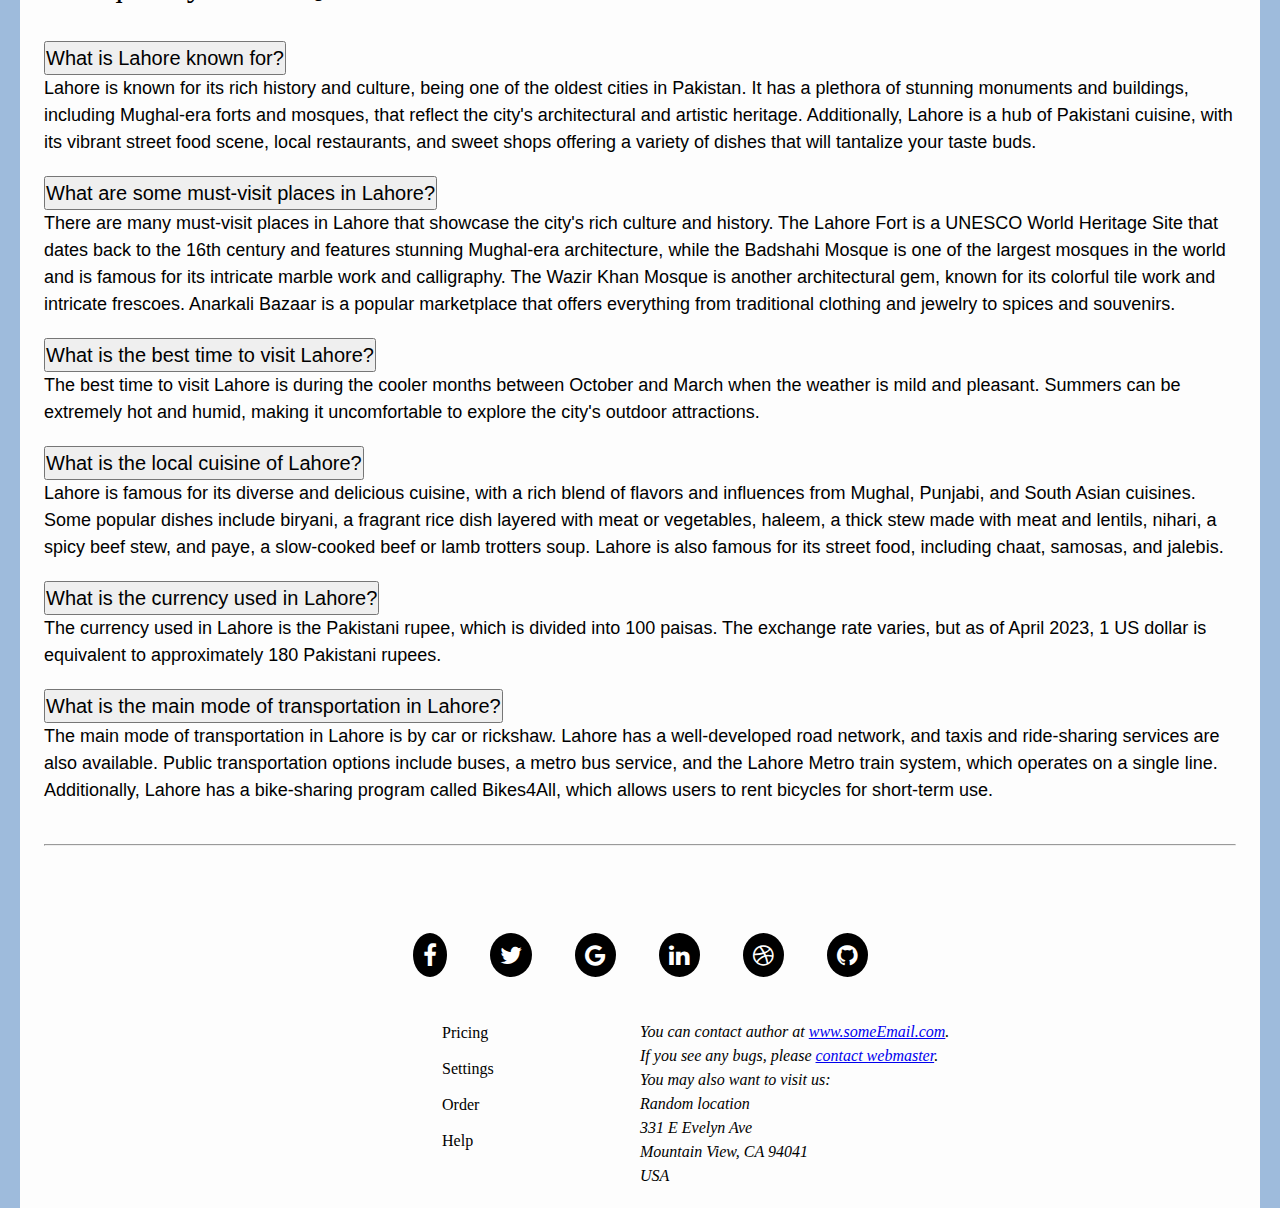
==== commit 4f96a226: "minor tweaks" ====
--- a/cities/index.html
+++ b/cities/index.html
@@ -910,7 +910,7 @@
 
                 <!-- /END THE FEATURETTES -->
             </main>
-            <footer class="footer container mt-auto py-3 bg-light">
+            <footer class="footer container mt-auto py-3">
                 <div class="icons">
                     <a href="#" class="fa fa-facebook"></a>
                     <a href="#" class="fa fa-twitter"></a>
--- a/cities/style.css
+++ b/cities/style.css
@@ -247,6 +247,7 @@
     font-size: 1.6rem;
     color: #000000!important;
     font-weight: 500;
+    background-color: #fdfdfd;
 }
 footer li {
     list-style: none;
@@ -261,6 +262,8 @@
 }
 .faq {
     margin-right: 3.5rem;
+    margin-top: 0.5rem;
+
 }
 .links .faq a {
     text-decoration: none !important;
@@ -271,6 +274,7 @@
     flex-wrap: wrap;
     justify-content: center;
     padding: 1.8rem;
+    gap: 1.5rem;
 }
 .fa {
     padding: 10px;
